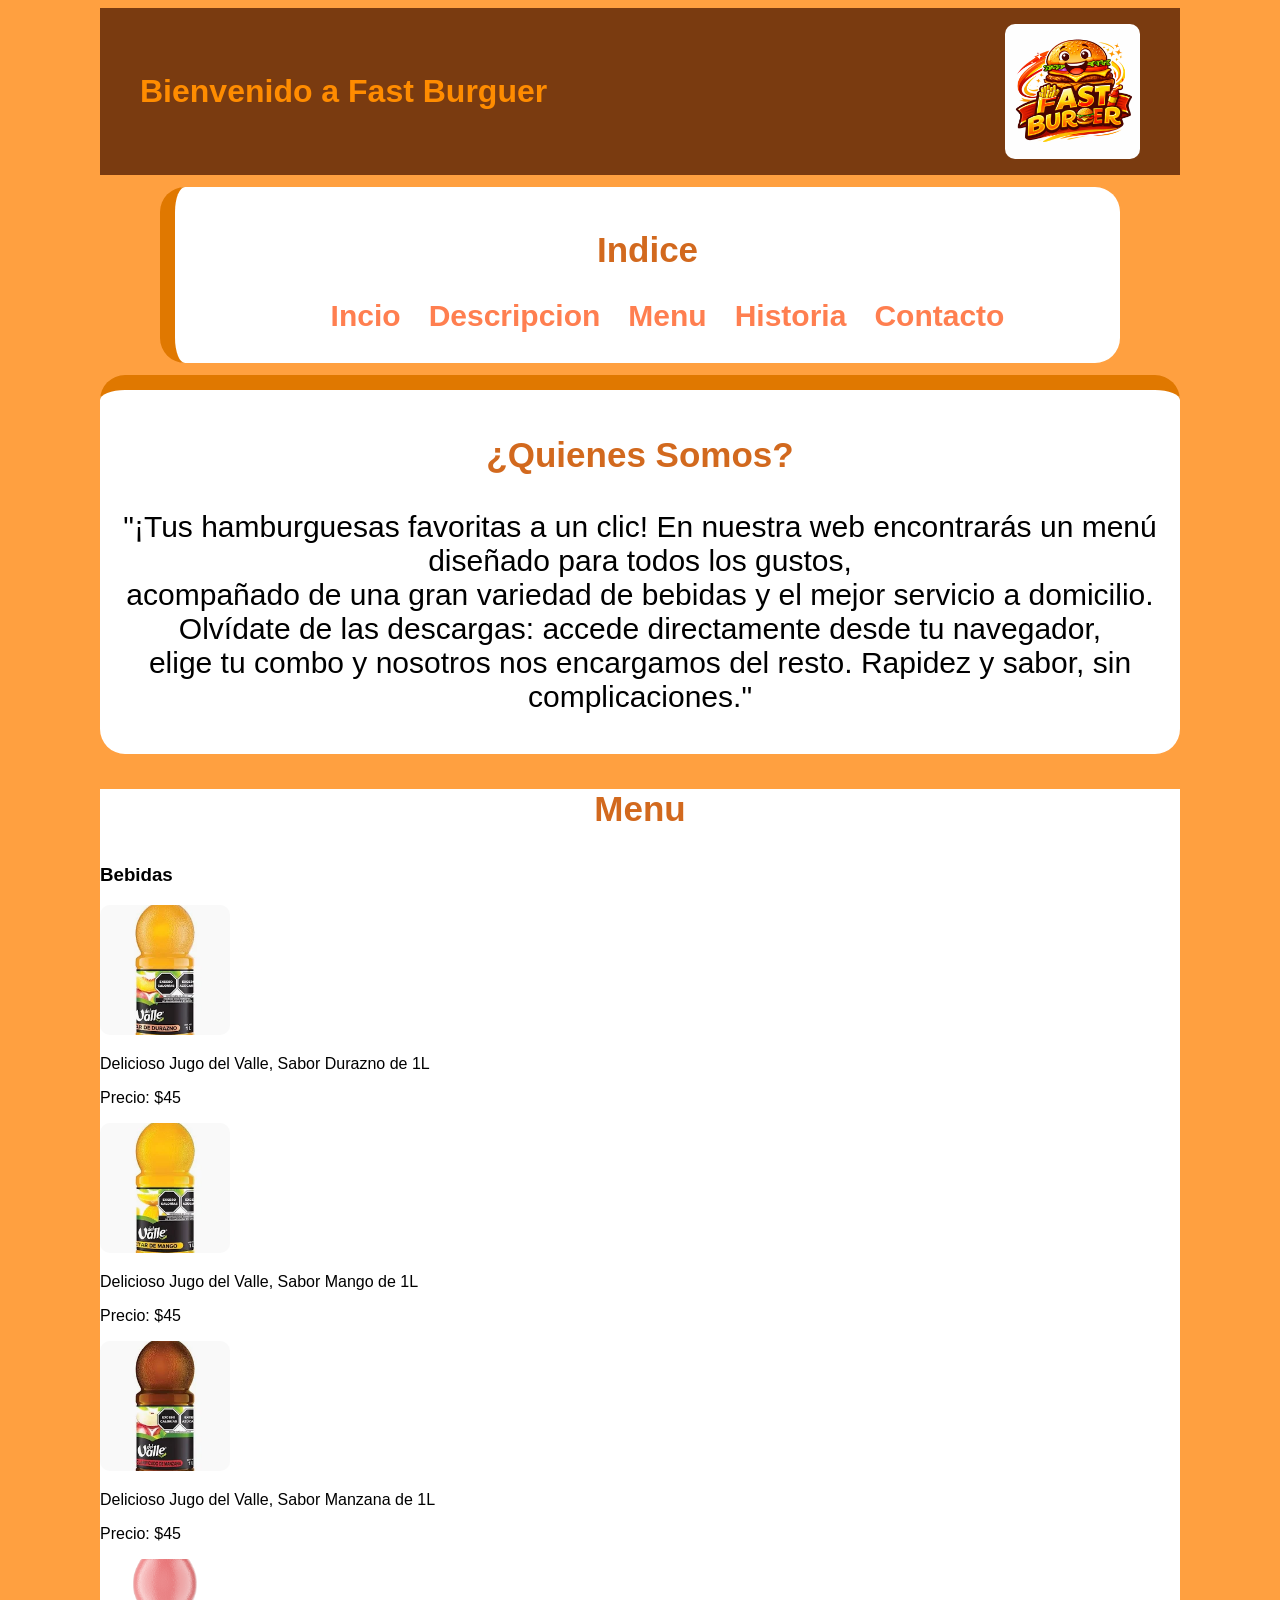
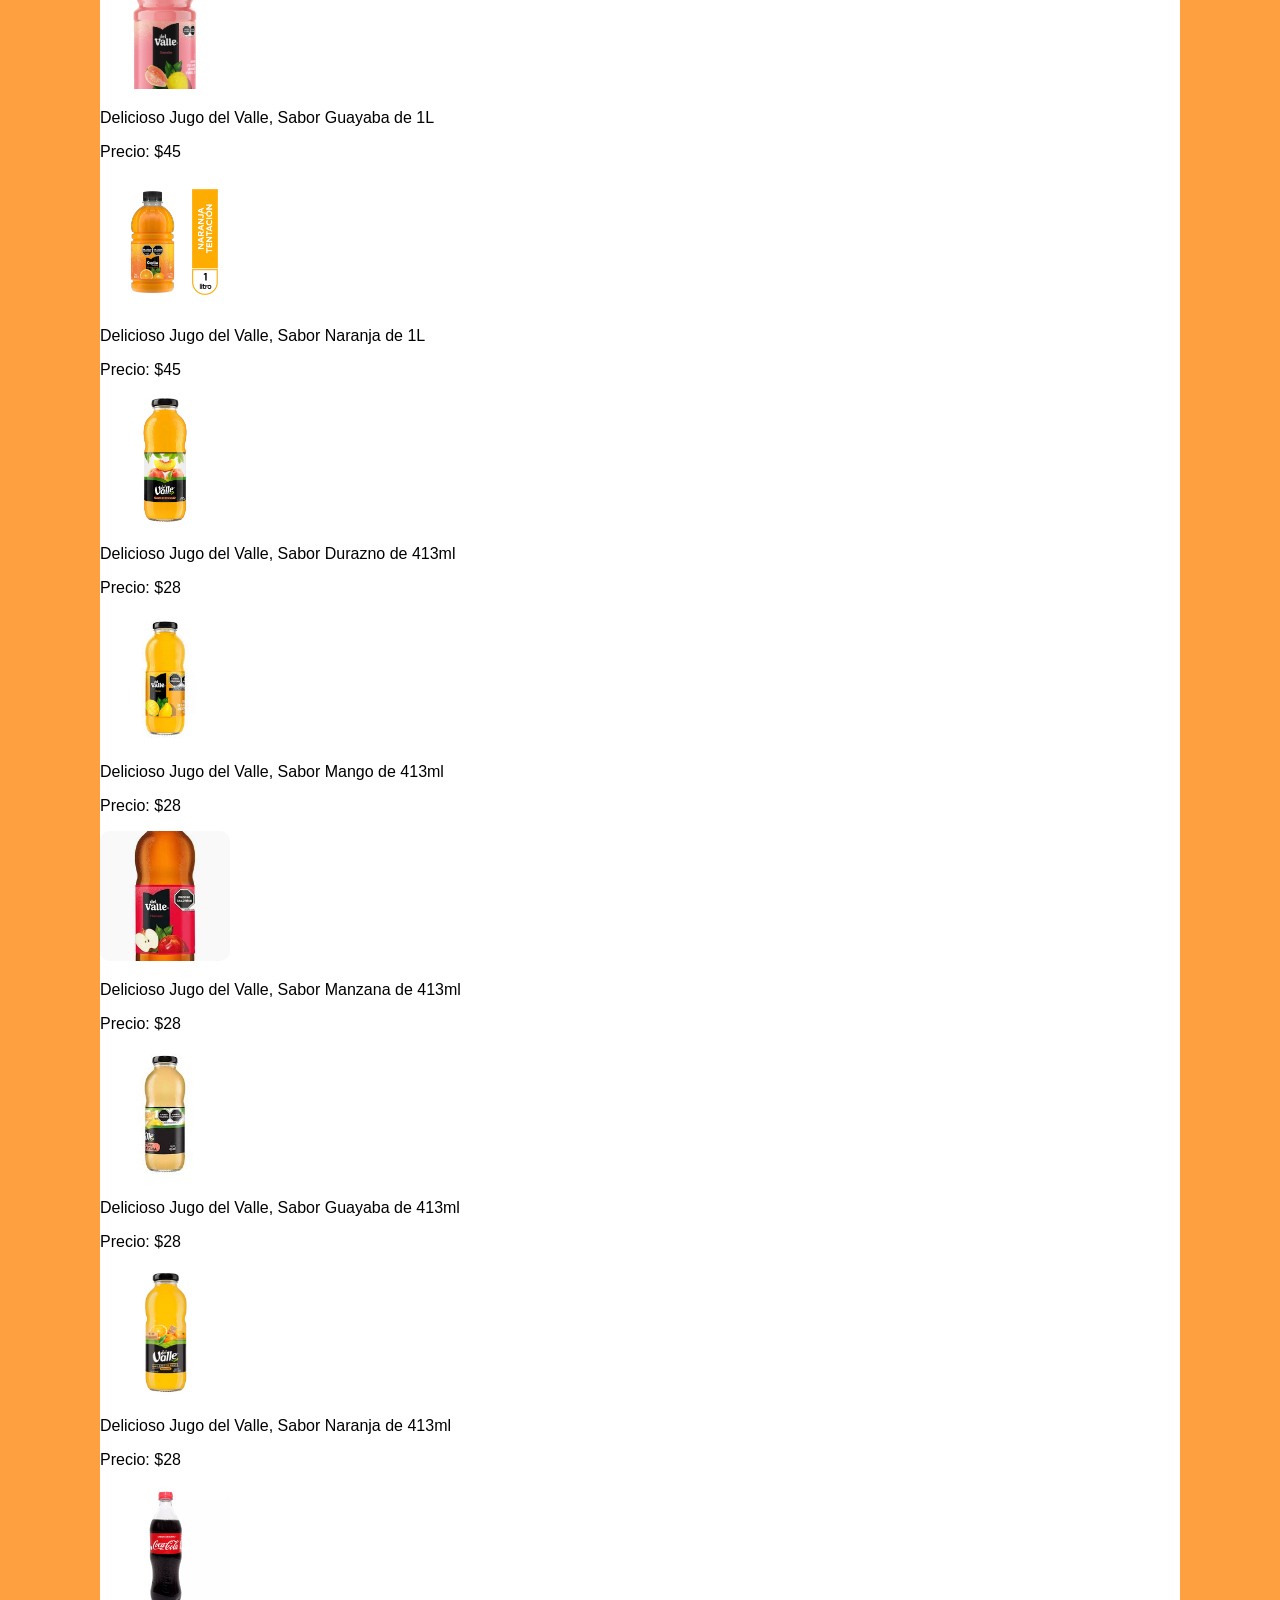
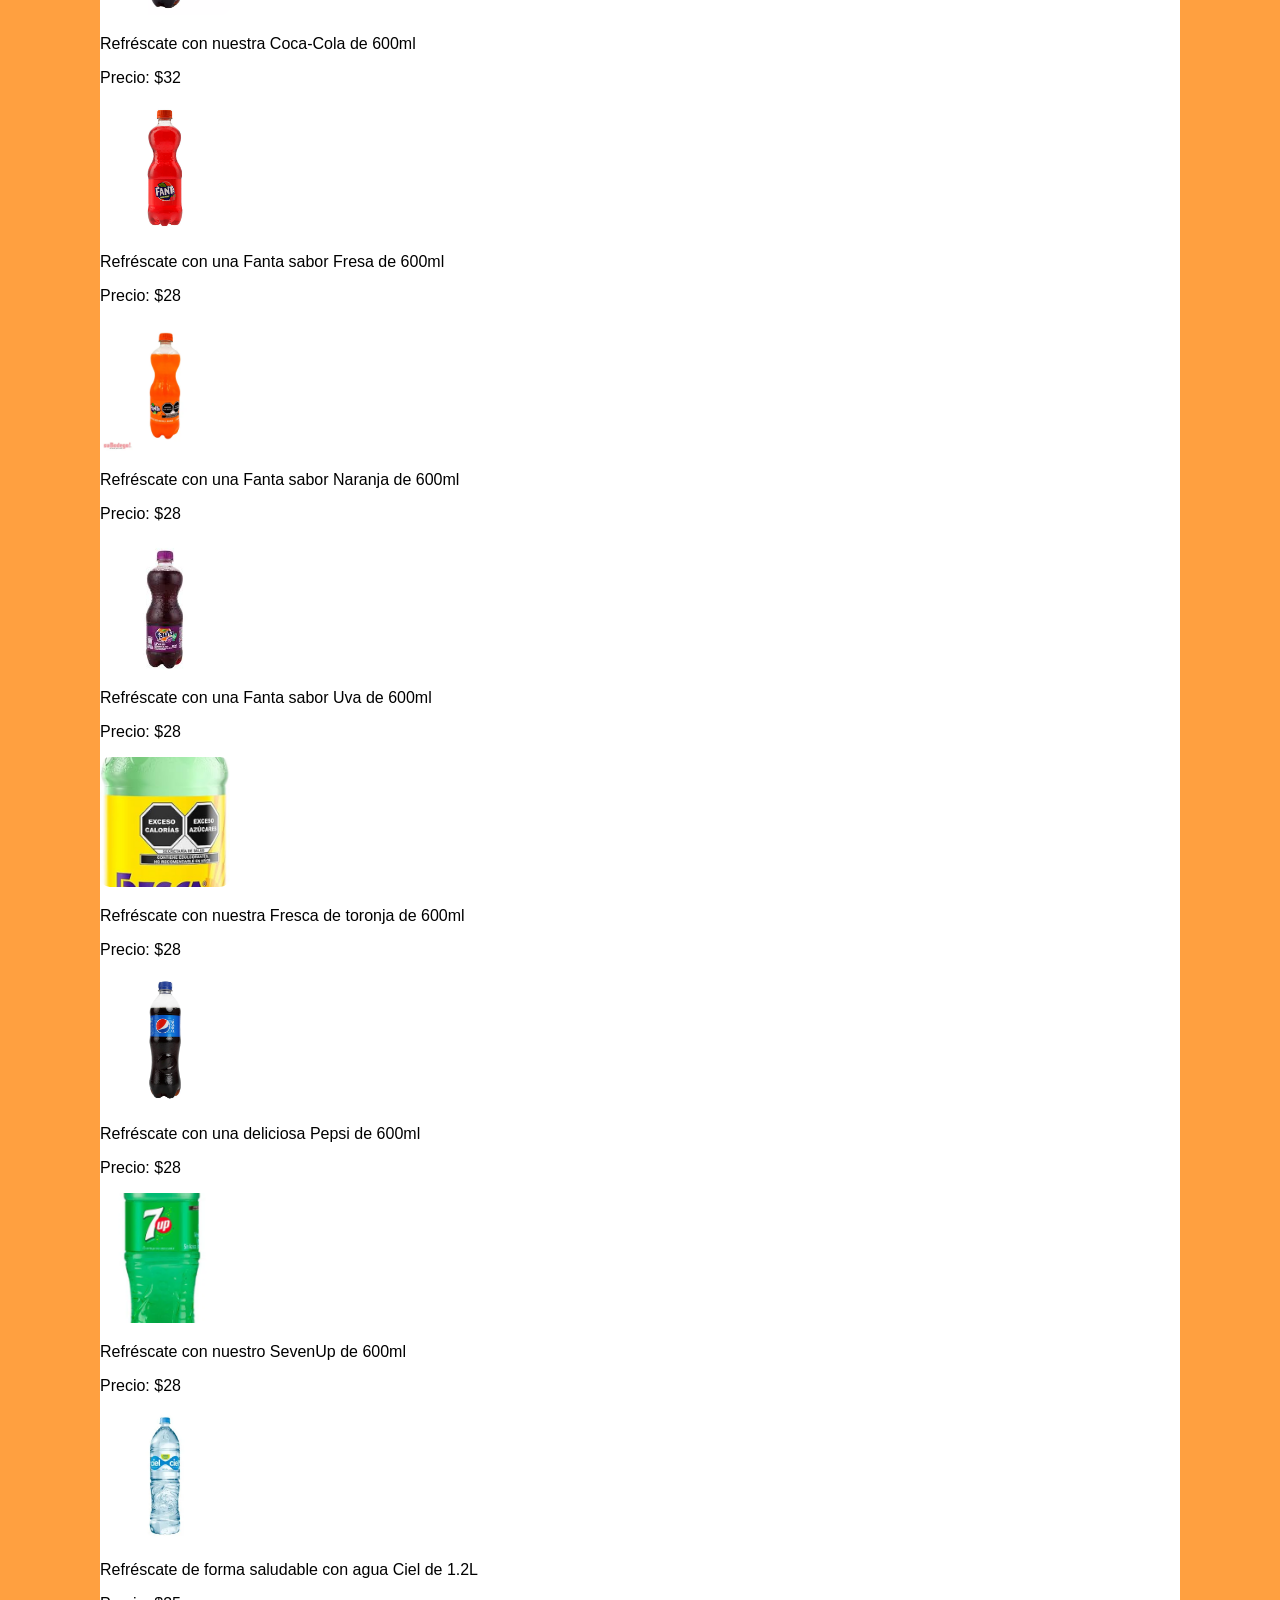
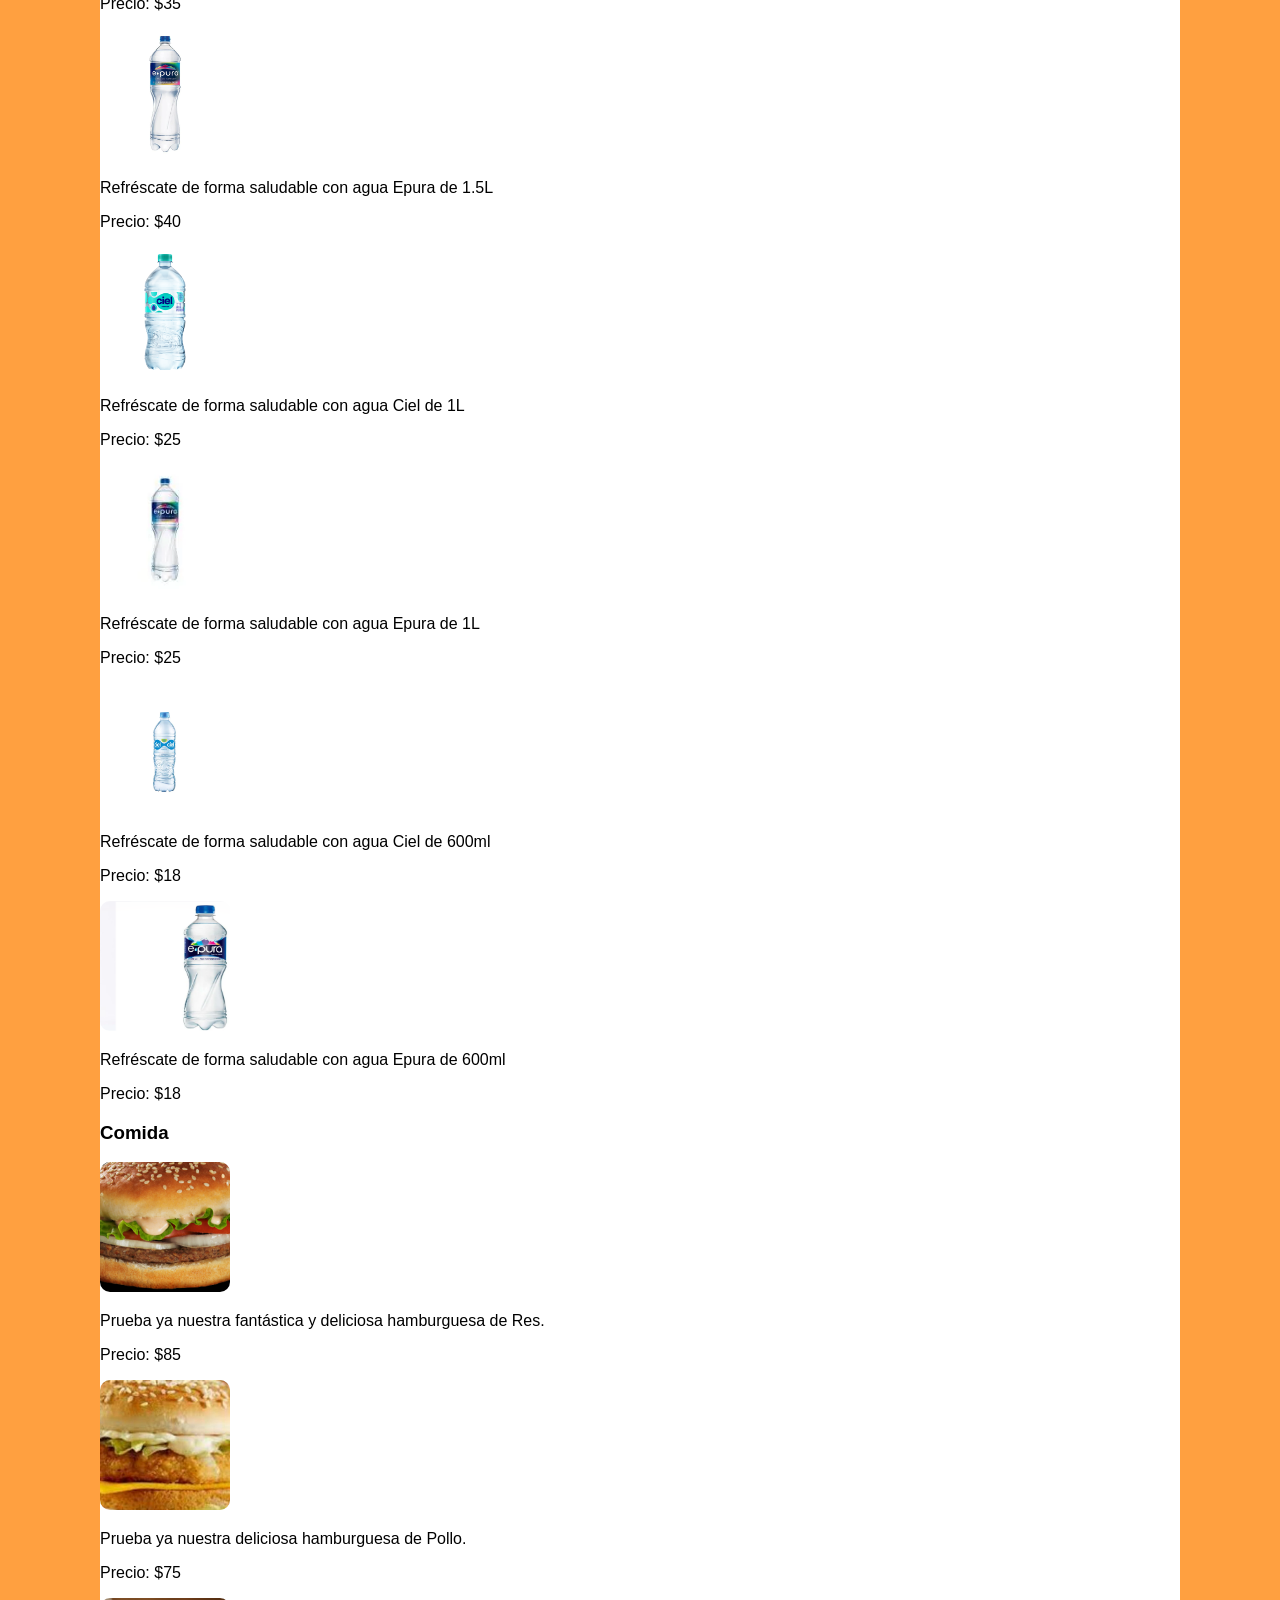
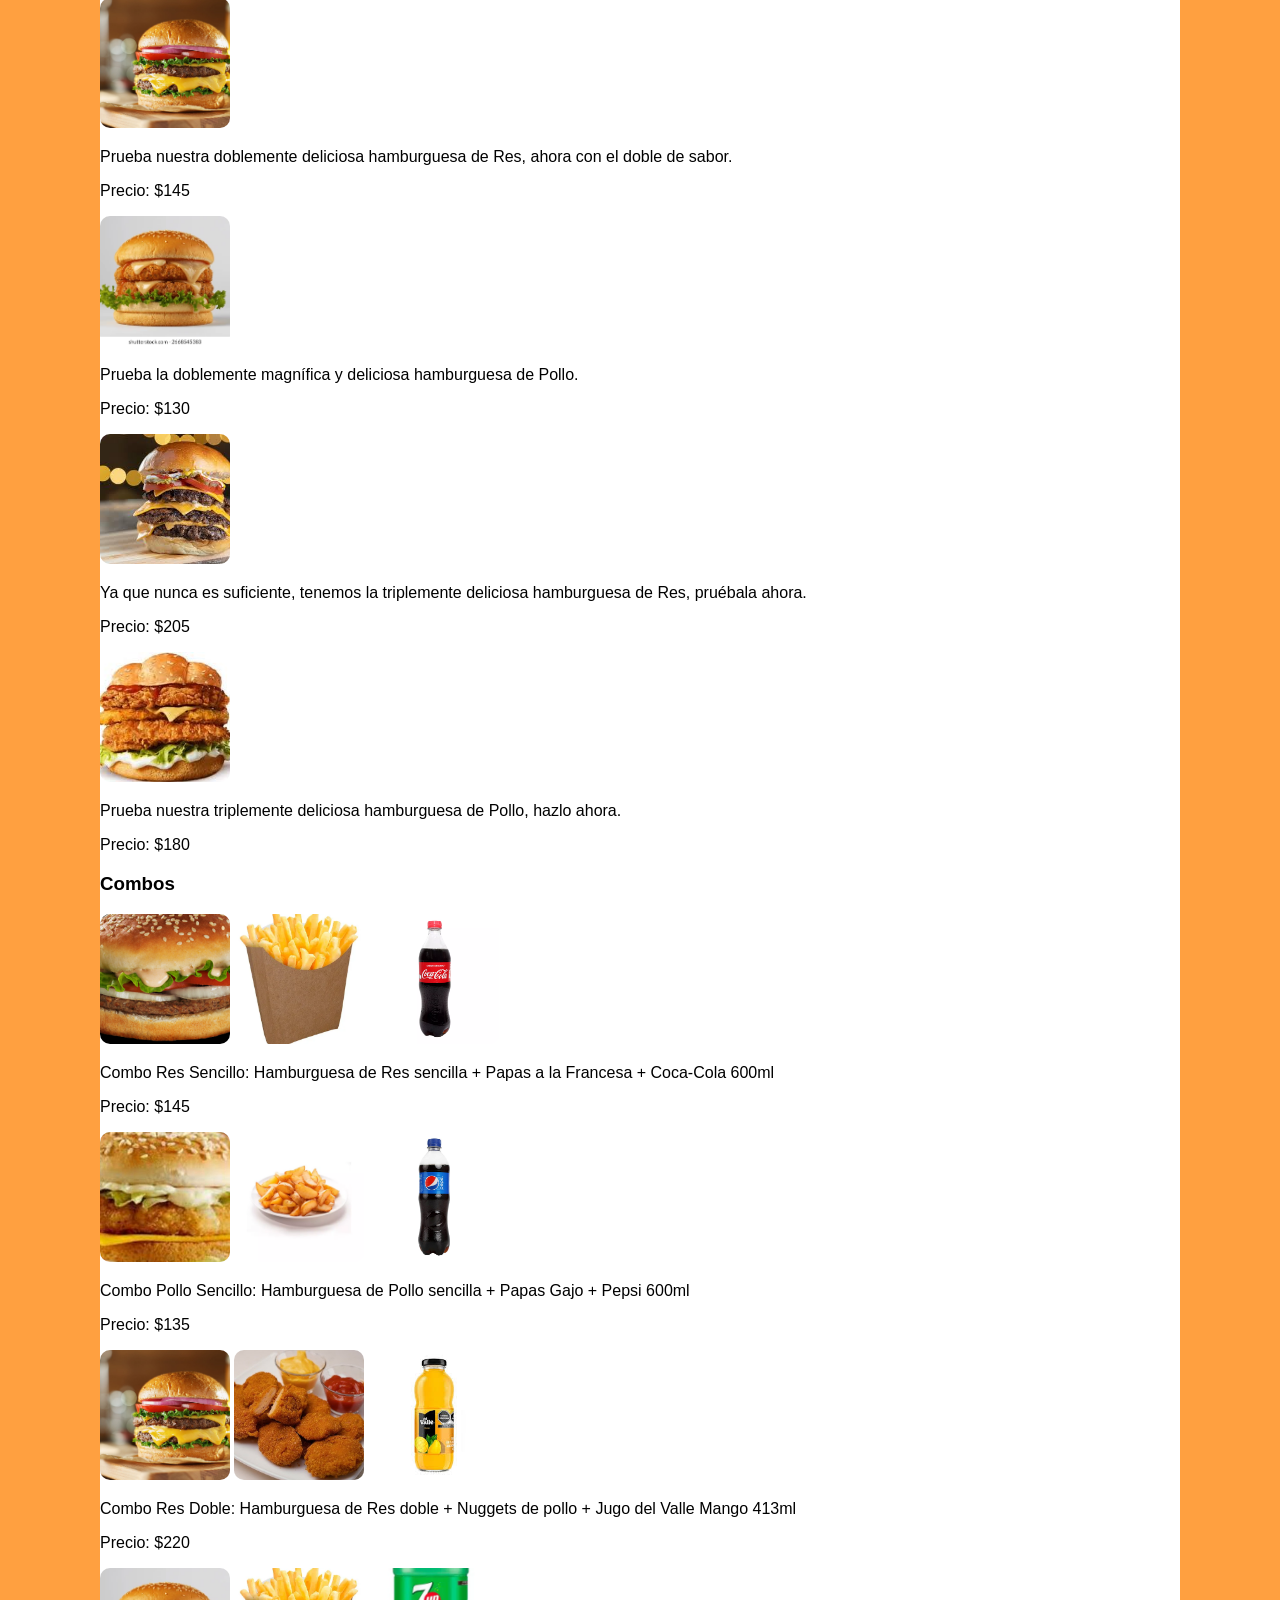
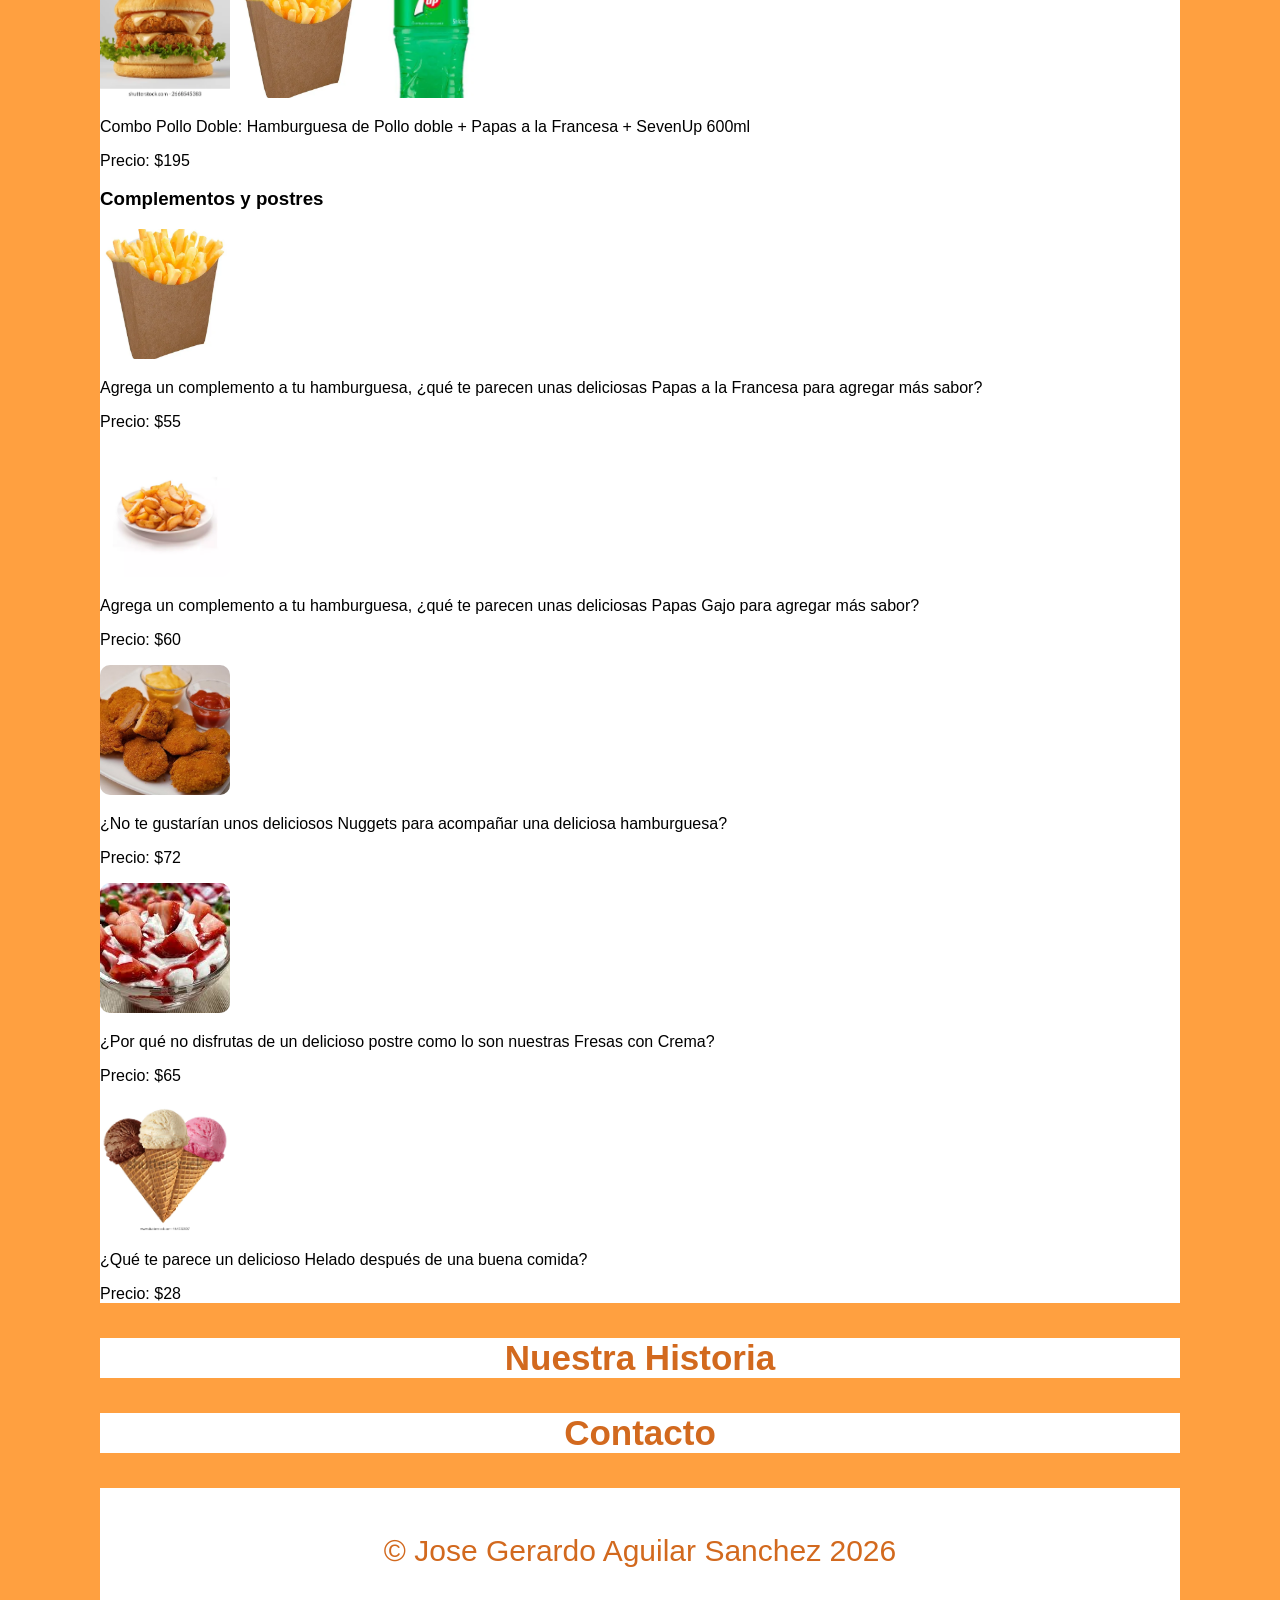
==== index.html @ 425d416a "Rediseño de menu y titulo" ====
<!DOCTYPE html>
<html lang = "en">
    <head>
        <meta charset = "UTF-8">
        <meta name = "viewport" content="width=device-width, initial-scale=1.0">
        <link rel = "stylesheet" href="CSS/style.css">
        <title>Fast Burguer</title>
    </head> 

    <body>
    
        <header class = "inicio">
            <h1 id = "Inicio">Bienvenido a Fast Burguer</h1>
            <img id = "logo" src="images/logo.png">
        </header>

        <!--Indice-->
        <nav>
          <h2 id = "indice">Indice</h2>
          <ul>
          <li><a href = "#Inicio">Incio</a></li>
          <li><a href = "#Descripcion">Descripcion</a></li>
          <li><a href = "#Menu">Menu</a></li>
          <li><a href = "#Historia">Historia</a></li>
          <li><a href = "#Contacto">Contacto</a></li>
          </ul>
        </nav>

        <!--Descripcion de nuestro restaurante-->
        <section class = "descripcion">
             <h3 id = "Descrip">¿Quienes Somos?</h3>
             <p>"¡Tus hamburguesas favoritas a un clic! En nuestra web encontrarás un menú diseñado para todos los gustos, <br> 
                acompañado de una gran variedad de bebidas y el mejor servicio a domicilio. <br>
                Olvídate de las descargas: accede directamente desde tu navegador, <br>
                elige tu combo y nosotros nos encargamos del resto. Rapidez y sabor, sin complicaciones."
             </p>
        </section>

        <!--Seccion de menu-->
        <section class = "menu">
            <div id = "menu-card">
            <h3 id = "Menu">Menu</h3>
                <div id = "Bebidas">
            <h3>Bebidas</h3>
            <!--Jugos de 1L-->    
            <article>
                <img id = "Durazno1L" src = "images/Bebidas/Jugos/JugoDelValle-Durazno-1L.png">
                <p>Delicioso Jugo del Valle, Sabor Durazno de 1L</p>
                <p>Precio: <span class = "Precio">$45</span></p>
            </article>
                
            <article>
                <img id = "Mango1L" src = "images/Bebidas/Jugos/JugoDelValle-Mango-1L.png">
                <p>Delicioso Jugo del Valle, Sabor Mango de 1L</p>
                <p>Precio: <span class = "Precio">$45</span></p>
            </article>

            <article>
                <img id = "Manzana1L" src = "images/Bebidas/Jugos/JugoDelValle-Manzana-1L.png">
                <p>Delicioso Jugo del Valle, Sabor Manzana de 1L</p>
                <p>Precio: <span class = "Precio">$45</span></p>
            </article>

            <article>
                <img id = "Guayaba1L" src = "images/Bebidas/Jugos/JugoDelValle-Guayaba-1L.png">
                <p>Delicioso Jugo del Valle, Sabor Guayaba de 1L</p>
                <p>Precio: <span class = "Precio">$45</span></p>
            </article>

            <article>
                <img id = "Naranja1L" src = "images/Bebidas/Jugos/JugoDelValle-Naranja-1L.png">
                <p>Delicioso Jugo del Valle, Sabor Naranja de 1L</p>
                <p>Precio: <span class = "Precio">$45</span></p>
            </article>

            <!--Jugos de 413ml-->
            <article>
                <img id = "Durazno413ml" src = "images/Bebidas/Jugos/JugoDelValle-Durazno-413ml.png">
                <p>Delicioso Jugo del Valle, Sabor Durazno de 413ml</p>
                <p>Precio: <span class = "Precio">$28</span></p>
            </article>

            <article>
                <img id = "Mango413ml" src = "images/Bebidas/Jugos/JugoDelValle-Mango-413ml.png">
                <p>Delicioso Jugo del Valle, Sabor Mango de 413ml</p>
                <p>Precio: <span class = "Precio">$28</span></p>
            </article>

            <article>
                <img id = "Manzana413ml" src = "images/Bebidas/Jugos/JugoDelValle-Manzana-413ml.png">
                <p>Delicioso Jugo del Valle, Sabor Manzana de 413ml</p>
                <p>Precio: <span class = "Precio">$28</span></p>
            </article>

            <article>
                <img id = "Guayaba413ml" src = "images/Bebidas/Jugos/JugoDelValle-Guayaba-413ml.png">
                <p>Delicioso Jugo del Valle, Sabor Guayaba de 413ml</p>
                <p>Precio: <span class = "Precio">$28</span></p>
            </article>

            <article>
                <img id = "Naranja413ml" src = "images/Bebidas/Jugos/JugoDelValle-Naranja-413ml.png">
                <p>Delicioso Jugo del Valle, Sabor Naranja de 413ml</p>
                <p>Precio: <span class = "Precio">$28</span></p>
            </article>

            <!--Refrescos-->
            <article>
                <img id = "CocaCola" src = "images/Bebidas/Refrescos/coca-cola-600ml.png">
                <p>Refréscate con nuestra Coca-Cola de 600ml</p>
                <p>Precio: <span class = "Precio">$32</span></p>
            </article>

            <article>
                <img id = "FantaFresa" src = "images/Bebidas/Refrescos/fanta-fresa-600ml.png">
                <p>Refréscate con una Fanta sabor Fresa de 600ml</p>
                <p>Precio: <span class = "Precio">$28</span></p>
            </article>

            <article>
                <img id = "FantaNaranja" src = "images/Bebidas/Refrescos/fanta-naranja-600ml.png">
                <p>Refréscate con una Fanta sabor Naranja de 600ml</p>
                <p>Precio: <span class = "Precio">$28</span></p>
            </article>

            <article>
                <img id = "FantaUva" src = "images/Bebidas/Refrescos/fanta-uva-600ml.png">
                <p>Refréscate con una Fanta sabor Uva de 600ml</p>
                <p>Precio: <span class = "Precio">$28</span></p>
            </article>

            <article>
                <img id = "Fresca" src = "images/Bebidas/Refrescos/fresca-600ml.png">
                <p>Refréscate con nuestra Fresca de toronja de 600ml</p>
                <p>Precio: <span class = "Precio">$28</span></p>
            </article>

            <article>
                <img id = "Pepsi" src = "images/Bebidas/Refrescos/pepsi-600ml.png">
                <p>Refréscate con una deliciosa Pepsi de 600ml</p>
                <p>Precio: <span class = "Precio">$28</span></p>
            </article>
            
            <article>
                <img id = "SevenUp" src = "images/Bebidas/Refrescos/SevenUp-600ml.png">
                <p>Refréscate con nuestro SevenUp de 600ml</p>
                <p>Precio: <span class = "Precio">$28</span></p>
            </article>

             <!--Agua >1L y < 1.5L-->
            <article>
                <img id = "Ciel1.2L" src = "images/Bebidas/Agua/Agua-Ciel-1.2L.png">
                <p>Refréscate de forma saludable con agua Ciel de 1.2L</p>
                <p>Precio: <span class = "Precio">$35</span></p>
            </article>

            <article>
                <img id = "Epura1.5L" src = "images/Bebidas/Agua/Agua-Epura-1.5L.png">
                <p>Refréscate de forma saludable con agua Epura de 1.5L</p>
                <p>Precio: <span class = "Precio">$40</span></p>
            </article>

            <!--Agua 1L-->
            <article>
               <img id = "Ciel1L" src = "images/Bebidas/Agua/Agua-Ciel-1L.png"> 
               <p>Refréscate de forma saludable con agua Ciel de 1L</p>
               <p>Precio: <span class = "Precio">$25</span></p>
            </article>

            <article>
                <img id = "Epura1L" src = "images/Bebidas/Agua/Agua-Epura-1L.png">
                <p>Refréscate de forma saludable con agua Epura de 1L</p>
                <p>Precio: <span class = "Precio">$25</span></p>
            </article>

            <!--Agua 600ml-->
            <article>
                <img id = "Ciel600ml" src = "images/Bebidas/Agua/Agua-Ciel-600ml.png">
                <p>Refréscate de forma saludable con agua Ciel de 600ml</p>
                <p>Precio: <span class = "Precio">$18</span></p>
            </article>

            <article>
                <img id = "Epura600ml" src = "images/Bebidas/Agua/Agua-Epura-600ml.png">
                <p>Refréscate de forma saludable con agua Epura de 600ml</p>
                <p>Precio: <span class = "Precio">$18</span></p>
            </article>
                </div>

                <div id = "Alimentos">
            <h3>Comida</h3>
            <!--Menu Principal-->

            <!--Sencillas-->
            <article>
                <img id = "HamburguesaSencillaRes" src = "images/Comida/HamburguesaSencilla-res.png">
                <p>Prueba ya nuestra fantástica y deliciosa hamburguesa de Res.</p>
                <p>Precio: <span class = "Precio">$85</span></p>
            </article>

            <article>
                <img id = "HamburguesaSencillaPollo" src = "images/Comida/HamburguesaSencilla-pollo.png">
                <p>Prueba ya nuestra deliciosa hamburguesa de Pollo.</p>
                <p>Precio: <span class = "Precio">$75</span></p>
            </article>

            <!--Dobles-->
            <article>
                <img id = "HamburguesaDobleRes" src = "images/Comida/HamburguesaDoble-res.png">
                <p>Prueba nuestra doblemente deliciosa hamburguesa de Res, ahora con el doble de sabor.</p>
                <p>Precio: <span class = "Precio">$145</span></p>
            </article>
            
            <article>
                <img id = "HamburguesaDoblePollo" src = "images/Comida/HamburguesaDoble-pollo.png">
                <p>Prueba la doblemente magnífica y deliciosa hamburguesa de Pollo.</p>
                <p>Precio: <span class = "Precio">$130</span></p>
            </article>
            
            <!--Triples-->
            <article>
                <img id = "HamburguesaTripleRes" src = "images/Comida/HamburguesaTriple-res.png"> 
                <p>Ya que nunca es suficiente, tenemos la triplemente deliciosa hamburguesa de Res, pruébala ahora.</p>
                <p>Precio: <span class = "Precio">$205</span></p>
            </article>
            
            <article>
                <img id = "HamburguesaTriplePollo" src = "images/Comida/HamburguesaTriple-pollo.png">
                <p>Prueba nuestra triplemente deliciosa hamburguesa de Pollo, hazlo ahora.</p>
                <p>Precio: <span class = "Precio">$180</span></p>
            </article>
                </div>

                <div id = "Combos">
            <h3>Combos</h3>

            <article>
                <img id = "ComboResSencillo" src = "images/Comida/HamburguesaSencilla-res.png">
                <img id = "ComboResSencilloPapas" src = "images/Comida/Papas-francesa.png">
                <img id = "ComboResSencilloBebida" src = "images/Bebidas/Refrescos/coca-cola-600ml.png">
                <p>Combo Res Sencillo: Hamburguesa de Res sencilla + Papas a la Francesa + Coca-Cola 600ml</p>
                <p>Precio: <span class = "Precio">$145</span></p>
            </article>

            <article>
                <img id = "ComboPolloSencillo" src = "images/Comida/HamburguesaSencilla-pollo.png">
                <img id = "ComboPolloSencilloPapas" src = "images/Comida/Papas-gajo.png">
                <img id = "ComboPolloSencilloBebida" src = "images/Bebidas/Refrescos/pepsi-600ml.png">
                <p>Combo Pollo Sencillo: Hamburguesa de Pollo sencilla + Papas Gajo + Pepsi 600ml</p>
                <p>Precio: <span class = "Precio">$135</span></p>
            </article>

            <article>
                <img id = "ComboResDoble" src = "images/Comida/HamburguesaDoble-res.png">
                <img id = "ComboResDobleNuggets" src = "images/Comida/Nuggets-pollo.png">
                <img id = "ComboResDobleJugo" src = "images/Bebidas/Jugos/JugoDelValle-Mango-413ml.png">
                <p>Combo Res Doble: Hamburguesa de Res doble + Nuggets de pollo + Jugo del Valle Mango 413ml</p>
                <p>Precio: <span class = "Precio">$220</span></p>
            </article>

            <article>
                <img id = "ComboPolloDoble" src = "images/Comida/HamburguesaDoble-pollo.png">
                <img id = "ComboPolloDoblePapas" src = "images/Comida/Papas-francesa.png">
                <img id = "ComboPolloDobleBebida" src = "images/Bebidas/Refrescos/SevenUp-600ml.png">
                <p>Combo Pollo Doble: Hamburguesa de Pollo doble + Papas a la Francesa + SevenUp 600ml</p>
                <p>Precio: <span class = "Precio">$195</span></p>
            </article>
                </div>

                <div id = "ComplementosPostres">
            <h3>Complementos y postres</h3>
            <!--Papas Fritas-->
            <article>
                <img id = "PapaFrancesa" src = "images/Comida/Papas-francesa.png">
                <p>Agrega un complemento a tu hamburguesa, ¿qué te parecen unas deliciosas Papas a la Francesa para agregar más sabor?</p>
                <p>Precio: <span class = "Precio">$55</span></p>
            </article>
            
            <article>
                <img id = "PapaGajo" src = "images/Comida/Papas-gajo.png">
                <p>Agrega un complemento a tu hamburguesa, ¿qué te parecen unas deliciosas Papas Gajo para agregar más sabor?</p>
                <p>Precio: <span class = "Precio">$60</span></p>
            </article>

            <!--Nuggets-->
            <article>
                <img id = "Nuggets" src = "images/Comida/Nuggets-pollo.png">
                <p>¿No te gustarían unos deliciosos Nuggets para acompañar una deliciosa hamburguesa?</p>
                <p>Precio: <span class = "Precio">$72</span></p>
            </article>

            <!--Fresas con Crema-->
            <article>
                <img id = "FresasCrema" src = "images/Comida/fresasConCrema.png">
                <p>¿Por qué no disfrutas de un delicioso postre como lo son nuestras Fresas con Crema?</p>
                <p>Precio: <span class = "Precio">$65</span></p>
            </article>

            <!--Helados-->
            <article>
                <img id = "Helados" src = "images/Comida/Helado-fresa-vainilla-chocolate.png">
                <p>¿Qué te parece un delicioso Helado después de una buena comida?</p>
                <p>Precio: <span class = "Precio">$28</span></p>
            </article>
                </div>
            </div>    
        </section>

        <!--Historia que inspiro a nuestro restaurante-->
        <section class = "historia">
            <div id = "historia-card">
            <h3 id = "Historia">Nuestra Historia</h3>
            </div>
        </section>

        <!--Contacto del restaurante-->
        <section class = "contacto">
            <div id = "contacto-card">
            <h3 id = "Contacto">Contacto</h3>
            </div>
        </section>

        <footer>
            <p>&copy; Jose Gerardo Aguilar Sanchez 2026</p>
        </footer>

</body>  
</html>
---- CSS/style.css ----
body{
    background-color: #FFA040;;
    margin-left: 100px;
    margin-right: 100px;
    padding: 0;
    font-family: Arial, Helvetica, sans-serif;
    color: black;
}

.inicio{
    display: flex;
    align-items: center;
    justify-content: space-between; /*Acomoda los items en los extremos*/
    background-color: #7A3B10;
    color:darkorange;
    padding: 16px 40px;
}


#logo{
    width: 135px;
    height: 135px;
    object-fit: contain;
}

#indice{
    text-align: center;
    color: chocolate;
    font-size: 35px;
}

nav{
   margin-top: 50px;
   background-color: white; 
   padding: 14px 20px;
   margin: 12px 60px;
   border-radius: 25px;
   border-left: 15px solid #E07800;
}

nav ul{
    display: flex;
    list-style: none;
    justify-content: center;
    gap: 28px;
    font-weight: bold;
    flex-wrap: wrap;
}

nav ul a{
    text-decoration: none;
    text-align: center;
    font-size: 30px;
    color: coral;
}

#Descrip{
    text-align: center;
    font-size: 35px;
    color: chocolate;
}

.descripcion{
    border-top: 15px solid #E07800;
    background-color: white;
    padding: 10px;
    border-radius: 25px;
    font-size: 30px;
    text-align: center;
    flex-wrap: wrap;
}

#Menu{
    text-align: center;
    color: chocolate;
    font-size: 35px;
}

#menu-card{
   
    background-color: white;
}

#Historia{
    text-align: center;
    color: chocolate;
    font-size: 35px;
}

#historia-card{
    background-color: white;
}

#Contacto{
    text-align: center;
    color: chocolate;
    font-size: 35px;
}

#contacto-card{
    background-color: white;
}

footer{
    text-align: center;
    background-color: white;
    color: chocolate;
    padding: 1rem 0;
    position: relative;
    bottom: 0;
    width: 100%;
    font-size: 30px;

}

img{
    width: 130px;
    height: 130px;
    object-fit: cover;
    border-radius: 10px;
}
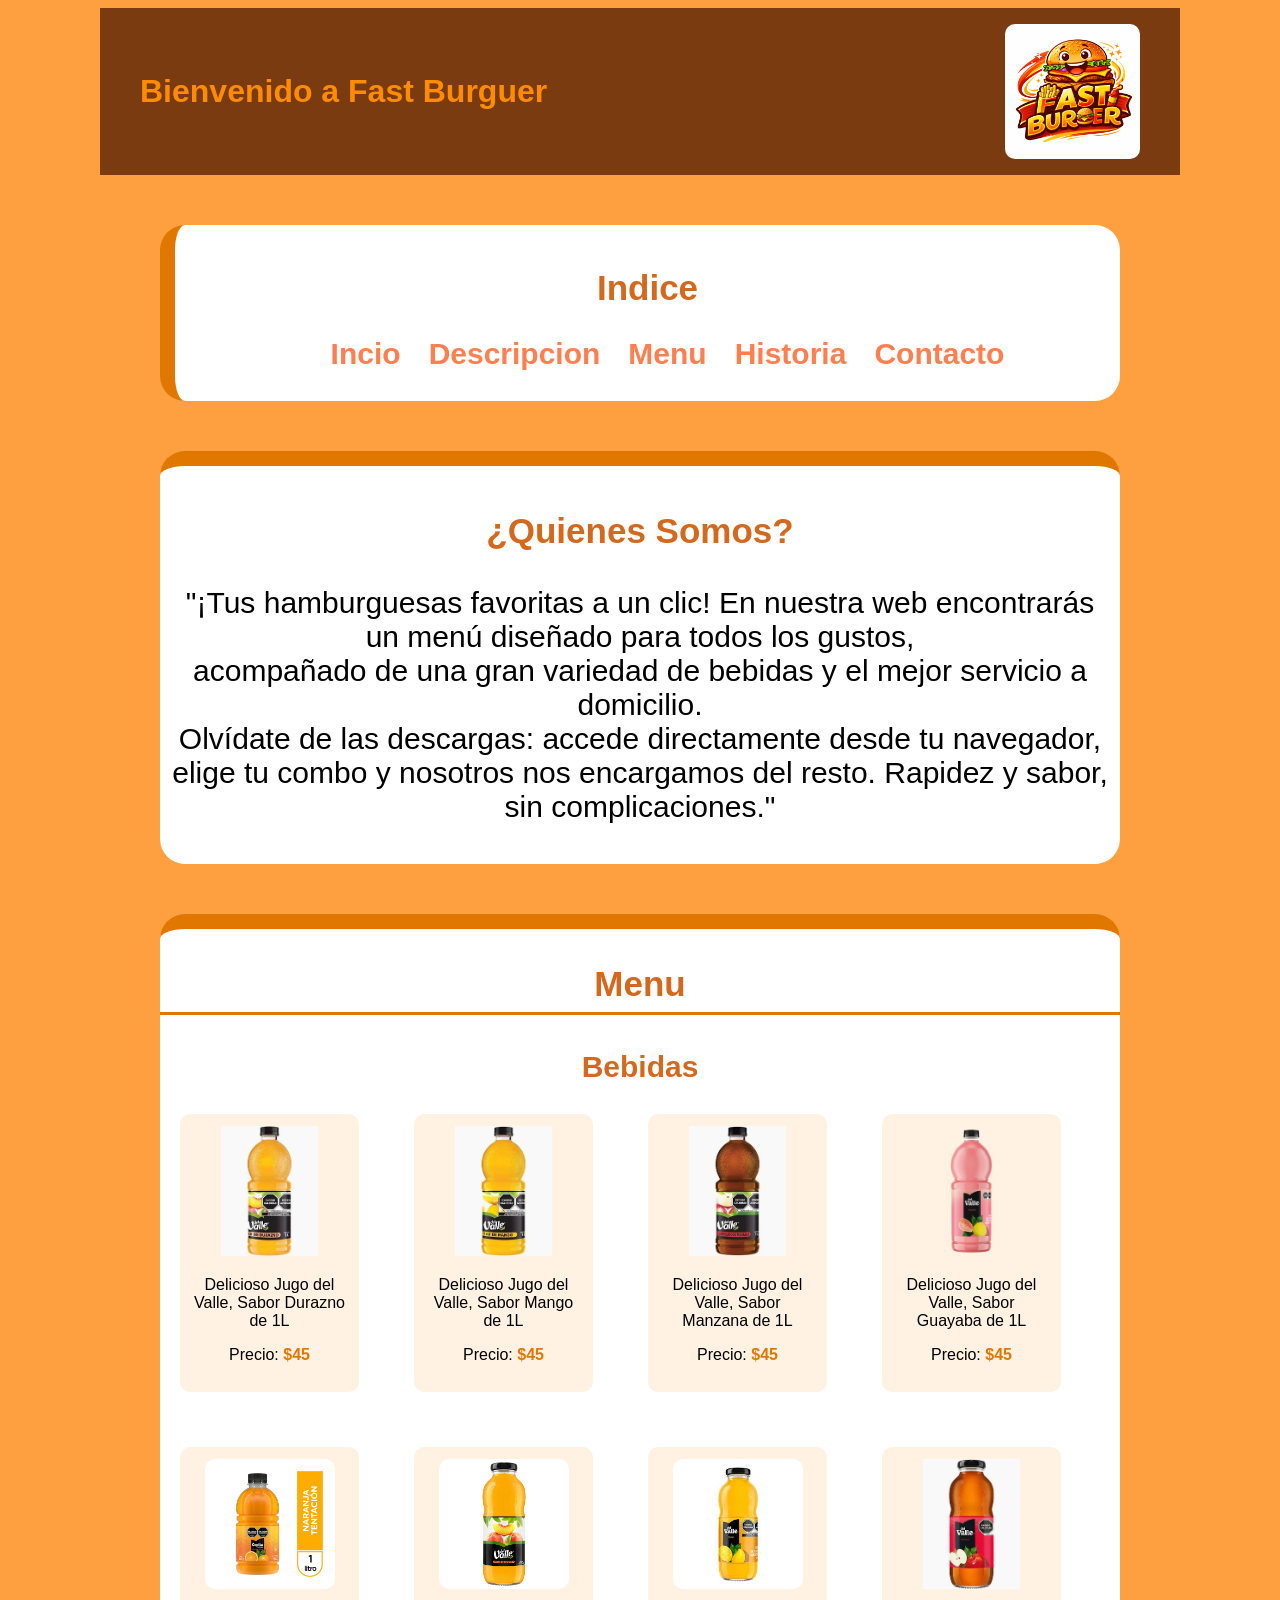
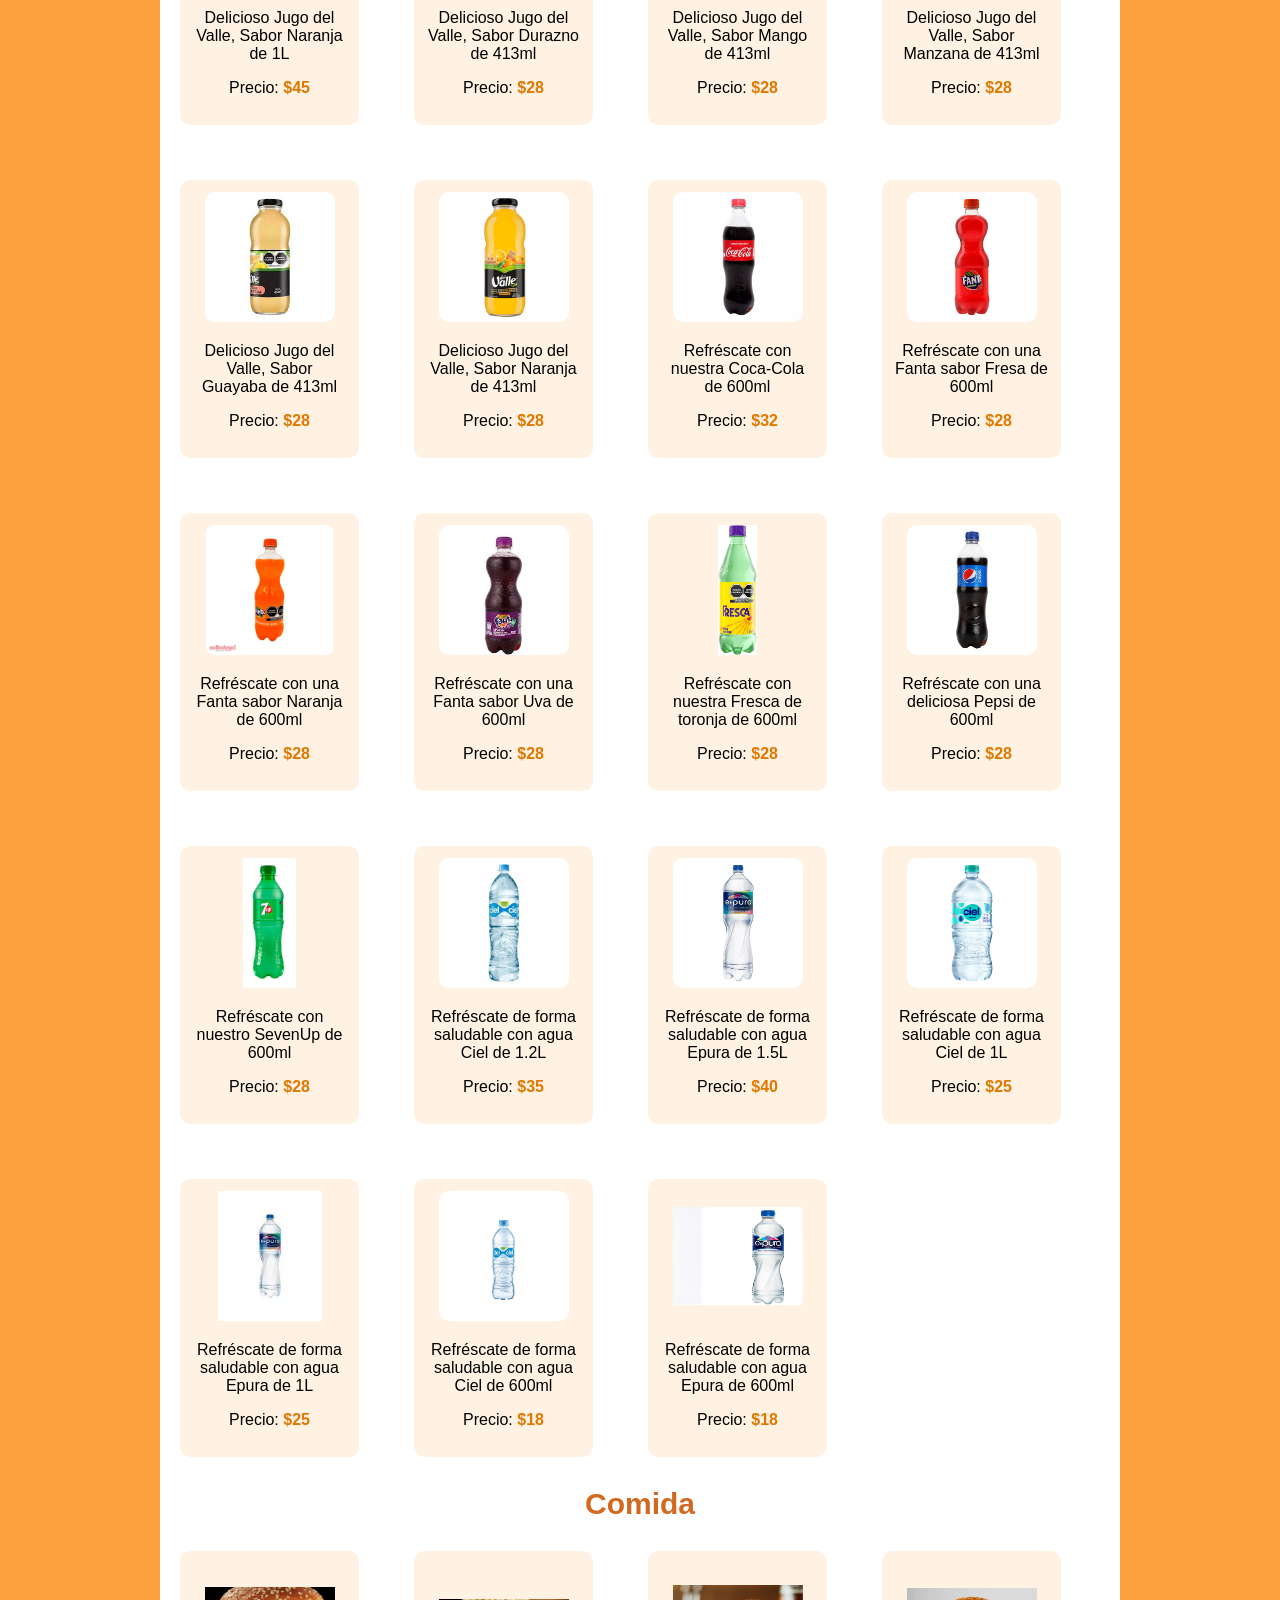
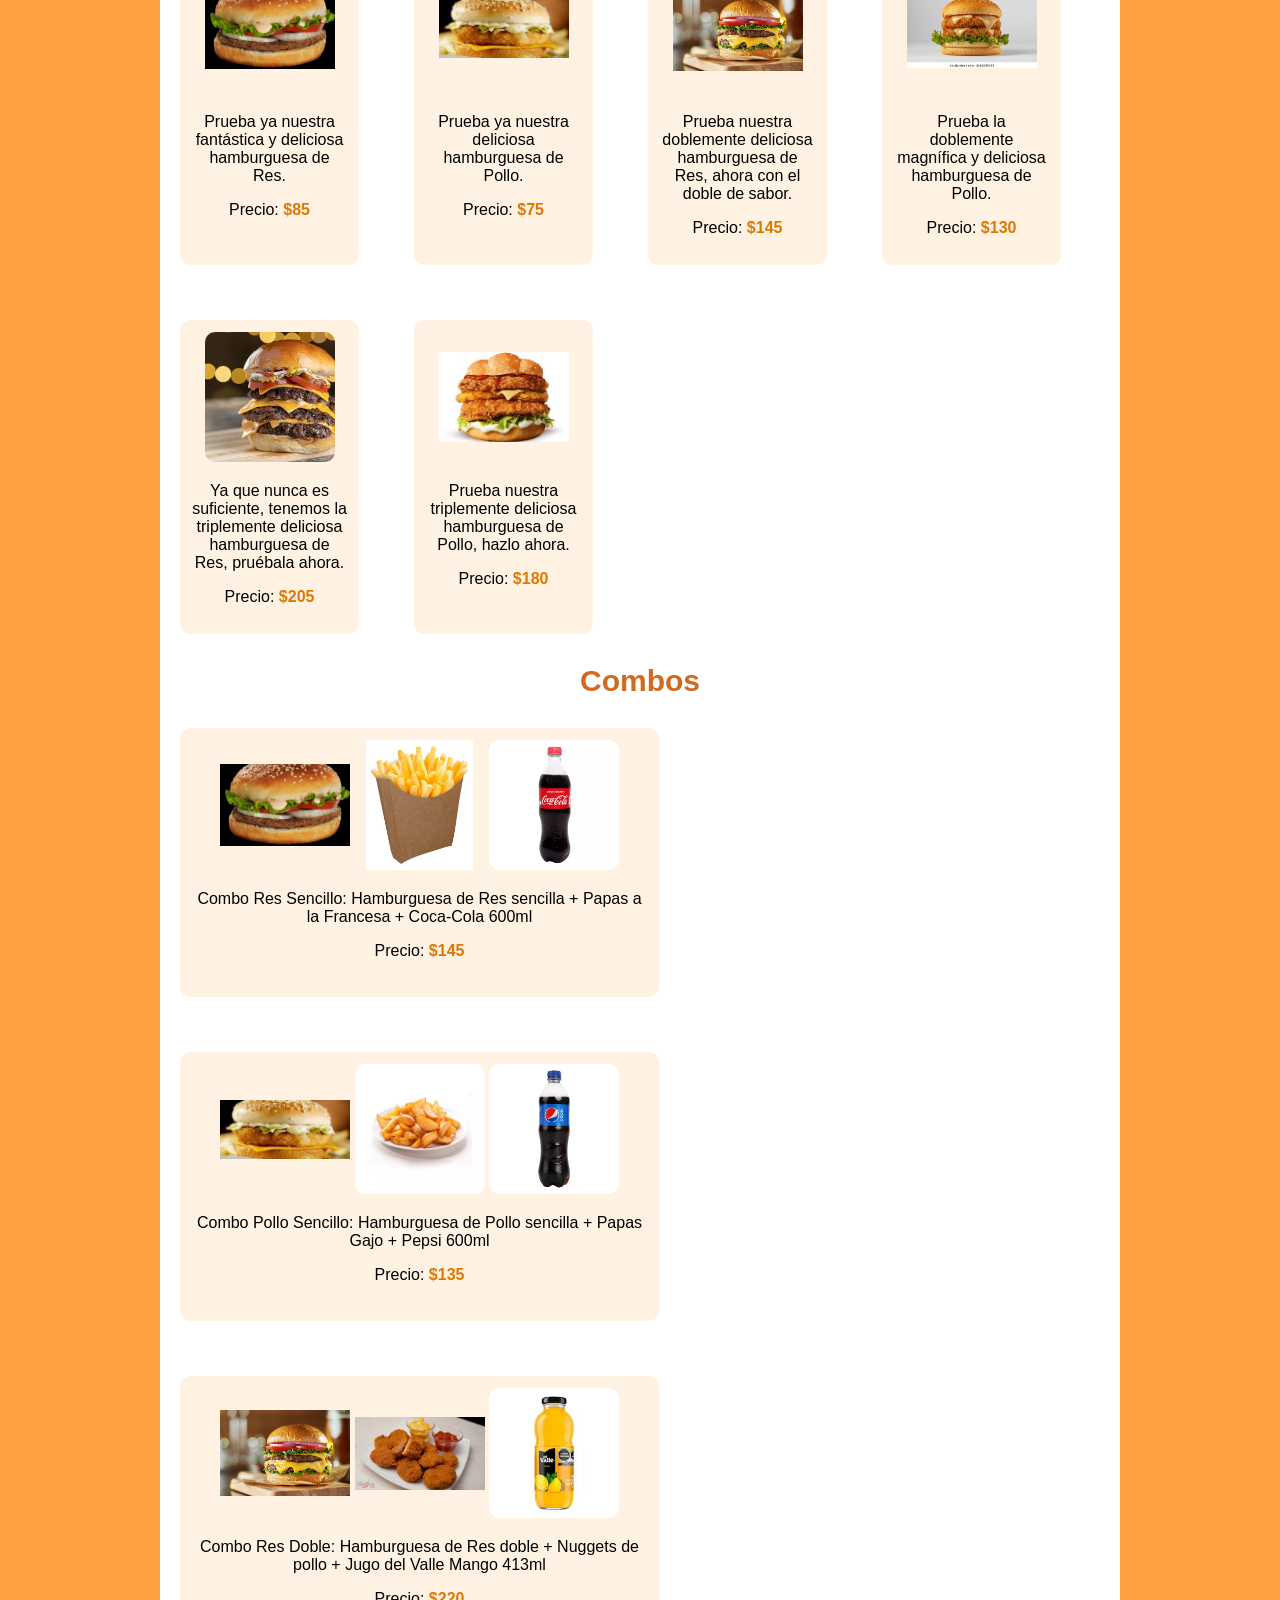
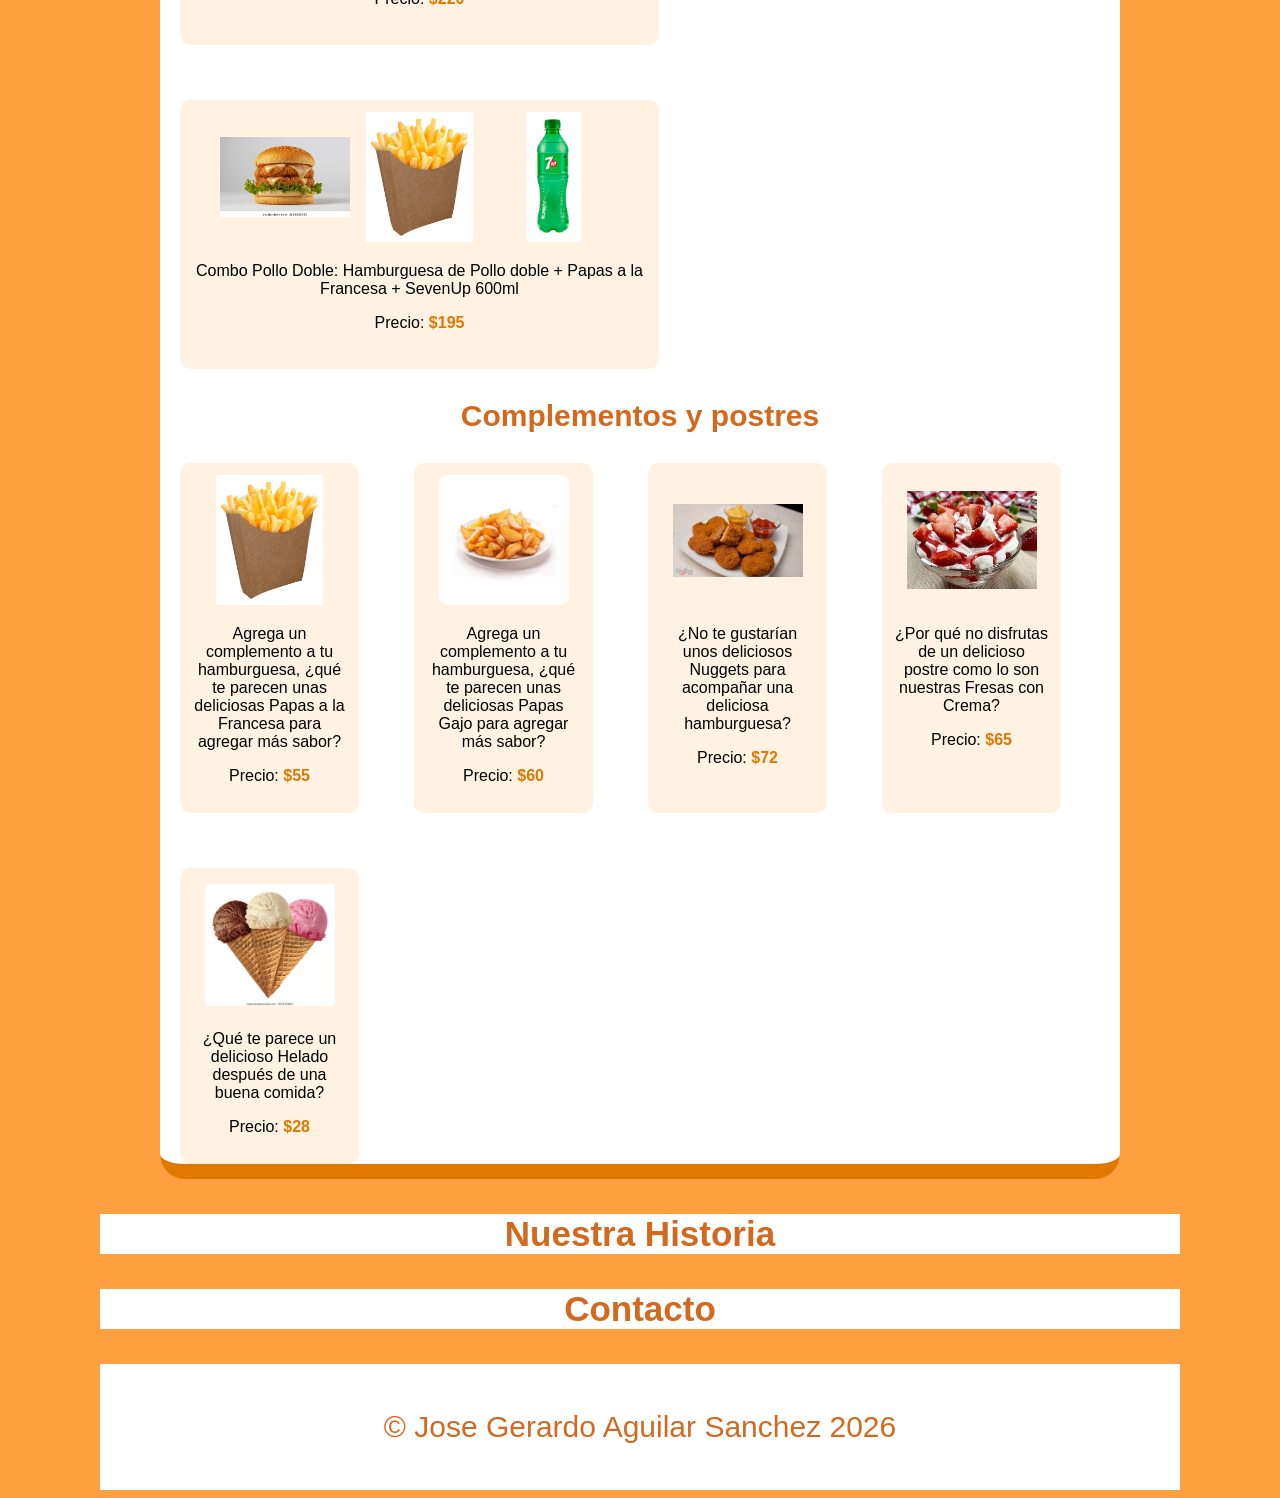
==== commit 69c0cd9f: "Se realizo un menu probicional" ====
--- a/index.html
+++ b/index.html
@@ -9,320 +9,320 @@
 
     <body>
     
-        <header class = "inicio">
-            <h1 id = "Inicio">Bienvenido a Fast Burguer</h1>
-            <img id = "logo" src="images/logo.png">
-        </header>
+    <header class = "inicio">
+        <h1 id = "Inicio">Bienvenido a Fast Burguer</h1>
+        <img id = "logo" src="images/logo.png">
+    </header>
 
         <!--Indice-->
-        <nav>
-          <h2 id = "indice">Indice</h2>
-          <ul>
+    <nav>
+        <h2 id = "indice">Indice</h2>
+        <ul>
           <li><a href = "#Inicio">Incio</a></li>
           <li><a href = "#Descripcion">Descripcion</a></li>
           <li><a href = "#Menu">Menu</a></li>
           <li><a href = "#Historia">Historia</a></li>
           <li><a href = "#Contacto">Contacto</a></li>
-          </ul>
-        </nav>
+        </ul>
+    </nav>
 
         <!--Descripcion de nuestro restaurante-->
-        <section class = "descripcion">
-             <h3 id = "Descrip">¿Quienes Somos?</h3>
+    <section class = "descripcion">
+        <h3 id = "Descrip">¿Quienes Somos?</h3>
              <p>"¡Tus hamburguesas favoritas a un clic! En nuestra web encontrarás un menú diseñado para todos los gustos, <br> 
                 acompañado de una gran variedad de bebidas y el mejor servicio a domicilio. <br>
                 Olvídate de las descargas: accede directamente desde tu navegador, <br>
                 elige tu combo y nosotros nos encargamos del resto. Rapidez y sabor, sin complicaciones."
              </p>
-        </section>
+    </section>
 
         <!--Seccion de menu-->
-        <section class = "menu">
-            <div id = "menu-card">
+    <section class = "menu">
+        <div id = "menu-card">
             <h3 id = "Menu">Menu</h3>
-                <div id = "Bebidas">
-            <h3>Bebidas</h3>
-            <!--Jugos de 1L-->    
-            <article>
+            <h3 id = "bebidas">Bebidas</h3>
+            <div id = "Bebidas">
+            <!--Jugos de 1L-->   
+        <article id = "JugoDurazno1L" class = "tarjeta">
                 <img id = "Durazno1L" src = "images/Bebidas/Jugos/JugoDelValle-Durazno-1L.png">
                 <p>Delicioso Jugo del Valle, Sabor Durazno de 1L</p>
                 <p>Precio: <span class = "Precio">$45</span></p>
-            </article>
+        </article>
                 
-            <article>
+        <article id = "JugoMango1L" class = "tarjeta">
                 <img id = "Mango1L" src = "images/Bebidas/Jugos/JugoDelValle-Mango-1L.png">
                 <p>Delicioso Jugo del Valle, Sabor Mango de 1L</p>
                 <p>Precio: <span class = "Precio">$45</span></p>
-            </article>
-
-            <article>
+        </article>
+
+        <article id = "JugoManzana1L" class = "tarjeta">
                 <img id = "Manzana1L" src = "images/Bebidas/Jugos/JugoDelValle-Manzana-1L.png">
                 <p>Delicioso Jugo del Valle, Sabor Manzana de 1L</p>
                 <p>Precio: <span class = "Precio">$45</span></p>
-            </article>
-
-            <article>
+        </article>
+
+        <article id = "JugoGuayaba1L" class = "tarjeta">
                 <img id = "Guayaba1L" src = "images/Bebidas/Jugos/JugoDelValle-Guayaba-1L.png">
                 <p>Delicioso Jugo del Valle, Sabor Guayaba de 1L</p>
                 <p>Precio: <span class = "Precio">$45</span></p>
-            </article>
-
-            <article>
+        </article>
+
+        <article id = "JugoNaranja1L" class = "tarjeta">
                 <img id = "Naranja1L" src = "images/Bebidas/Jugos/JugoDelValle-Naranja-1L.png">
                 <p>Delicioso Jugo del Valle, Sabor Naranja de 1L</p>
                 <p>Precio: <span class = "Precio">$45</span></p>
-            </article>
+        </article>
 
             <!--Jugos de 413ml-->
-            <article>
+        <article id = "JugoDurazno413ml" class = "tarjeta">
                 <img id = "Durazno413ml" src = "images/Bebidas/Jugos/JugoDelValle-Durazno-413ml.png">
                 <p>Delicioso Jugo del Valle, Sabor Durazno de 413ml</p>
                 <p>Precio: <span class = "Precio">$28</span></p>
-            </article>
-
-            <article>
+        </article>
+
+        <article id = "JugoMango413ml" class = "tarjeta">
                 <img id = "Mango413ml" src = "images/Bebidas/Jugos/JugoDelValle-Mango-413ml.png">
                 <p>Delicioso Jugo del Valle, Sabor Mango de 413ml</p>
                 <p>Precio: <span class = "Precio">$28</span></p>
-            </article>
-
-            <article>
+        </article>
+
+        <article id = "JugoManzana413ml" class = "tarjeta">
                 <img id = "Manzana413ml" src = "images/Bebidas/Jugos/JugoDelValle-Manzana-413ml.png">
                 <p>Delicioso Jugo del Valle, Sabor Manzana de 413ml</p>
                 <p>Precio: <span class = "Precio">$28</span></p>
-            </article>
-
-            <article>
+        </article>
+
+        <article id = "JugoGuayaba413ml" class = "tarjeta">
                 <img id = "Guayaba413ml" src = "images/Bebidas/Jugos/JugoDelValle-Guayaba-413ml.png">
                 <p>Delicioso Jugo del Valle, Sabor Guayaba de 413ml</p>
                 <p>Precio: <span class = "Precio">$28</span></p>
-            </article>
-
-            <article>
+        </article>
+
+        <article id = "JugoNaranja413ml" class = "tarjeta">
                 <img id = "Naranja413ml" src = "images/Bebidas/Jugos/JugoDelValle-Naranja-413ml.png">
                 <p>Delicioso Jugo del Valle, Sabor Naranja de 413ml</p>
                 <p>Precio: <span class = "Precio">$28</span></p>
-            </article>
+        </article>
 
             <!--Refrescos-->
-            <article>
+        <article id = "cocaCola" class = "tarjeta ">
                 <img id = "CocaCola" src = "images/Bebidas/Refrescos/coca-cola-600ml.png">
                 <p>Refréscate con nuestra Coca-Cola de 600ml</p>
                 <p>Precio: <span class = "Precio">$32</span></p>
-            </article>
-
-            <article>
+        </article>
+
+        <article id = "fantaFresa" class = "tarjeta">
                 <img id = "FantaFresa" src = "images/Bebidas/Refrescos/fanta-fresa-600ml.png">
                 <p>Refréscate con una Fanta sabor Fresa de 600ml</p>
                 <p>Precio: <span class = "Precio">$28</span></p>
-            </article>
-
-            <article>
+        </article>
+
+        <article id = "fantaNaranja" class = "tarjeta">
                 <img id = "FantaNaranja" src = "images/Bebidas/Refrescos/fanta-naranja-600ml.png">
                 <p>Refréscate con una Fanta sabor Naranja de 600ml</p>
                 <p>Precio: <span class = "Precio">$28</span></p>
-            </article>
-
-            <article>
+        </article>
+
+        <article id = "fantaUva" class = "tarjeta">
                 <img id = "FantaUva" src = "images/Bebidas/Refrescos/fanta-uva-600ml.png">
                 <p>Refréscate con una Fanta sabor Uva de 600ml</p>
                 <p>Precio: <span class = "Precio">$28</span></p>
-            </article>
-
-            <article>
+        </article>
+
+        <article id = "fresca" class = "tarjeta">
                 <img id = "Fresca" src = "images/Bebidas/Refrescos/fresca-600ml.png">
                 <p>Refréscate con nuestra Fresca de toronja de 600ml</p>
                 <p>Precio: <span class = "Precio">$28</span></p>
-            </article>
-
-            <article>
+        </article>
+
+        <article id = "pepsi" class = "tarjeta">
                 <img id = "Pepsi" src = "images/Bebidas/Refrescos/pepsi-600ml.png">
                 <p>Refréscate con una deliciosa Pepsi de 600ml</p>
                 <p>Precio: <span class = "Precio">$28</span></p>
-            </article>
-            
-            <article>
+        </article>
+            
+        <article id = "sevenUp" class = "tarjeta">
                 <img id = "SevenUp" src = "images/Bebidas/Refrescos/SevenUp-600ml.png">
                 <p>Refréscate con nuestro SevenUp de 600ml</p>
                 <p>Precio: <span class = "Precio">$28</span></p>
-            </article>
-
-             <!--Agua >1L y < 1.5L-->
-            <article>
+        </article>
+
+            <!--Agua >1L y < 1.5L-->
+        <article id = "ciel1.2L" class = "tarjeta">
                 <img id = "Ciel1.2L" src = "images/Bebidas/Agua/Agua-Ciel-1.2L.png">
                 <p>Refréscate de forma saludable con agua Ciel de 1.2L</p>
                 <p>Precio: <span class = "Precio">$35</span></p>
-            </article>
-
-            <article>
+        </article>
+
+        <article id = "epura1.5L" class = "tarjeta">
                 <img id = "Epura1.5L" src = "images/Bebidas/Agua/Agua-Epura-1.5L.png">
                 <p>Refréscate de forma saludable con agua Epura de 1.5L</p>
                 <p>Precio: <span class = "Precio">$40</span></p>
-            </article>
+        </article>
 
             <!--Agua 1L-->
-            <article>
+        <article id = "ciel1L" class = "tarjeta">
                <img id = "Ciel1L" src = "images/Bebidas/Agua/Agua-Ciel-1L.png"> 
                <p>Refréscate de forma saludable con agua Ciel de 1L</p>
                <p>Precio: <span class = "Precio">$25</span></p>
-            </article>
-
-            <article>
+        </article>
+
+        <article id = "epura1L" class = "tarjeta">
                 <img id = "Epura1L" src = "images/Bebidas/Agua/Agua-Epura-1L.png">
                 <p>Refréscate de forma saludable con agua Epura de 1L</p>
                 <p>Precio: <span class = "Precio">$25</span></p>
-            </article>
+        </article>
 
             <!--Agua 600ml-->
-            <article>
+        <article id = "ciel600ml" class = "tarjeta">
                 <img id = "Ciel600ml" src = "images/Bebidas/Agua/Agua-Ciel-600ml.png">
                 <p>Refréscate de forma saludable con agua Ciel de 600ml</p>
                 <p>Precio: <span class = "Precio">$18</span></p>
-            </article>
-
-            <article>
+        </article>
+
+        <article id = "epura600ml" class = "tarjeta">
                 <img id = "Epura600ml" src = "images/Bebidas/Agua/Agua-Epura-600ml.png">
                 <p>Refréscate de forma saludable con agua Epura de 600ml</p>
                 <p>Precio: <span class = "Precio">$18</span></p>
-            </article>
-                </div>
-
-                <div id = "Alimentos">
-            <h3>Comida</h3>
-            <!--Menu Principal-->
+        </article>
+            </div>
+
+        <h3 id = "comida">Comida</h3>
+        <!--Menu Principal-->
+            <div id = "Alimentos">
 
             <!--Sencillas-->
-            <article>
+        <article id = "hamburguesaSencillaRes" class = "tarjeta">
                 <img id = "HamburguesaSencillaRes" src = "images/Comida/HamburguesaSencilla-res.png">
                 <p>Prueba ya nuestra fantástica y deliciosa hamburguesa de Res.</p>
                 <p>Precio: <span class = "Precio">$85</span></p>
-            </article>
-
-            <article>
+        </article>
+
+        <article id = "hamburguesaSencillaPollo" class = "tarjeta">
                 <img id = "HamburguesaSencillaPollo" src = "images/Comida/HamburguesaSencilla-pollo.png">
                 <p>Prueba ya nuestra deliciosa hamburguesa de Pollo.</p>
                 <p>Precio: <span class = "Precio">$75</span></p>
-            </article>
+        </article>
 
             <!--Dobles-->
-            <article>
+        <article id = "hamburguesaDobleRes" class = "tarjeta">
                 <img id = "HamburguesaDobleRes" src = "images/Comida/HamburguesaDoble-res.png">
                 <p>Prueba nuestra doblemente deliciosa hamburguesa de Res, ahora con el doble de sabor.</p>
                 <p>Precio: <span class = "Precio">$145</span></p>
-            </article>
-            
-            <article>
+        </article>
+            
+        <article id = "hamburguesaDoblePollo" class = "tarjeta">
                 <img id = "HamburguesaDoblePollo" src = "images/Comida/HamburguesaDoble-pollo.png">
                 <p>Prueba la doblemente magnífica y deliciosa hamburguesa de Pollo.</p>
                 <p>Precio: <span class = "Precio">$130</span></p>
-            </article>
+        </article>
             
             <!--Triples-->
-            <article>
+        <article id = "hamburguesaTripleRes" class = "tarjeta">
                 <img id = "HamburguesaTripleRes" src = "images/Comida/HamburguesaTriple-res.png"> 
                 <p>Ya que nunca es suficiente, tenemos la triplemente deliciosa hamburguesa de Res, pruébala ahora.</p>
                 <p>Precio: <span class = "Precio">$205</span></p>
-            </article>
-            
-            <article>
+        </article>
+            
+        <article id = "hamburguesaTriplePollo" class = "tarjeta">
                 <img id = "HamburguesaTriplePollo" src = "images/Comida/HamburguesaTriple-pollo.png">
                 <p>Prueba nuestra triplemente deliciosa hamburguesa de Pollo, hazlo ahora.</p>
                 <p>Precio: <span class = "Precio">$180</span></p>
-            </article>
-                </div>
-
-                <div id = "Combos">
-            <h3>Combos</h3>
-
-            <article>
+        </article>
+            </div>
+
+        <h3 id = "combos">Combos</h3>    
+            <div id = "Combos">
+
+        <article id = "comboResSencillo" class = "tarjetaCombos">
                 <img id = "ComboResSencillo" src = "images/Comida/HamburguesaSencilla-res.png">
                 <img id = "ComboResSencilloPapas" src = "images/Comida/Papas-francesa.png">
                 <img id = "ComboResSencilloBebida" src = "images/Bebidas/Refrescos/coca-cola-600ml.png">
                 <p>Combo Res Sencillo: Hamburguesa de Res sencilla + Papas a la Francesa + Coca-Cola 600ml</p>
                 <p>Precio: <span class = "Precio">$145</span></p>
-            </article>
-
-            <article>
+        </article>
+
+        <article id = "comboPolloSencillo" class = "tarjetaCombos">
                 <img id = "ComboPolloSencillo" src = "images/Comida/HamburguesaSencilla-pollo.png">
                 <img id = "ComboPolloSencilloPapas" src = "images/Comida/Papas-gajo.png">
                 <img id = "ComboPolloSencilloBebida" src = "images/Bebidas/Refrescos/pepsi-600ml.png">
                 <p>Combo Pollo Sencillo: Hamburguesa de Pollo sencilla + Papas Gajo + Pepsi 600ml</p>
                 <p>Precio: <span class = "Precio">$135</span></p>
-            </article>
-
-            <article>
+        </article>
+
+        <article id = "comboResDoble" class = "tarjetaCombos">
                 <img id = "ComboResDoble" src = "images/Comida/HamburguesaDoble-res.png">
                 <img id = "ComboResDobleNuggets" src = "images/Comida/Nuggets-pollo.png">
                 <img id = "ComboResDobleJugo" src = "images/Bebidas/Jugos/JugoDelValle-Mango-413ml.png">
                 <p>Combo Res Doble: Hamburguesa de Res doble + Nuggets de pollo + Jugo del Valle Mango 413ml</p>
                 <p>Precio: <span class = "Precio">$220</span></p>
-            </article>
-
-            <article>
+        </article>
+
+        <article id = "comboPolloDoble" class = "tarjetaCombos">
                 <img id = "ComboPolloDoble" src = "images/Comida/HamburguesaDoble-pollo.png">
                 <img id = "ComboPolloDoblePapas" src = "images/Comida/Papas-francesa.png">
                 <img id = "ComboPolloDobleBebida" src = "images/Bebidas/Refrescos/SevenUp-600ml.png">
                 <p>Combo Pollo Doble: Hamburguesa de Pollo doble + Papas a la Francesa + SevenUp 600ml</p>
                 <p>Precio: <span class = "Precio">$195</span></p>
-            </article>
-                </div>
-
-                <div id = "ComplementosPostres">
-            <h3>Complementos y postres</h3>
+        </article>
+            </div>
+
+        <h3 id = "complementos">Complementos y postres</h3>    
+            <div id = "ComplementosPostres">
             <!--Papas Fritas-->
-            <article>
+        <article id = "papaFrancesa" class = "tarjeta">
                 <img id = "PapaFrancesa" src = "images/Comida/Papas-francesa.png">
                 <p>Agrega un complemento a tu hamburguesa, ¿qué te parecen unas deliciosas Papas a la Francesa para agregar más sabor?</p>
                 <p>Precio: <span class = "Precio">$55</span></p>
-            </article>
-            
-            <article>
+        </article>
+            
+        <article id = "papaGajo" class = "tarjeta">
                 <img id = "PapaGajo" src = "images/Comida/Papas-gajo.png">
                 <p>Agrega un complemento a tu hamburguesa, ¿qué te parecen unas deliciosas Papas Gajo para agregar más sabor?</p>
                 <p>Precio: <span class = "Precio">$60</span></p>
-            </article>
+        </article>
 
             <!--Nuggets-->
-            <article>
+        <article id = "nuggets" class = "tarjeta">
                 <img id = "Nuggets" src = "images/Comida/Nuggets-pollo.png">
                 <p>¿No te gustarían unos deliciosos Nuggets para acompañar una deliciosa hamburguesa?</p>
                 <p>Precio: <span class = "Precio">$72</span></p>
-            </article>
+        </article>
 
             <!--Fresas con Crema-->
-            <article>
+        <article id = "fresasConCrema" class = "tarjeta">
                 <img id = "FresasCrema" src = "images/Comida/fresasConCrema.png">
                 <p>¿Por qué no disfrutas de un delicioso postre como lo son nuestras Fresas con Crema?</p>
                 <p>Precio: <span class = "Precio">$65</span></p>
-            </article>
+        </article>
 
             <!--Helados-->
-            <article>
+        <article id = "helados" class = "tarjeta">
                 <img id = "Helados" src = "images/Comida/Helado-fresa-vainilla-chocolate.png">
                 <p>¿Qué te parece un delicioso Helado después de una buena comida?</p>
                 <p>Precio: <span class = "Precio">$28</span></p>
-            </article>
-                </div>
-            </div>    
-        </section>
+        </article>
+            </div>
+                </div>   
+    </section>
 
         <!--Historia que inspiro a nuestro restaurante-->
-        <section class = "historia">
+    <section class = "historia">
             <div id = "historia-card">
             <h3 id = "Historia">Nuestra Historia</h3>
-            </div>
-        </section>
+        </div>
+    </section>
 
         <!--Contacto del restaurante-->
-        <section class = "contacto">
+    <section class = "contacto">
             <div id = "contacto-card">
             <h3 id = "Contacto">Contacto</h3>
-            </div>
-        </section>
-
-        <footer>
-            <p>&copy; Jose Gerardo Aguilar Sanchez 2026</p>
-        </footer>
+        </div>
+    </section>
+
+    <footer>
+        <p>&copy; Jose Gerardo Aguilar Sanchez 2026</p>
+    </footer>
 
 </body>  
 </html>
--- a/CSS/style.css
+++ b/CSS/style.css
@@ -30,10 +30,9 @@
 }
 
 nav{
-   margin-top: 50px;
    background-color: white; 
    padding: 14px 20px;
-   margin: 12px 60px;
+   margin: 50px 60px 12px 60px;
    border-radius: 25px;
    border-left: 15px solid #E07800;
 }
@@ -61,24 +60,107 @@
 }
 
 .descripcion{
+    margin: 50px 60px 12px 60px;
     border-top: 15px solid #E07800;
     background-color: white;
     padding: 10px;
     border-radius: 25px;
     font-size: 30px;
     text-align: center;
-    flex-wrap: wrap;
 }
 
 #Menu{
+    border-bottom: 3px solid #E07800;
+    padding-bottom: 8px; /* espacio entre el texto y la línea */
     text-align: center;
     color: chocolate;
     font-size: 35px;
 }
 
 #menu-card{
-   
-    background-color: white;
+    border-radius: 25px;
+    margin: 50px 60px 12px 60px;
+    border-top: 15px solid #E07800;
+    border-bottom: 15px solid #E07800;
+    background-color: white;
+}
+
+.tarjeta{
+    text-align: center;
+    background-color: #FFF2E2;
+    border-radius: 10px;
+    width: 155px;
+    padding: 12px;
+}
+
+.tarjetaCombos{
+    text-align: center;
+    background-color: #FFF2E2;
+    border-radius: 10px;
+    width: 455px;
+    height: 245px;
+    padding: 12px;
+}
+
+.Precio {
+    color: #E07800;
+    font-weight: bold;
+}
+
+#Bebidas{
+    margin-left: 20px;
+    display: flex;
+    flex-wrap: wrap;
+    gap: 55px;
+}
+
+#bebidas{
+    font-size: 30px;
+    text-align: center;
+    color: chocolate;
+    font-weight: bolder;
+}
+
+#Alimentos{
+    margin-left: 20px;
+    display: flex;
+    flex-wrap: wrap;
+    gap: 55px;
+}
+
+#Combos{
+    margin-left: 20px;
+    display: flex;
+    flex-wrap: wrap;
+    gap: 55px;
+}   
+
+#ComplementosPostres{
+    margin-left: 20px;
+    display: flex;
+    flex-wrap: wrap;
+    gap: 55px;
+}
+
+#comida{
+    font-size: 30px;
+    text-align: center;
+    color: chocolate;
+    font-weight: bolder;
+}
+
+#combos{
+    font-size: 30px;
+    text-align: center;
+    color: chocolate;
+    font-weight: bolder;
+}
+
+#complementos{
+    font-size: 30px;
+    text-align: center;
+    color: chocolate;
+    font-weight: bolder;
 }
 
 #Historia{
@@ -116,6 +198,6 @@
 img{
     width: 130px;
     height: 130px;
-    object-fit: cover;
+    object-fit: contain;
     border-radius: 10px;
 }
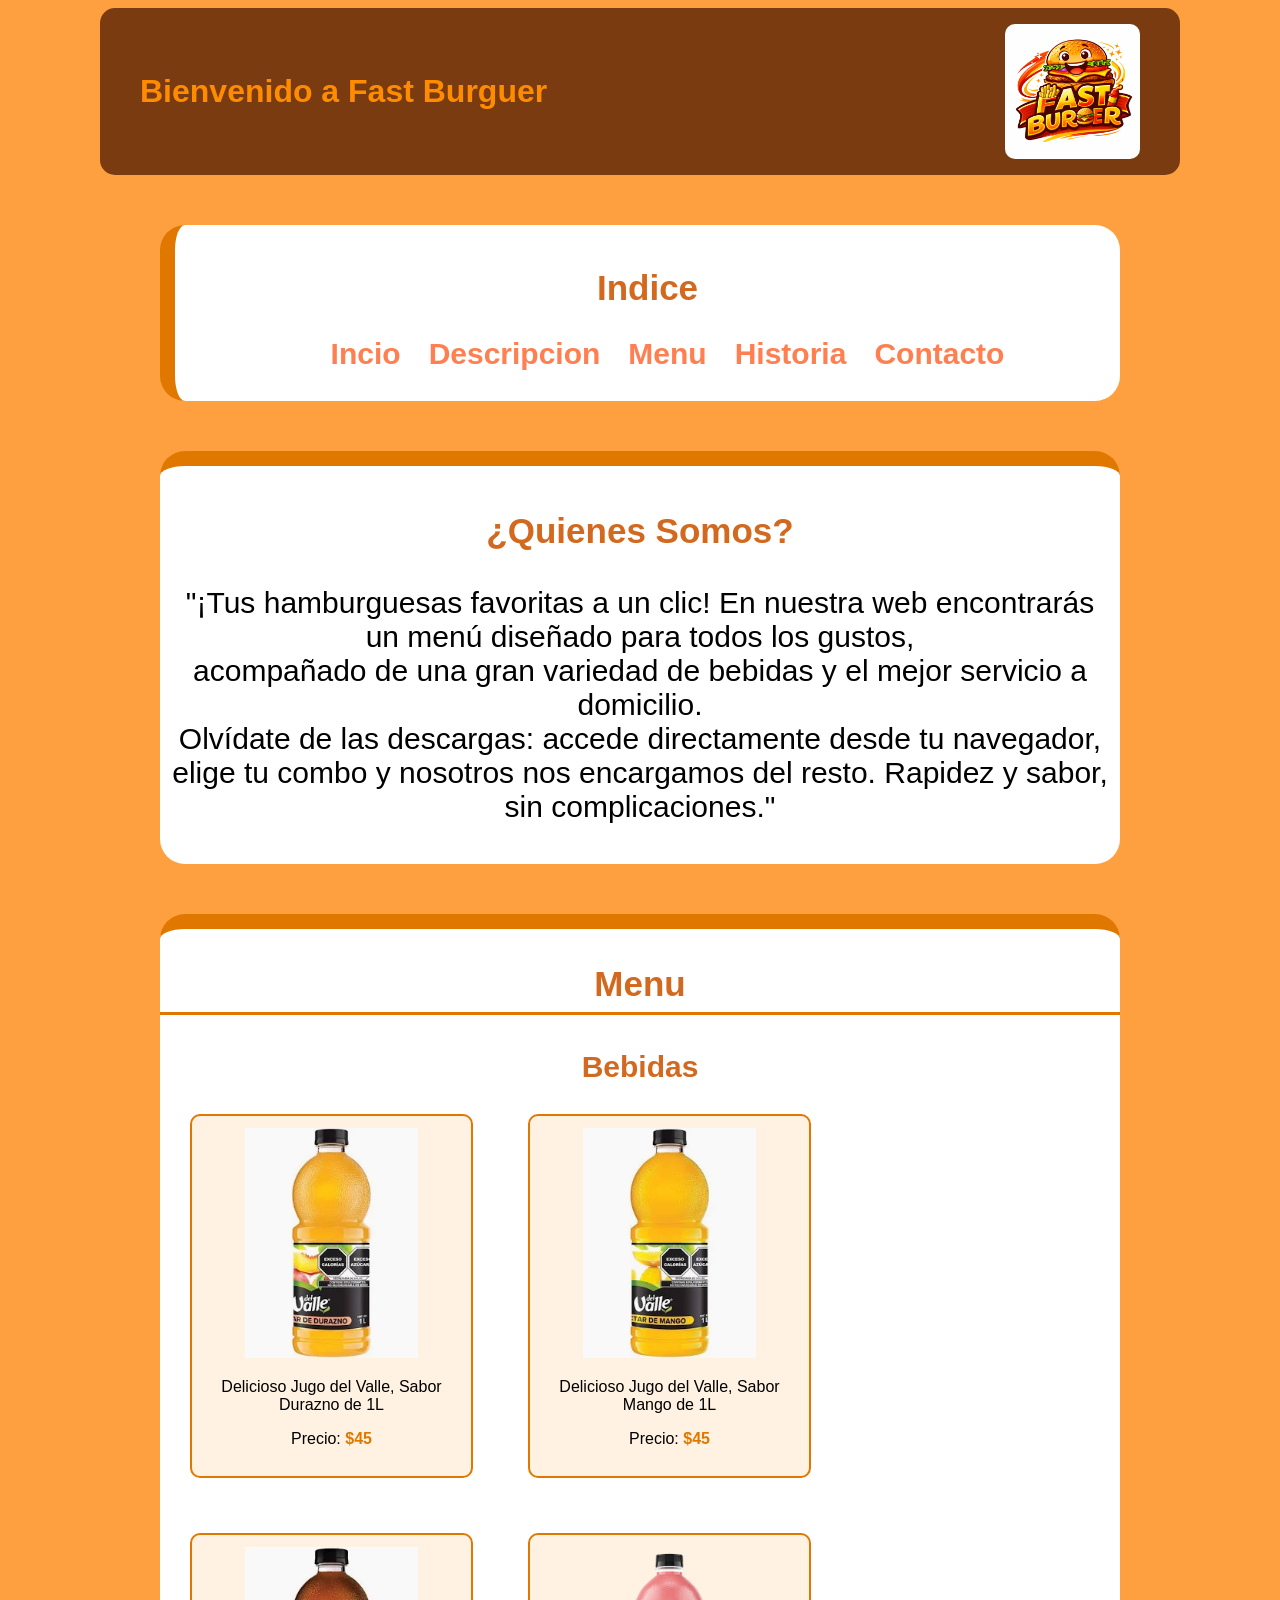
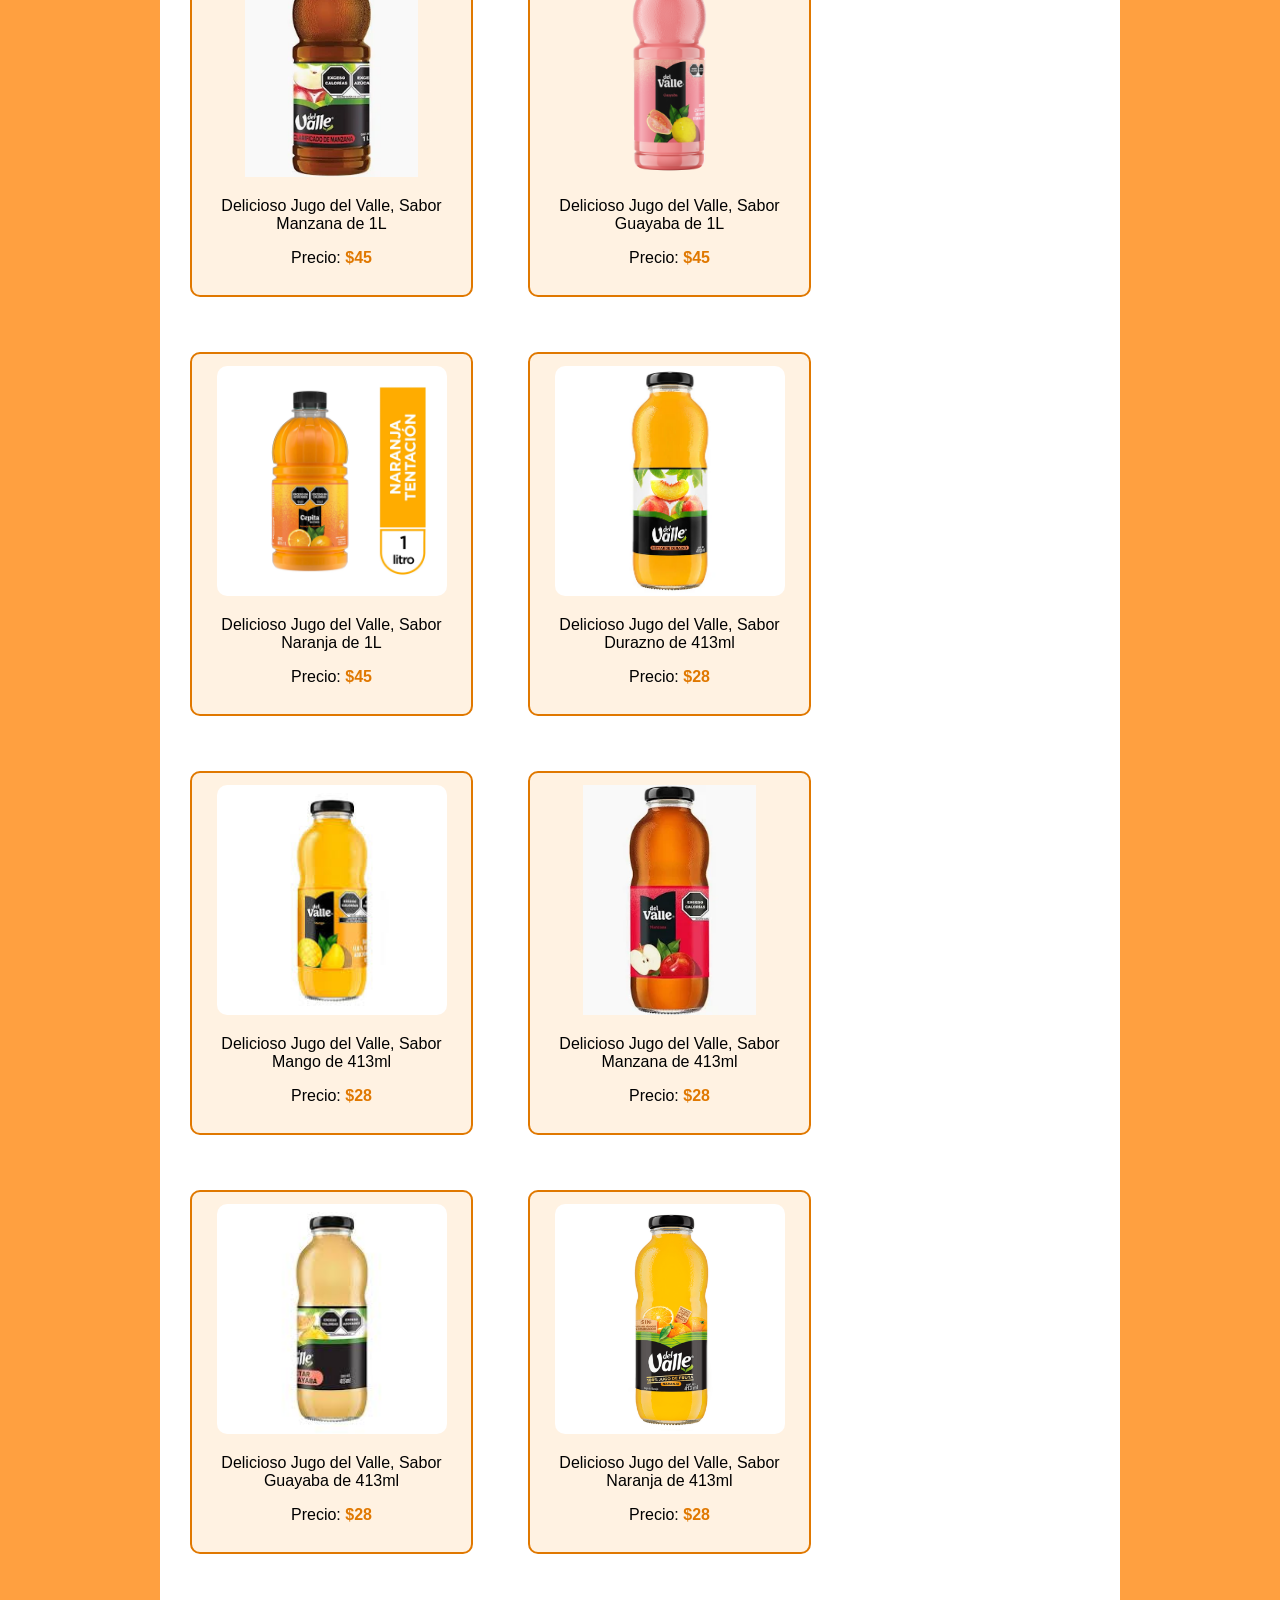
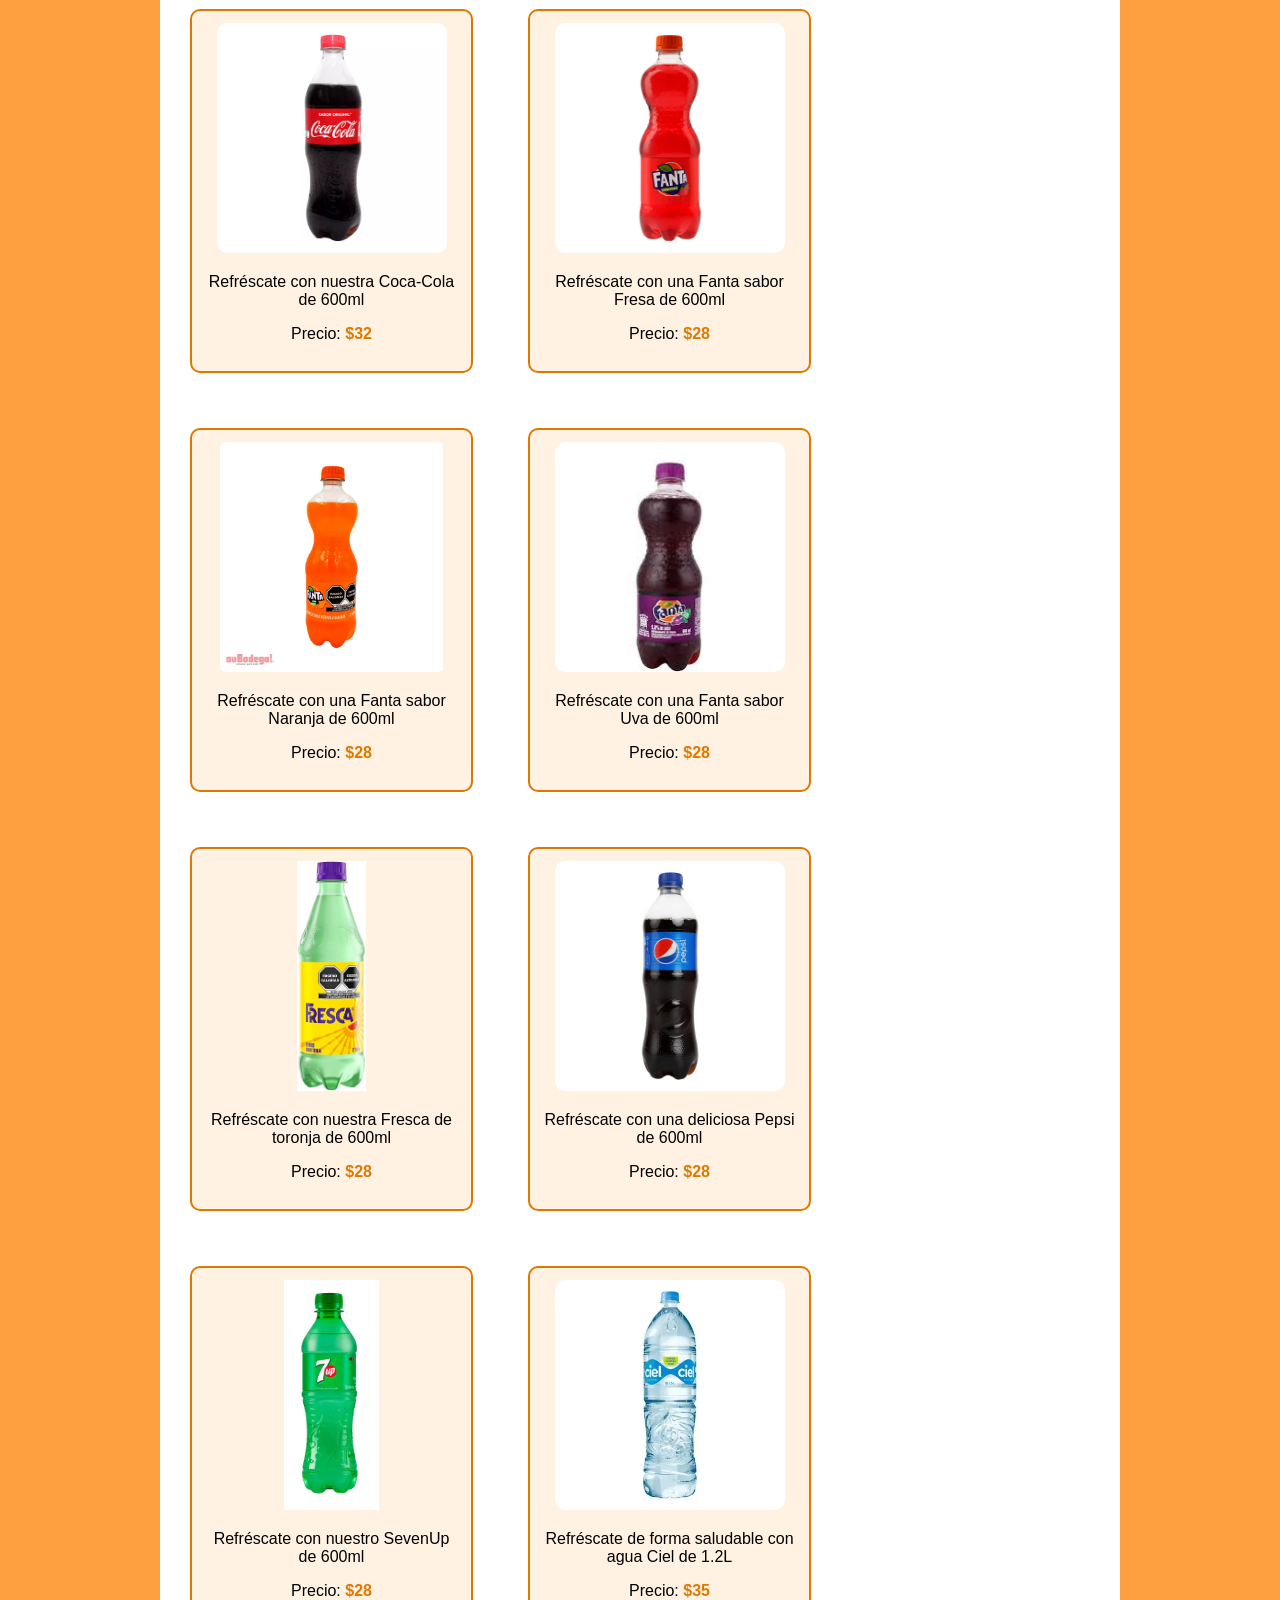
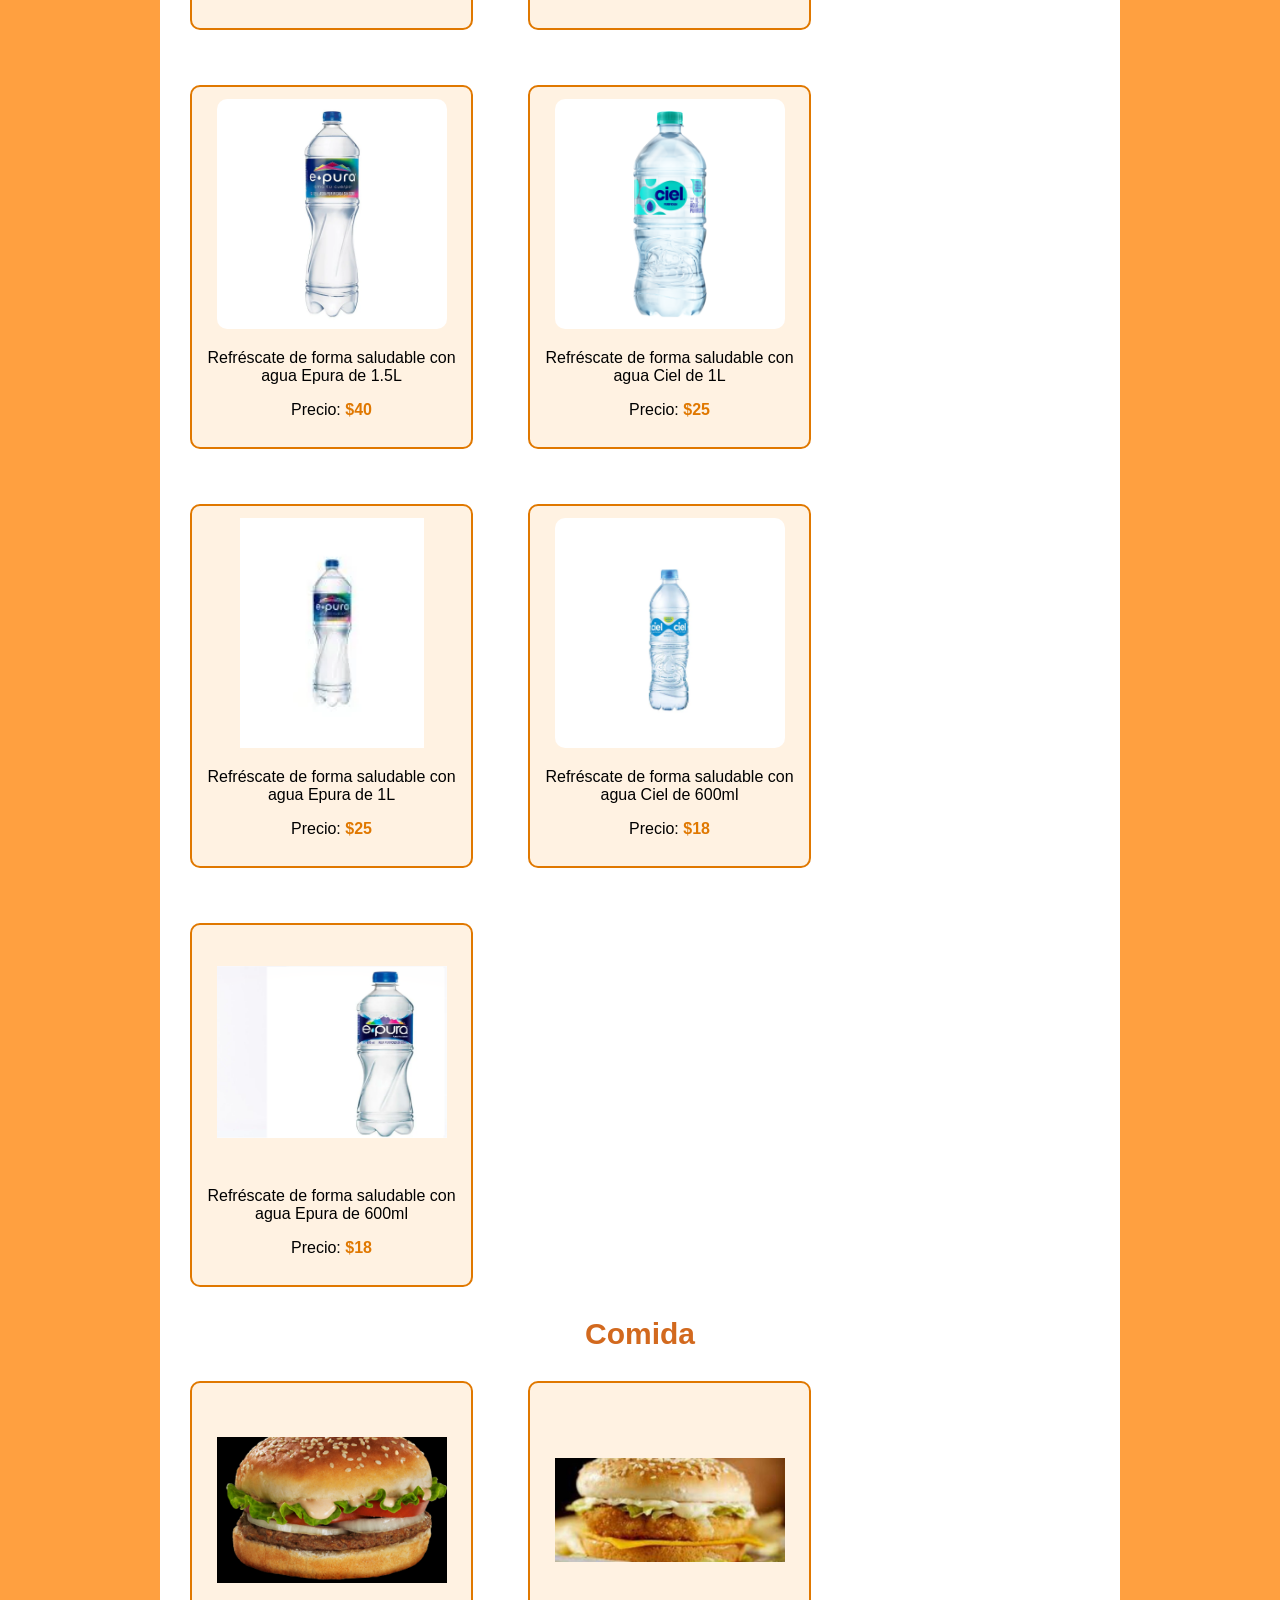
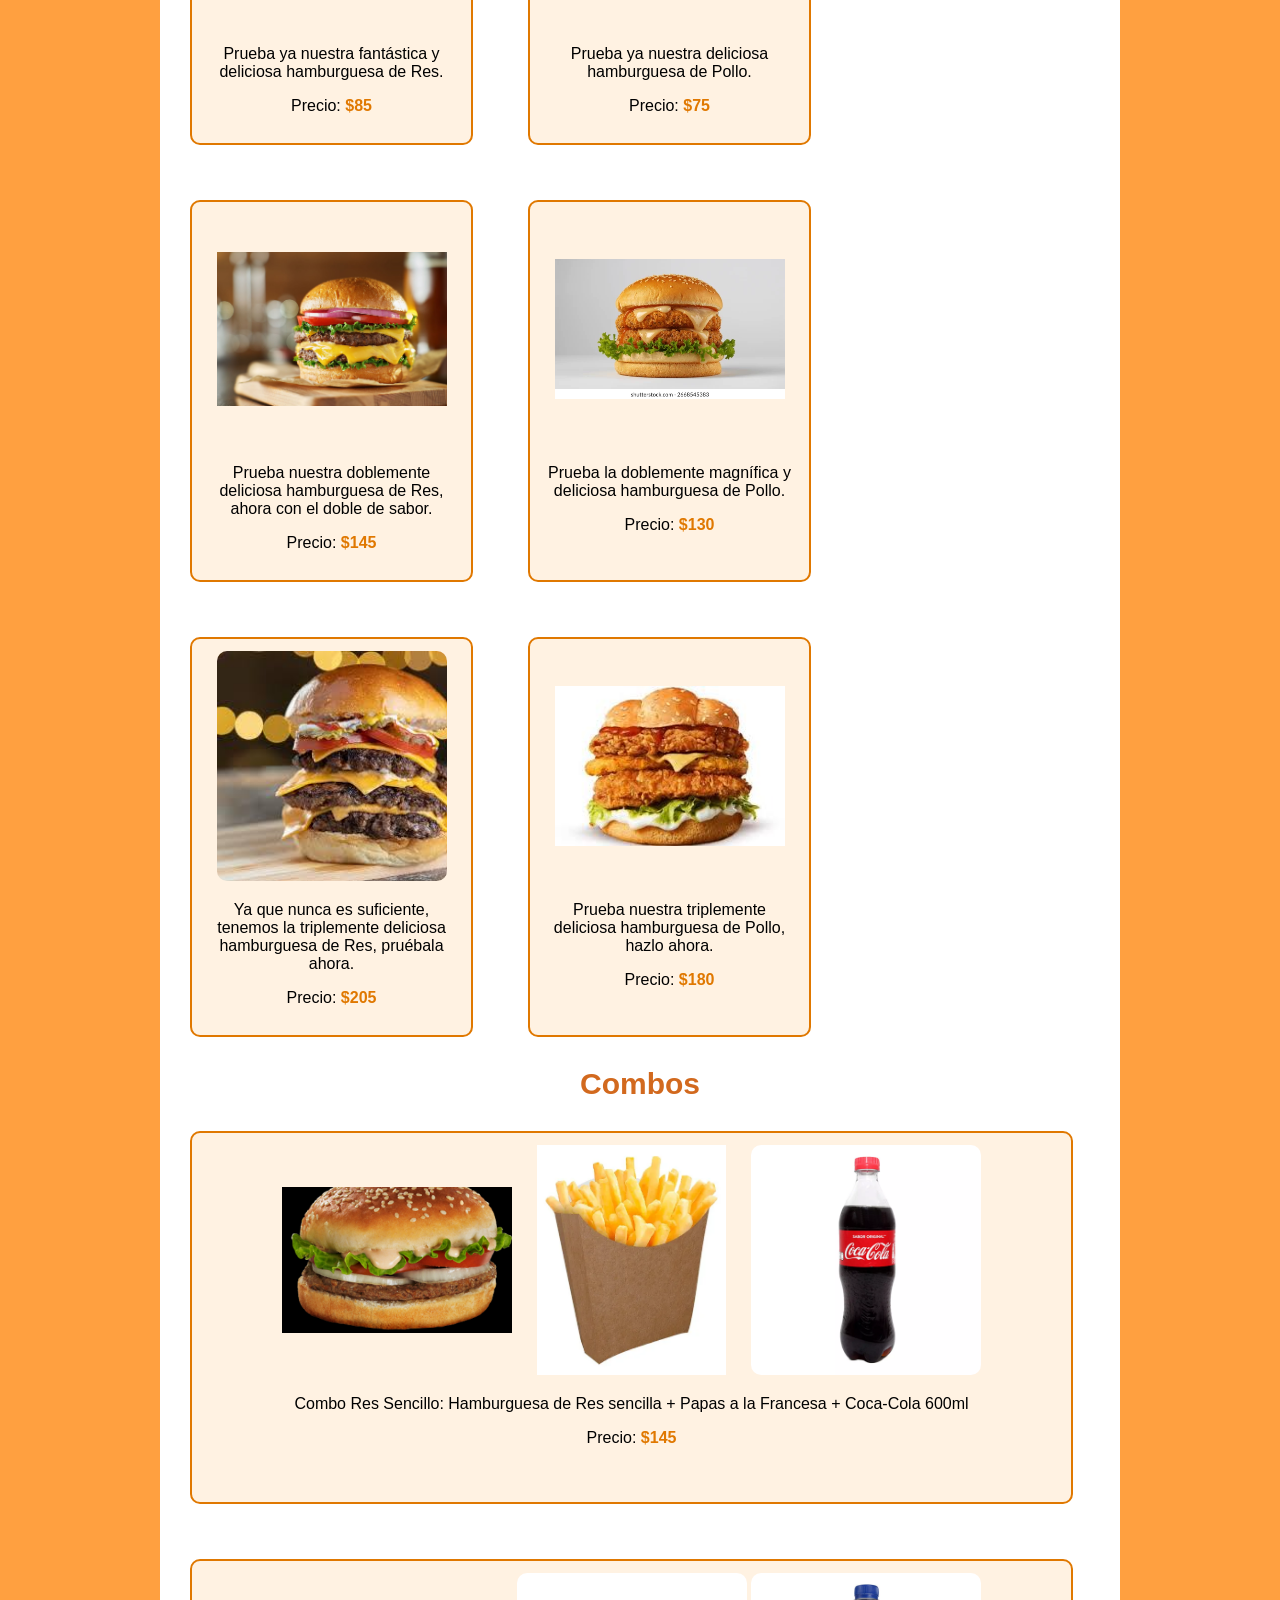
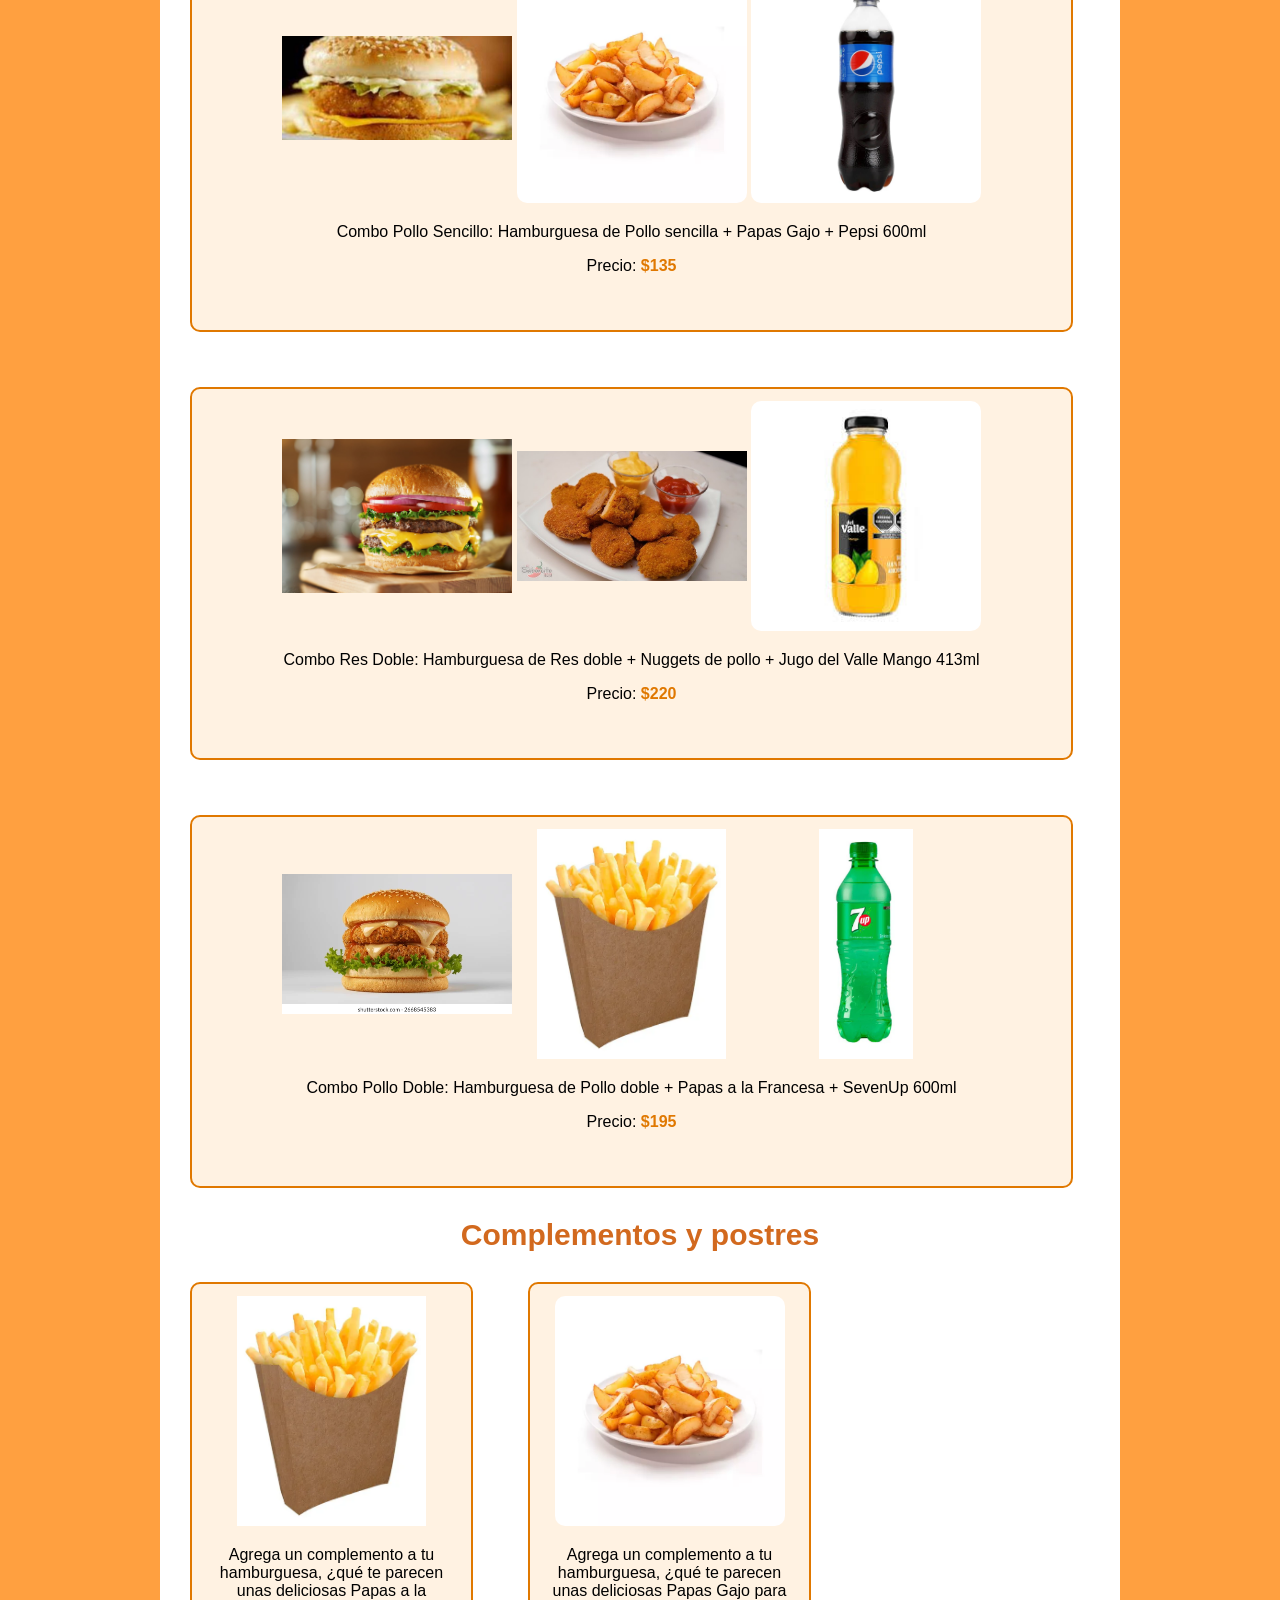
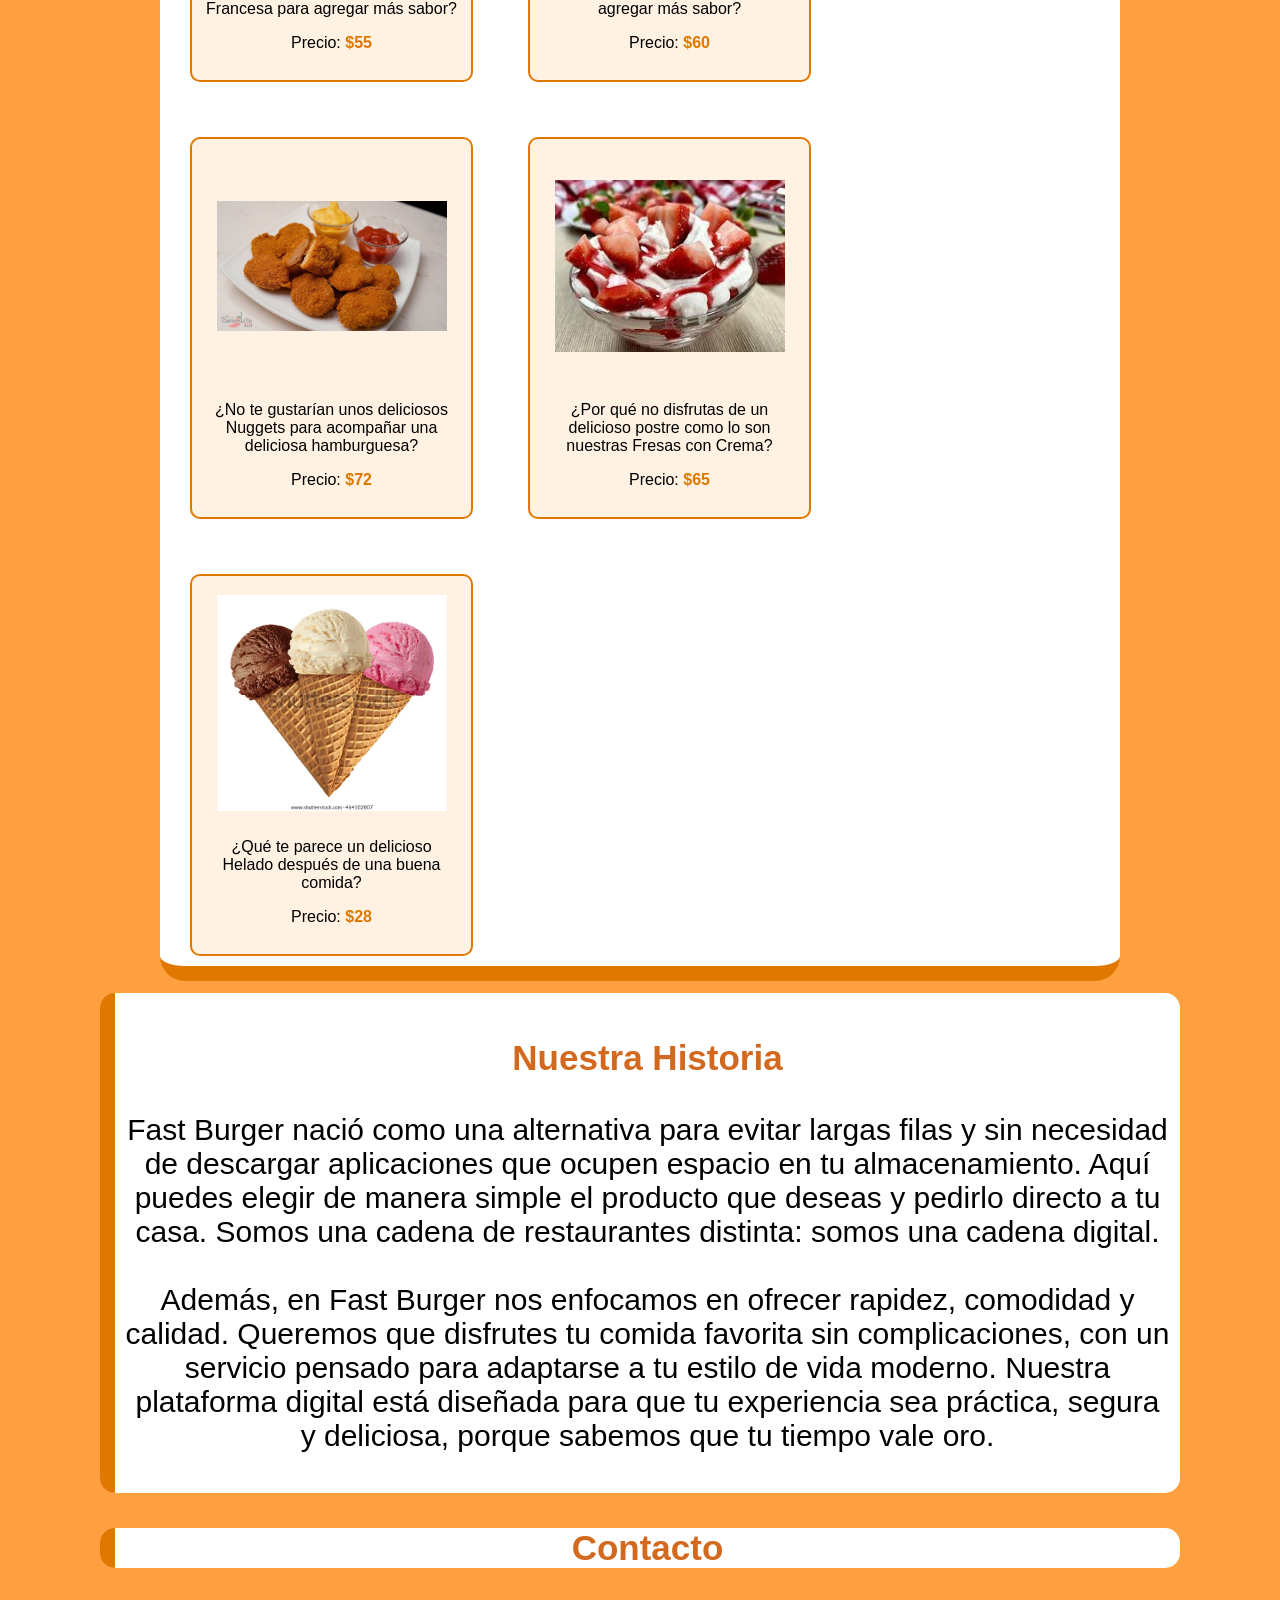
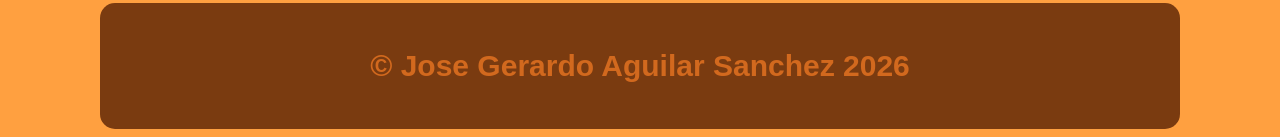
==== commit b2b918f8: "Se termino el footer y se agrego la historia del restaurante" ====
--- a/index.html
+++ b/index.html
@@ -310,6 +310,19 @@
     <section class = "historia">
             <div id = "historia-card">
             <h3 id = "Historia">Nuestra Historia</h3>
+            <p>Fast Burger nació como una alternativa para evitar largas filas y sin necesidad de descargar
+               aplicaciones que ocupen espacio en tu almacenamiento. Aquí puedes elegir de manera simple el 
+               producto que deseas y pedirlo directo a tu casa. Somos una cadena de restaurantes distinta: 
+               somos una cadena digital.
+
+               <br>
+               <br>
+
+               Además, en Fast Burger nos enfocamos en ofrecer rapidez, comodidad y calidad. Queremos que disfrutes 
+               tu comida favorita sin complicaciones, con un servicio pensado para adaptarse a tu estilo de vida moderno. 
+               Nuestra plataforma digital está diseñada para que tu experiencia sea práctica, segura y deliciosa, 
+               porque sabemos que tu tiempo vale oro.
+            </p>
         </div>
     </section>
 
@@ -317,6 +330,7 @@
     <section class = "contacto">
             <div id = "contacto-card">
             <h3 id = "Contacto">Contacto</h3>
+            <p></p>
         </div>
     </section>
 
--- a/CSS/style.css
+++ b/CSS/style.css
@@ -1,5 +1,5 @@
 body{
-    background-color: #FFA040;;
+    background-color: #FFA040;
     margin-left: 100px;
     margin-right: 100px;
     padding: 0;
@@ -14,6 +14,7 @@
     background-color: #7A3B10;
     color:darkorange;
     padding: 16px 40px;
+    border-radius: 15px;
 }
 
 
@@ -89,17 +90,39 @@
     text-align: center;
     background-color: #FFF2E2;
     border-radius: 10px;
-    width: 155px;
+    border: 2px solid #E07800;
+    width: 255px;
     padding: 12px;
+    cursor: pointer;
+    transition: transform 0.2s ease, box-shadow 0.2s ease;
+}
+
+.tarjeta:hover{
+    transform: translateY(-5px);
+    box-shadow: 0 4px 15px rgba(0,0,0,0.1);
+}
+
+.tarjeta:active{
+    transform: translateY(-5px) scale(1.2);
 }
 
 .tarjetaCombos{
     text-align: center;
     background-color: #FFF2E2;
     border-radius: 10px;
-    width: 455px;
-    height: 245px;
+    border: 2px solid #E07800;
+    width: 855px;
+    height: 345px;
     padding: 12px;
+}
+
+.tarjetaCombos:hover{
+    transform: translateY(-5px);
+    box-shadow: 0 4px 15px rgba(0,0,0,0.1);
+}
+
+.tarjetaCombos:active{
+    transform: translateY(-5px) scale(1.2);
 }
 
 .Precio {
@@ -108,7 +131,8 @@
 }
 
 #Bebidas{
-    margin-left: 20px;
+    margin-left: 30px;
+    margin-bottom: 10px;
     display: flex;
     flex-wrap: wrap;
     gap: 55px;
@@ -122,33 +146,41 @@
 }
 
 #Alimentos{
-    margin-left: 20px;
-    display: flex;
-    flex-wrap: wrap;
-    gap: 55px;
+    margin-left: 30px;
+    display: flex;
+    flex-wrap: wrap;
+    gap: 55px;
+}
+
+#comida{
+    font-size: 30px;
+    text-align: center;
+    color: chocolate;
+    font-weight: bolder;
+}
+
+#ComplementosPostres{
+    margin-bottom: 10px;
+    margin-left: 30px;
+    display: flex;
+    flex-wrap: wrap;
+    gap: 55px;
+}
+
+#complementos{
+    font-size: 30px;
+    text-align: center;
+    color: chocolate;
+    font-weight: bolder;
 }
 
 #Combos{
-    margin-left: 20px;
+    margin-left: 30px;
     display: flex;
     flex-wrap: wrap;
     gap: 55px;
 }   
 
-#ComplementosPostres{
-    margin-left: 20px;
-    display: flex;
-    flex-wrap: wrap;
-    gap: 55px;
-}
-
-#comida{
-    font-size: 30px;
-    text-align: center;
-    color: chocolate;
-    font-weight: bolder;
-}
-
 #combos{
     font-size: 30px;
     text-align: center;
@@ -156,13 +188,6 @@
     font-weight: bolder;
 }
 
-#complementos{
-    font-size: 30px;
-    text-align: center;
-    color: chocolate;
-    font-weight: bolder;
-}
-
 #Historia{
     text-align: center;
     color: chocolate;
@@ -170,7 +195,12 @@
 }
 
 #historia-card{
-    background-color: white;
+    border-radius: 15px;
+    background-color: white;
+    padding: 10px;
+    border-left: 15px solid #E07800;
+    font-size: 30px;
+    text-align: center;
 }
 
 #Contacto{
@@ -180,24 +210,27 @@
 }
 
 #contacto-card{
+    border-left: 15px solid #E07800;
+    border-radius: 15px;
     background-color: white;
 }
 
 footer{
-    text-align: center;
-    background-color: white;
+    border-radius: 15px;
+    text-align: center;
+    background-color:#7A3B10;
     color: chocolate;
     padding: 1rem 0;
     position: relative;
     bottom: 0;
     width: 100%;
     font-size: 30px;
-
+    font-weight: bold;
 }
 
 img{
-    width: 130px;
-    height: 130px;
+    width: 230px;
+    height: 230px;
     object-fit: contain;
     border-radius: 10px;
 }
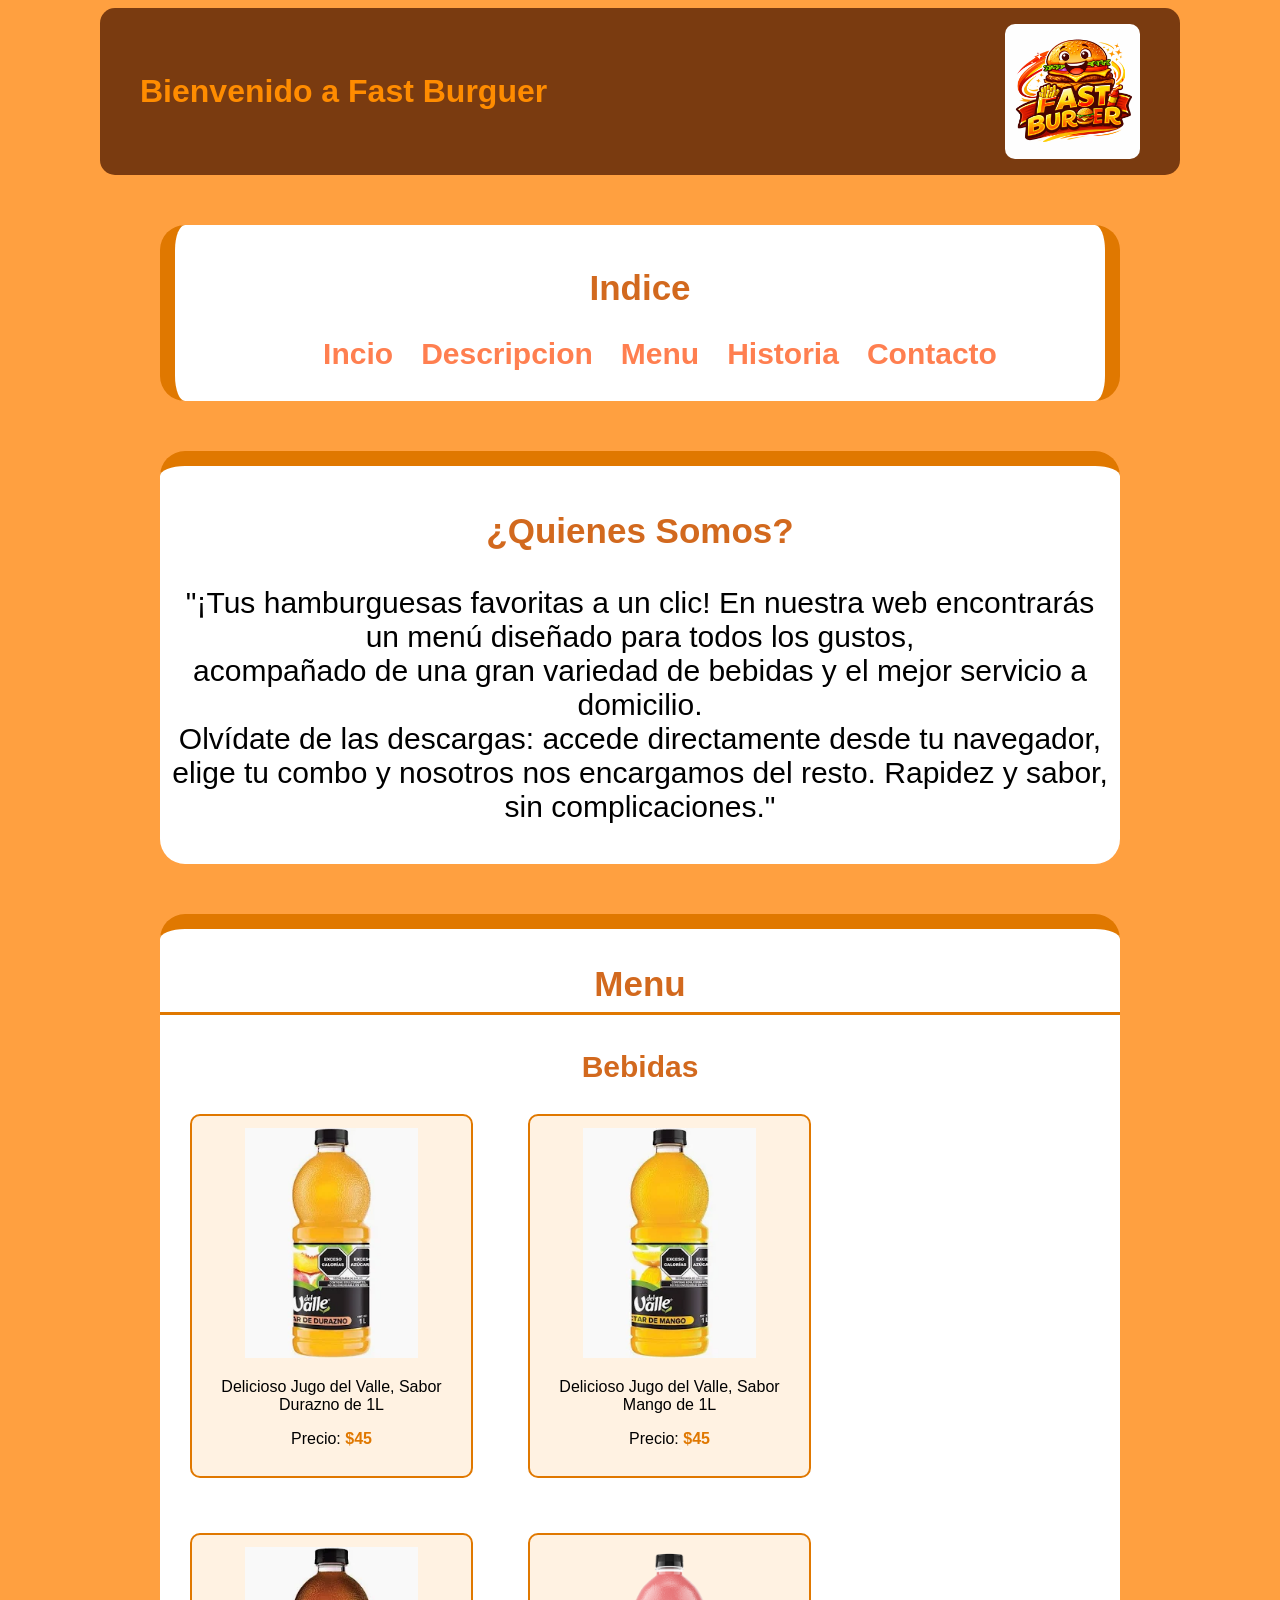
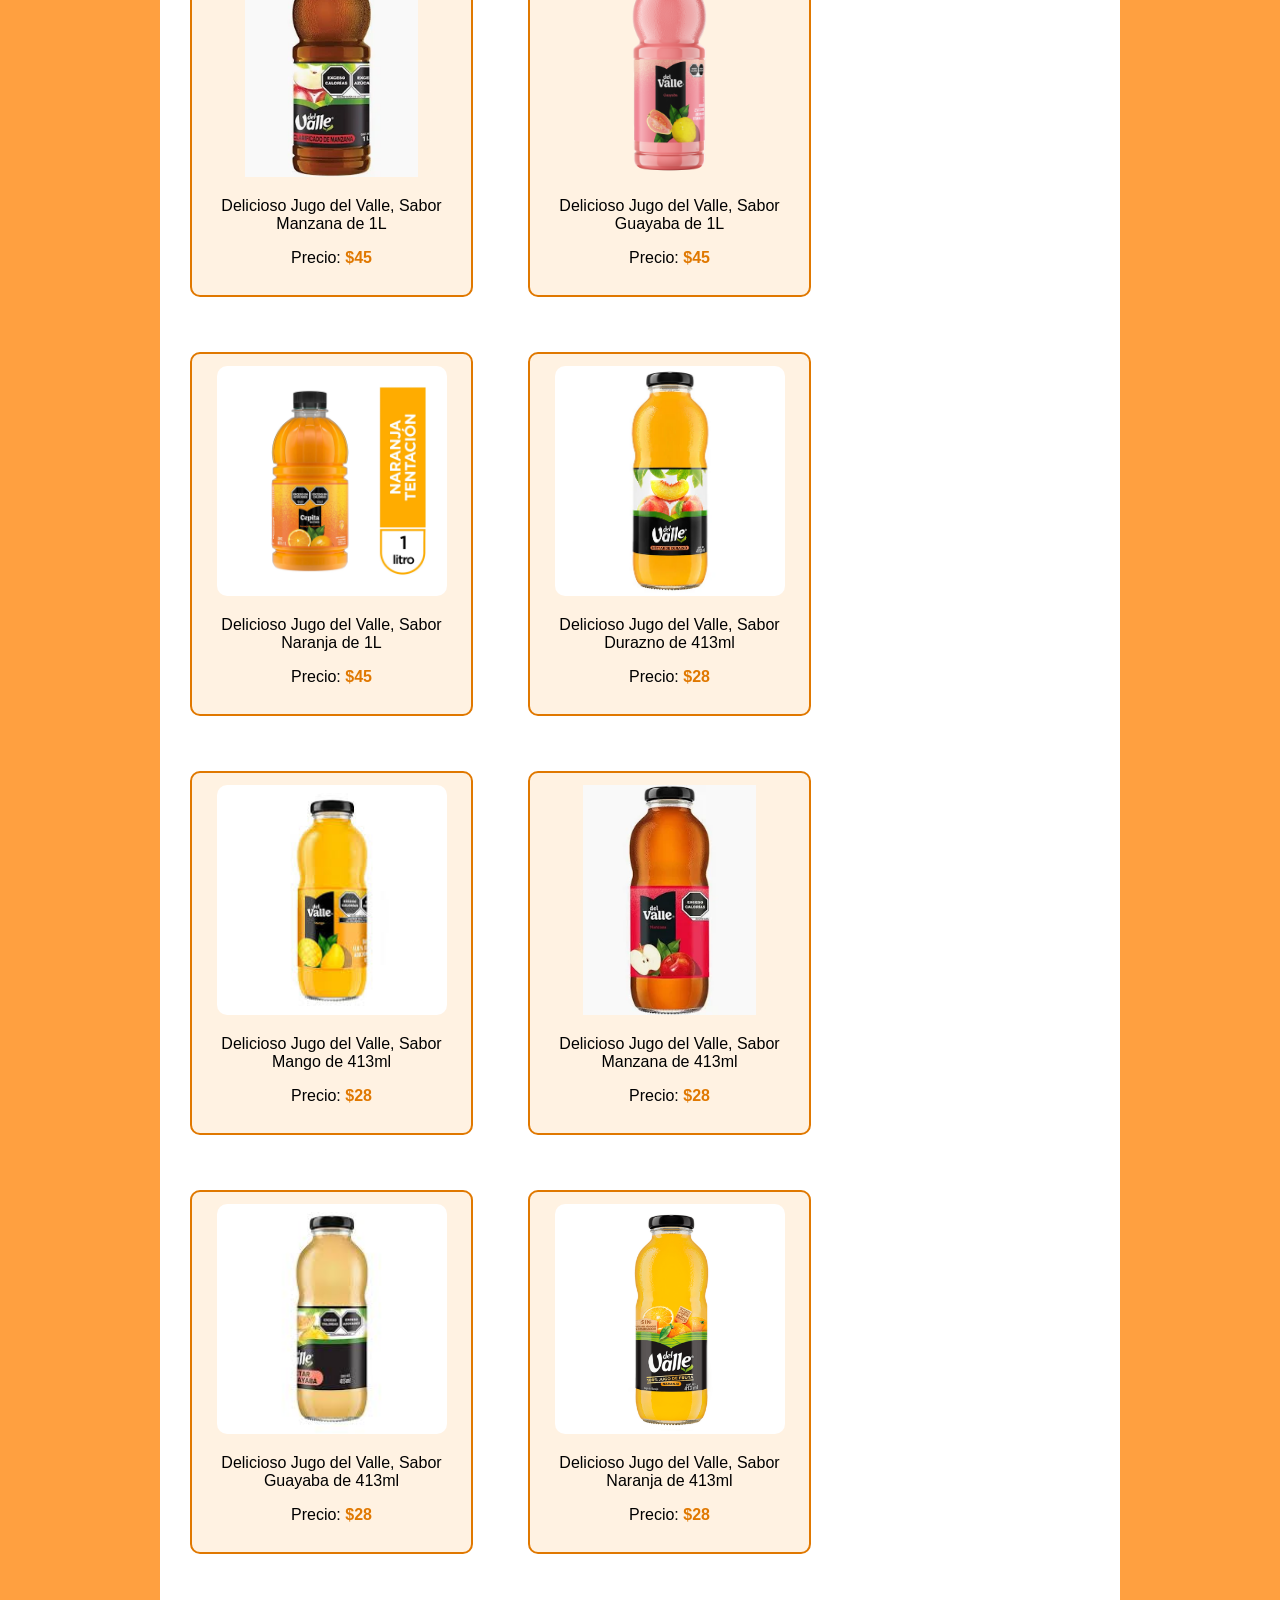
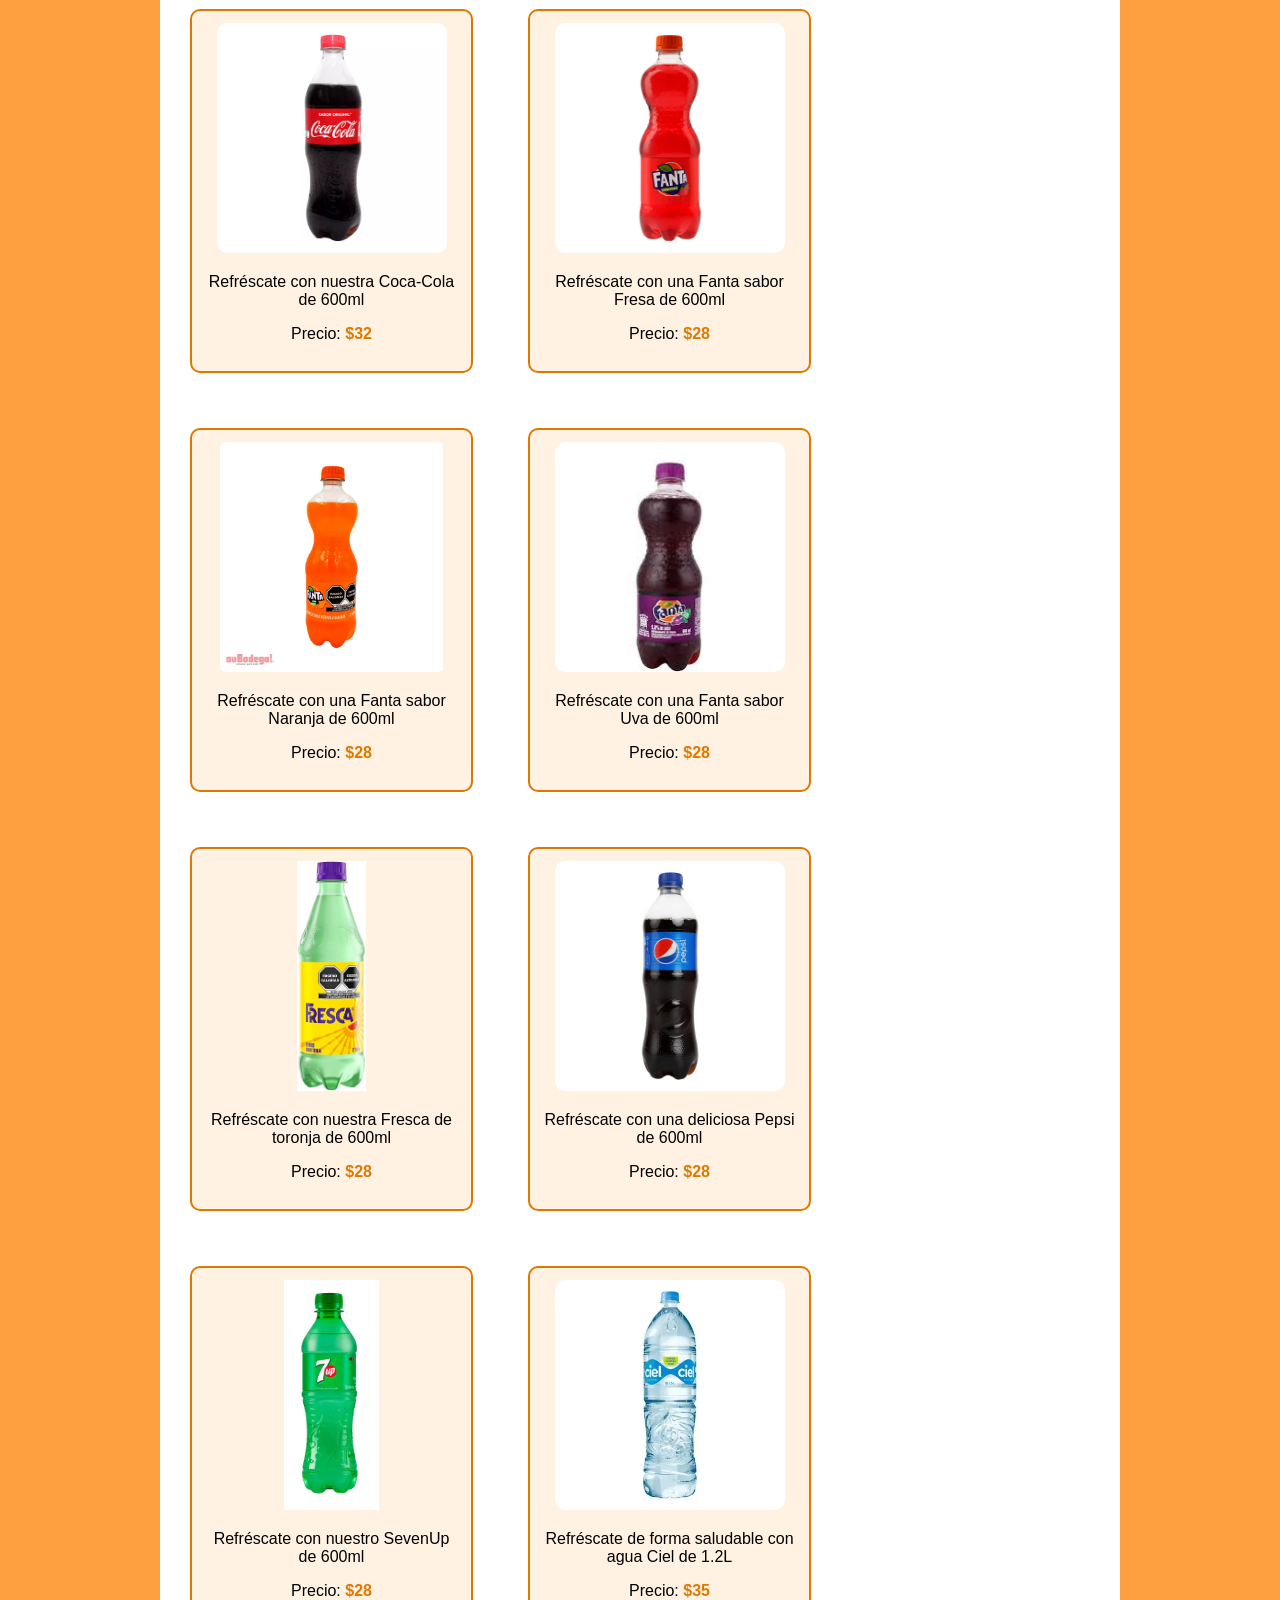
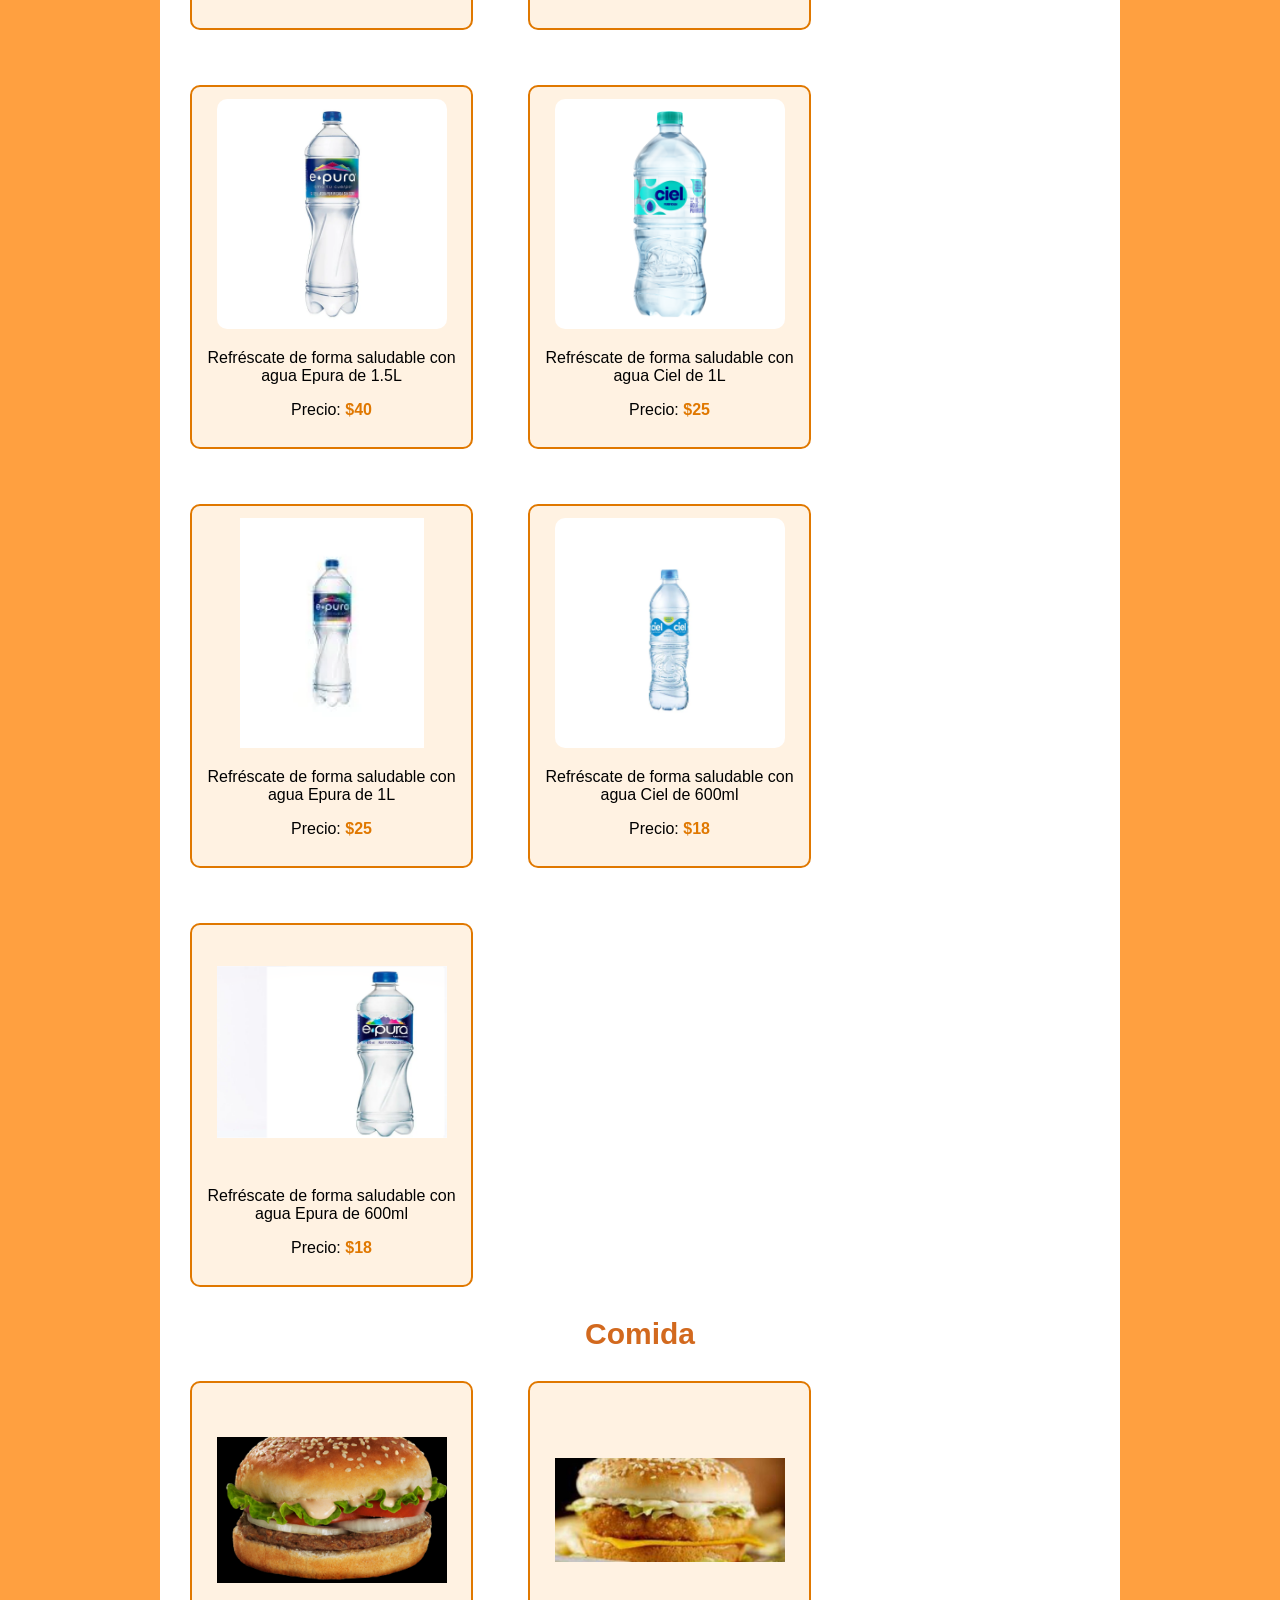
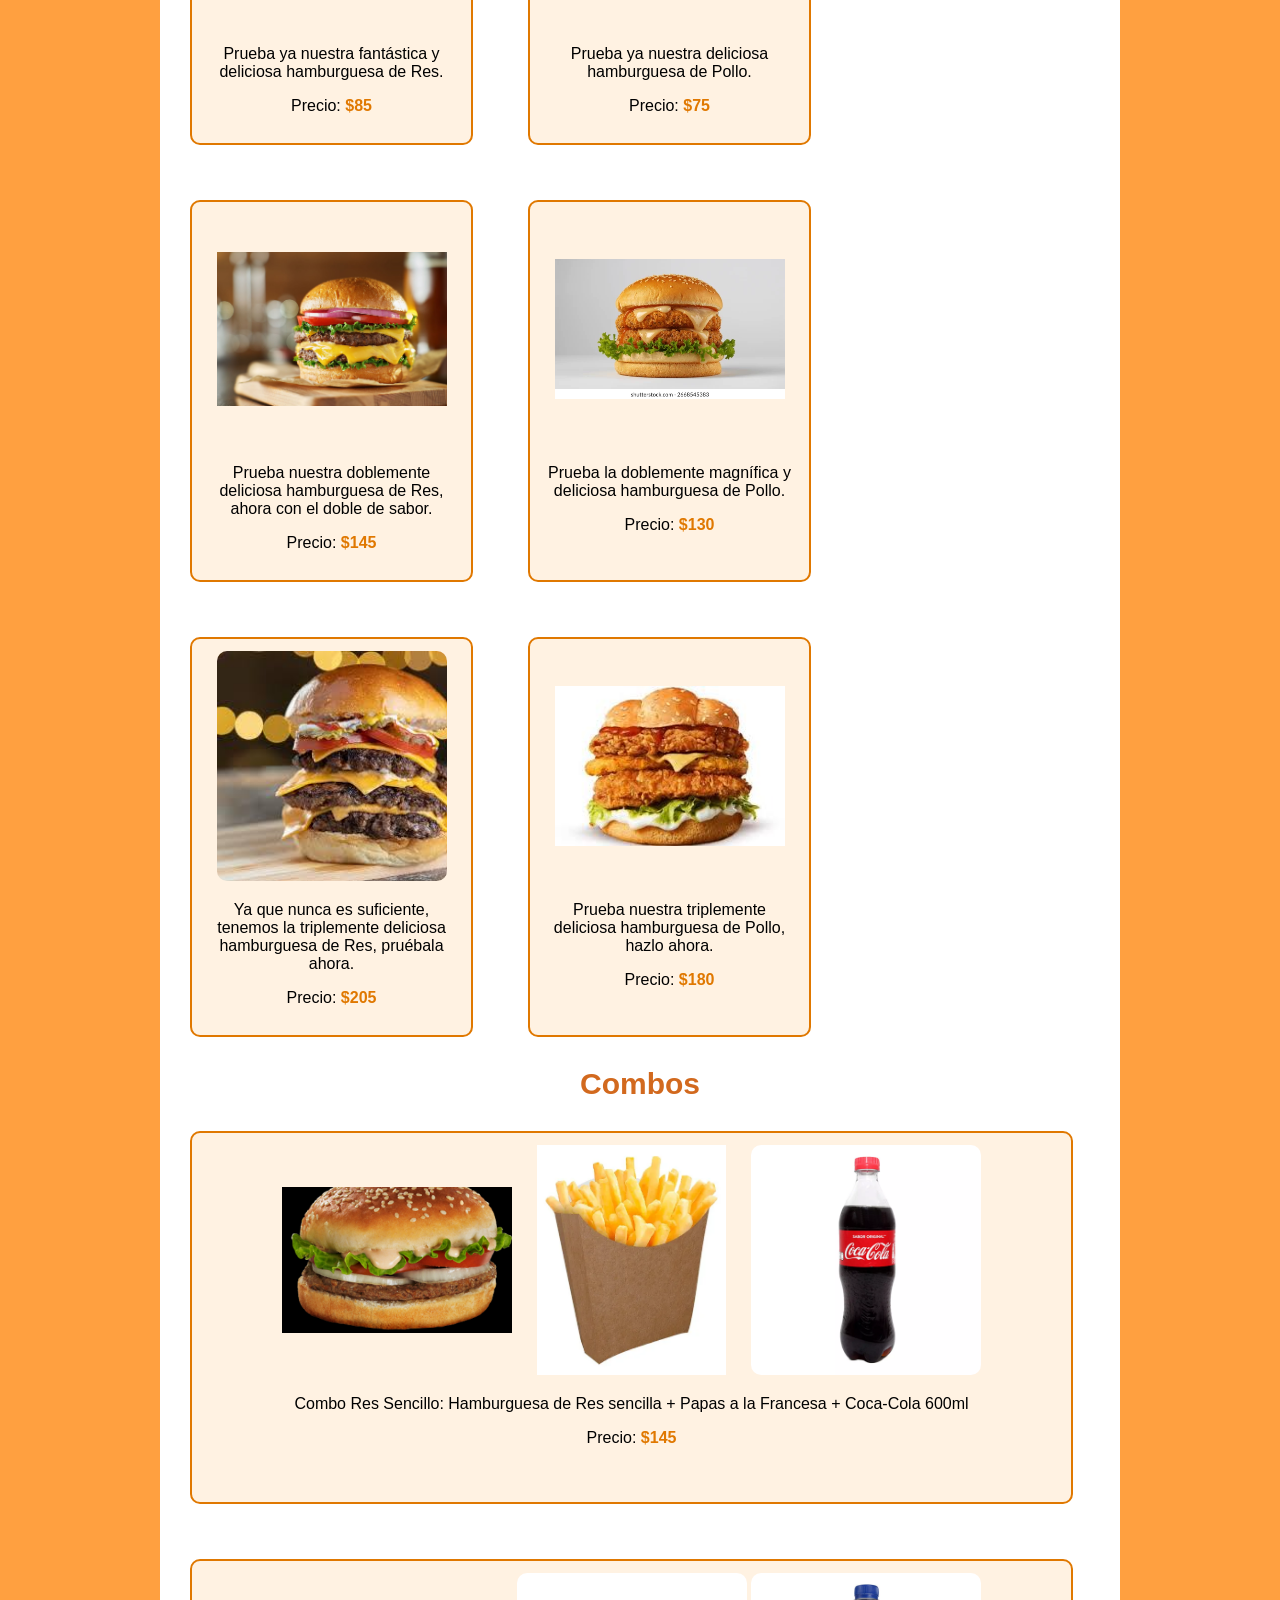
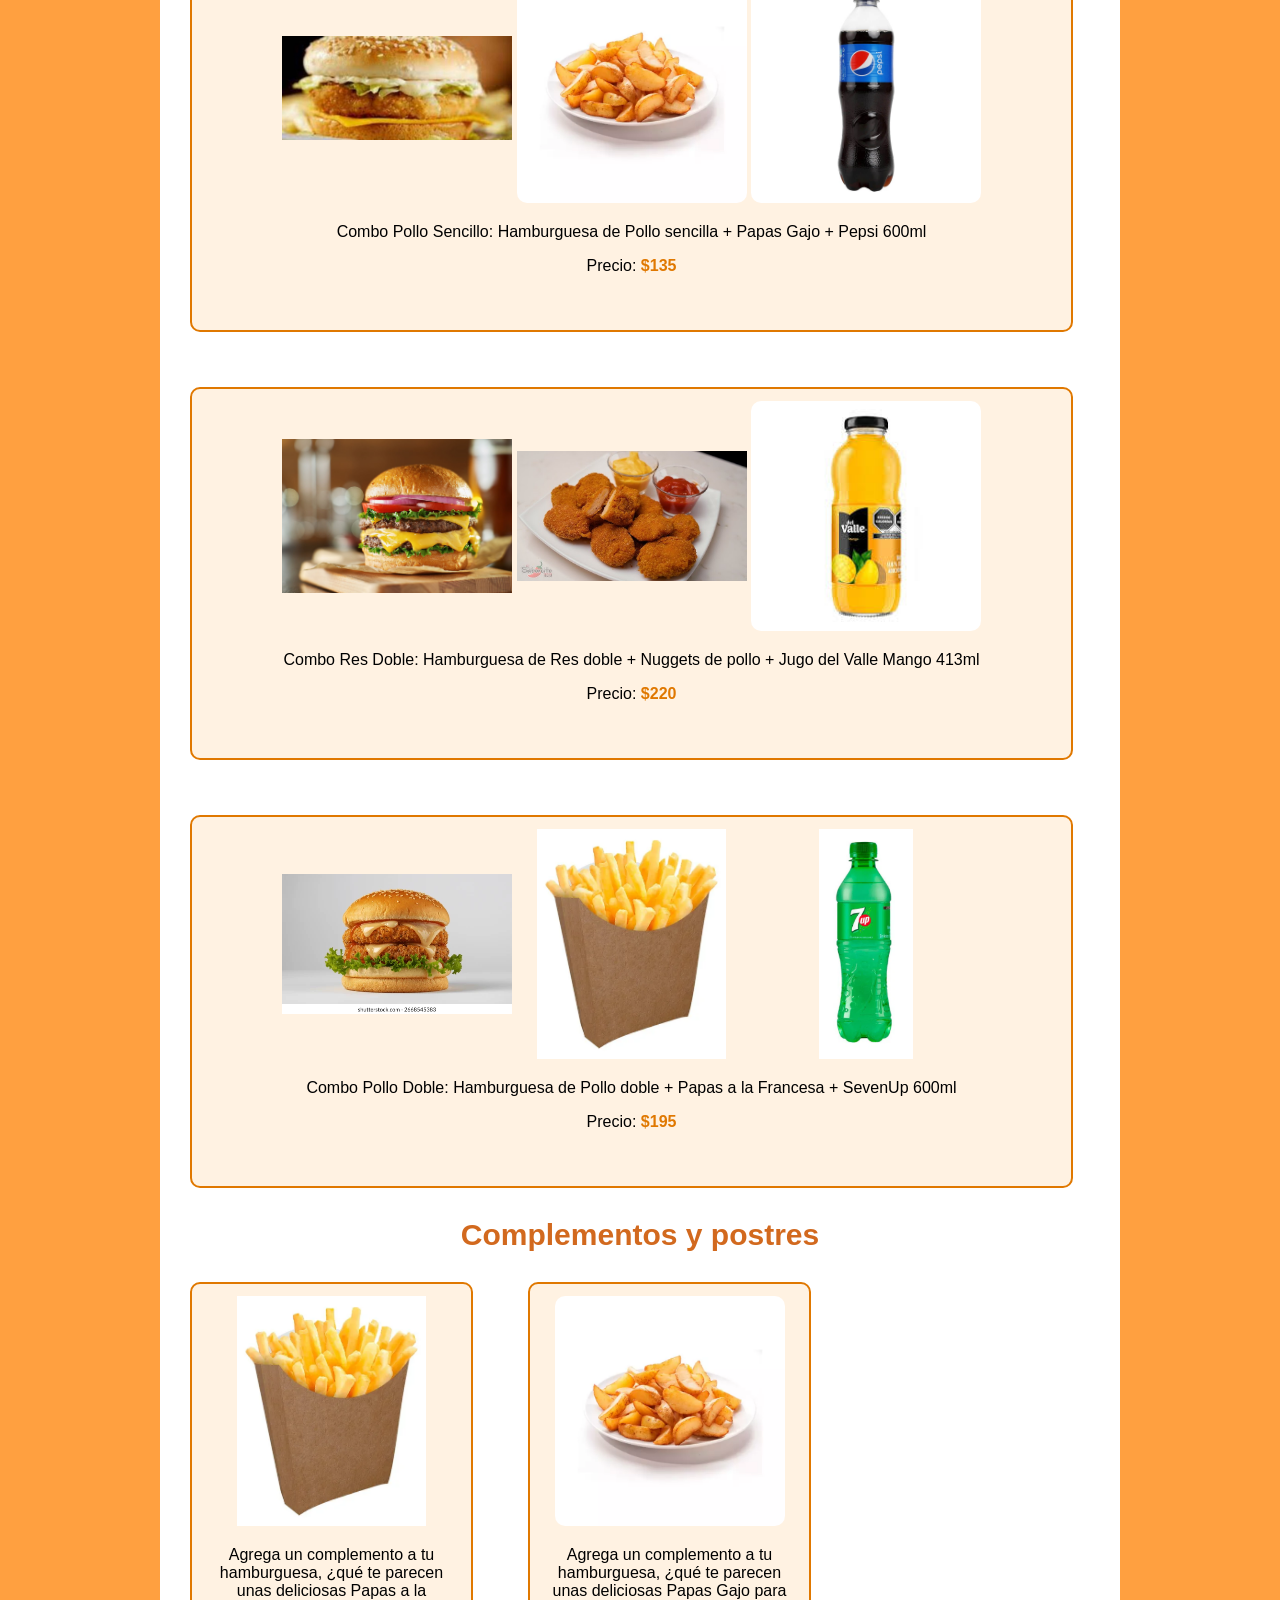
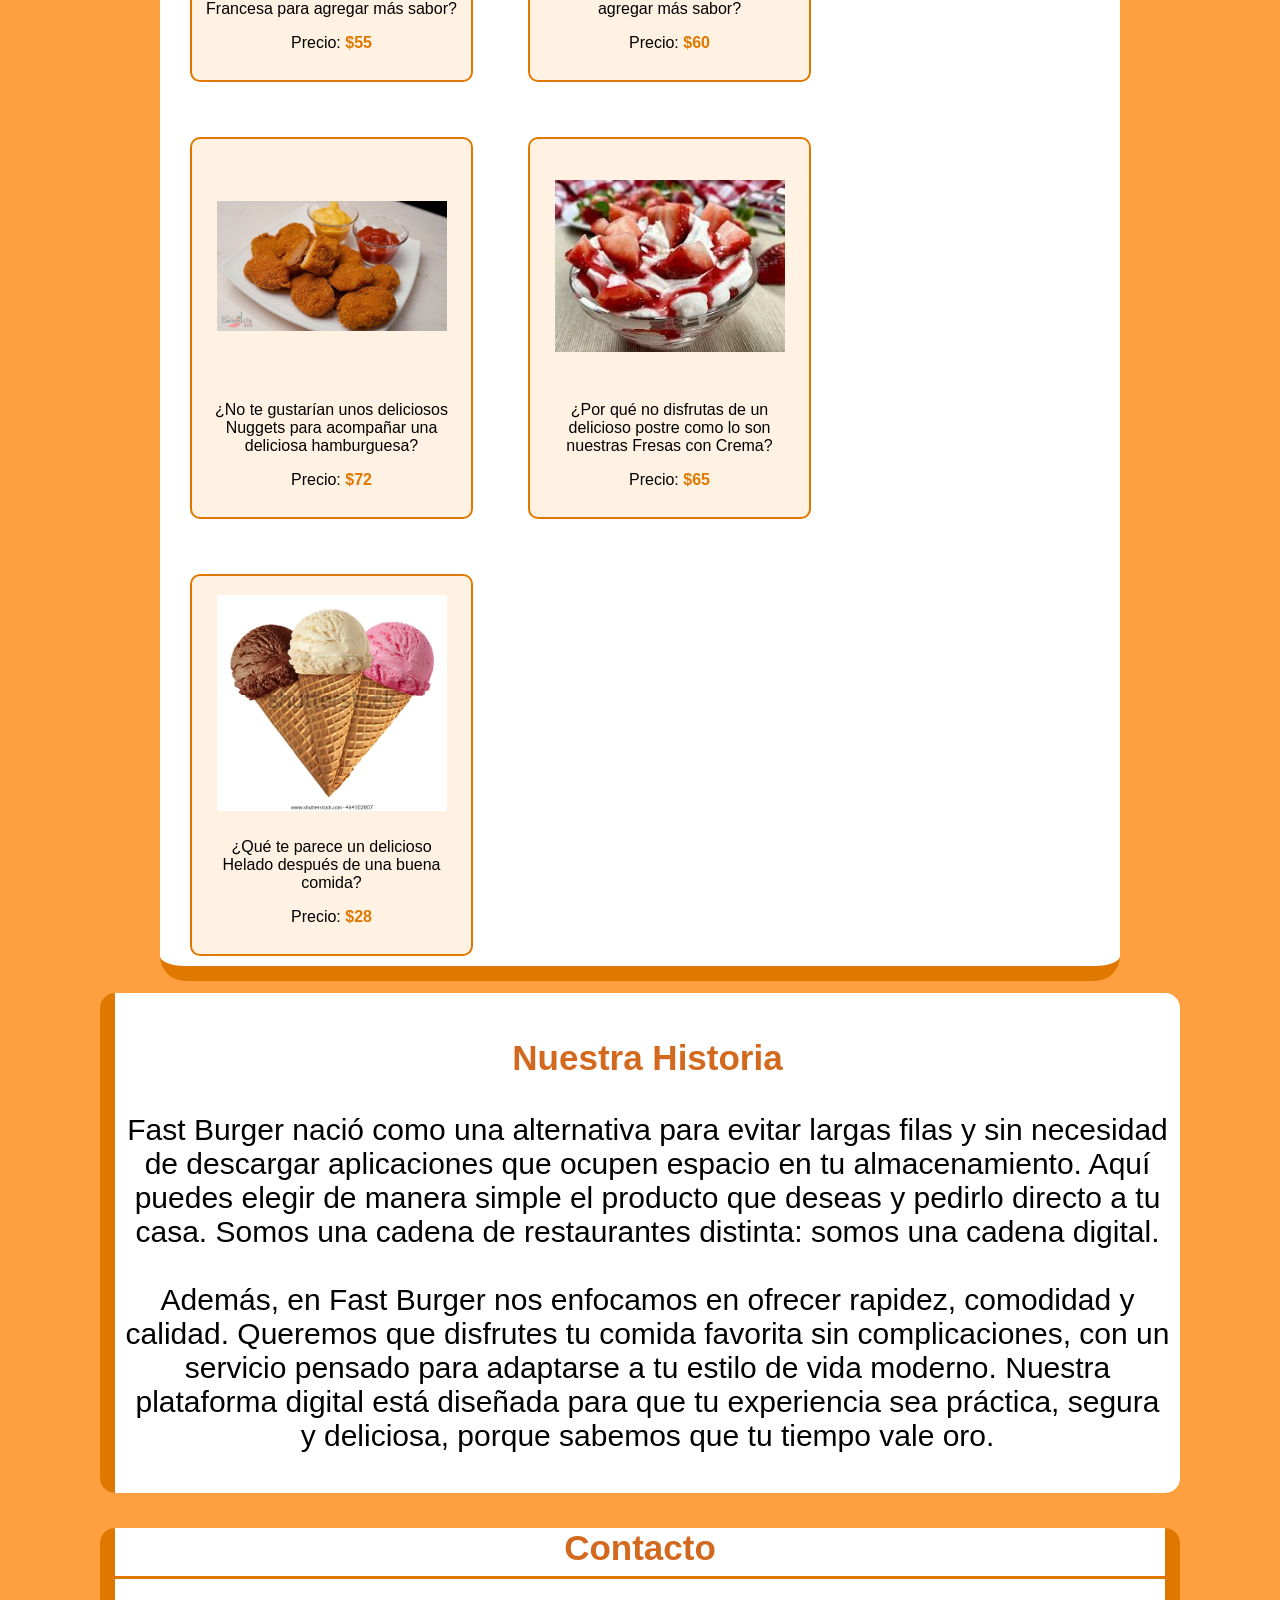
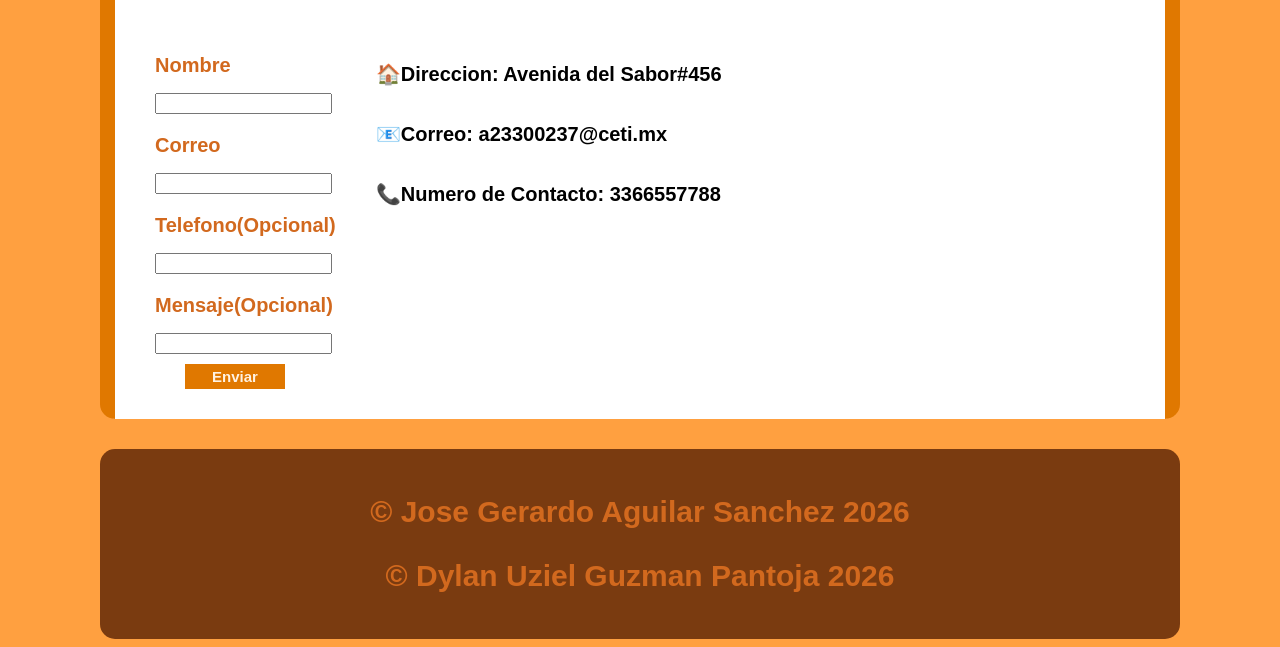
==== commit 4b0ba6db: "Se agrego el formulario y se termino el diseño" ====
--- a/index.html
+++ b/index.html
@@ -330,12 +330,30 @@
     <section class = "contacto">
             <div id = "contacto-card">
             <h3 id = "Contacto">Contacto</h3>
-            <p></p>
+            <div class = "contacto-contenido">
+            <form id = "Formulario" border = "1">
+                <p class = "FormularioDiseño"><label for = "nombre">Nombre</label></p>
+                <p class = "TextDiseño"><input type = "text" id = "nombre"></p>
+                <p class = "FormularioDiseño"><label for = "correo">Correo</label></p>
+                <p class = "TextDiseño"><input type = "text" id = "correo"></p>
+                <p class = "FormularioDiseño"><label for = "telefono">Telefono(Opcional)</label></p>
+                <p class = "TextDiseño"><input type = "text" id = "telefono"></p>
+                <p class = "FormularioDiseño"><label for = "mensaje">Mensaje(Opcional)</label></p>
+                <p class = "TextDiseño"><input type = "text" id = "mensaje"></p>
+                <button class = "BotonDiseño">Enviar</button>
+            </form>
+            <div id = "contacto-info">
+            <p>🏠Direccion: Avenida del Sabor#456</p>
+            <p>📧Correo: a23300237@ceti.mx</p>
+            <p>📞Numero de Contacto: 3366557788</p>
+                </div>
+            </div>
         </div>
     </section>
 
     <footer>
         <p>&copy; Jose Gerardo Aguilar Sanchez 2026</p>
+        <p>&copy; Dylan Uziel Guzman Pantoja 2026</p>
     </footer>
 
 </body>  
--- a/CSS/style.css
+++ b/CSS/style.css
@@ -36,6 +36,7 @@
    margin: 50px 60px 12px 60px;
    border-radius: 25px;
    border-left: 15px solid #E07800;
+   border-right: 15px solid #E07800;
 }
 
 nav ul{
@@ -204,6 +205,8 @@
 }
 
 #Contacto{
+    border-bottom: 3px solid #E07800;
+    padding-bottom: 8px;
     text-align: center;
     color: chocolate;
     font-size: 35px;
@@ -211,8 +214,10 @@
 
 #contacto-card{
     border-left: 15px solid #E07800;
-    border-radius: 15px;
-    background-color: white;
+    border-right: 15px solid #E07800;
+    border-radius: 15px;
+    background-color: white;
+    margin-bottom: 30px;
 }
 
 footer{
@@ -233,4 +238,45 @@
     height: 230px;
     object-fit: contain;
     border-radius: 10px;
+}
+
+.FormularioDiseño{
+    margin-left: 20px;
+    margin-bottom: 10px;
+    color: chocolate;
+    font-weight: bold;
+    font-size: 20px;
+}
+
+.TextDiseño{
+    margin-left: 20px;
+    margin-bottom: 10px;
+}
+
+.BotonDiseño{
+    margin-left: 50px;
+    margin-bottom: 10px;
+    background-color: #E07800;
+    font-weight: bold;
+    color: #FFF2E2;
+    font-size: 15px;
+    border:none;
+    cursor:pointer;
+    height: 25px;
+    width: 100px;
+}
+
+.contacto-contenido {
+    display: flex;
+    gap: 40px;
+    padding: 20px;
+    align-items: flex-start; 
+}
+
+
+#contacto-info{
+    flex: 1;
+    font-size: 20px;
+    font-weight: bold;
+    line-height: 2;
 }
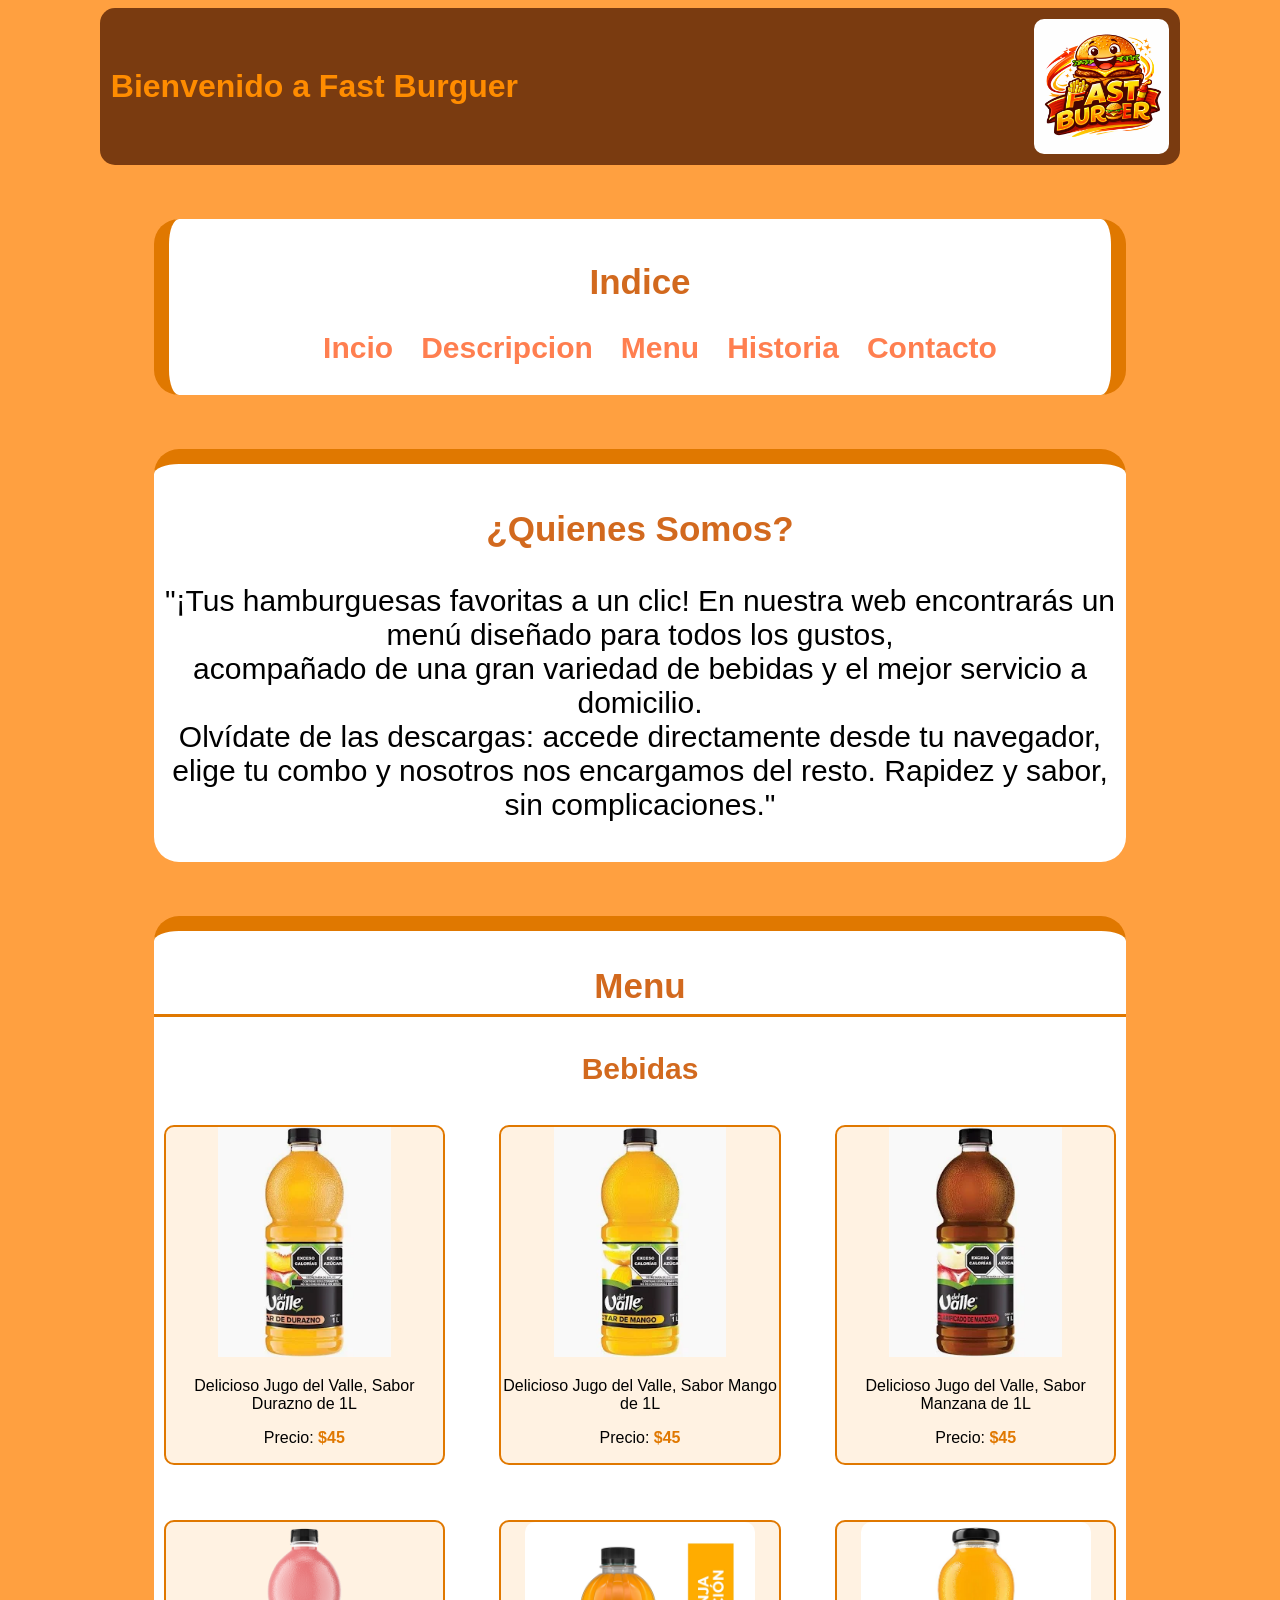
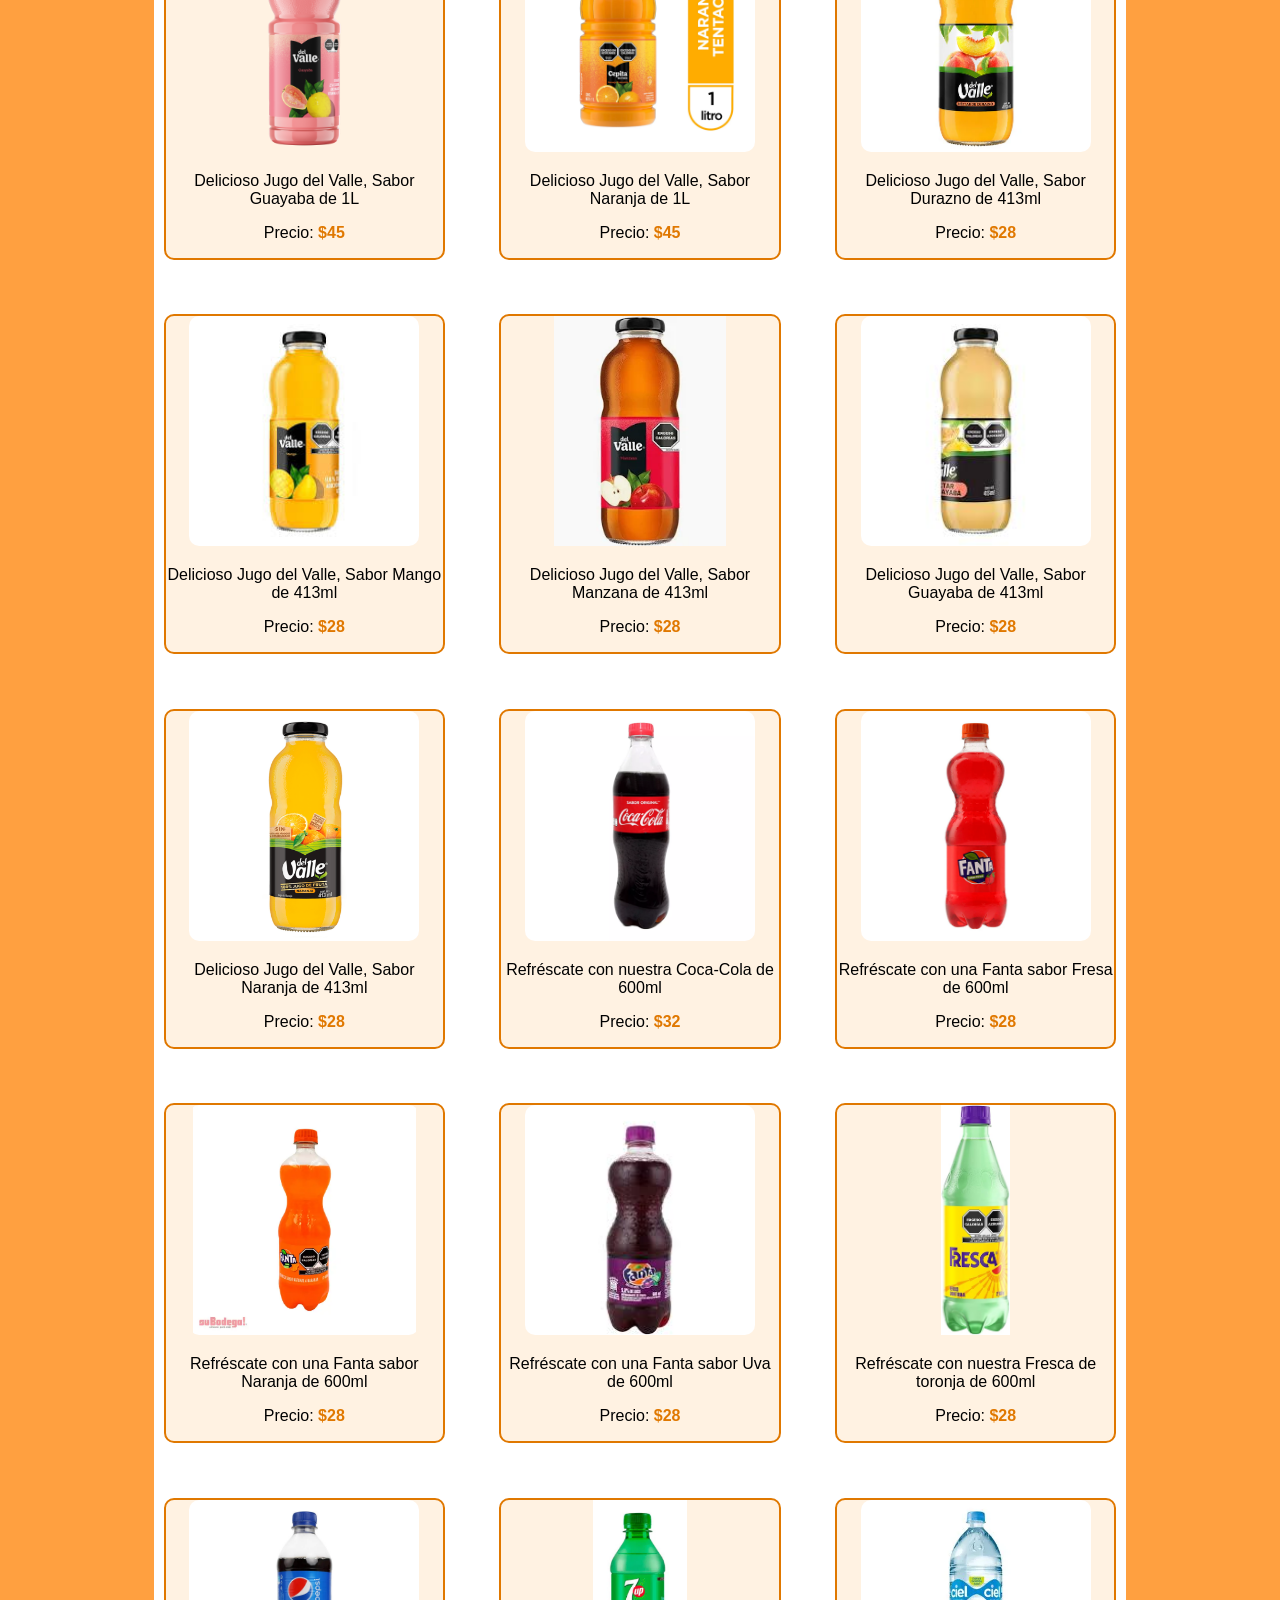
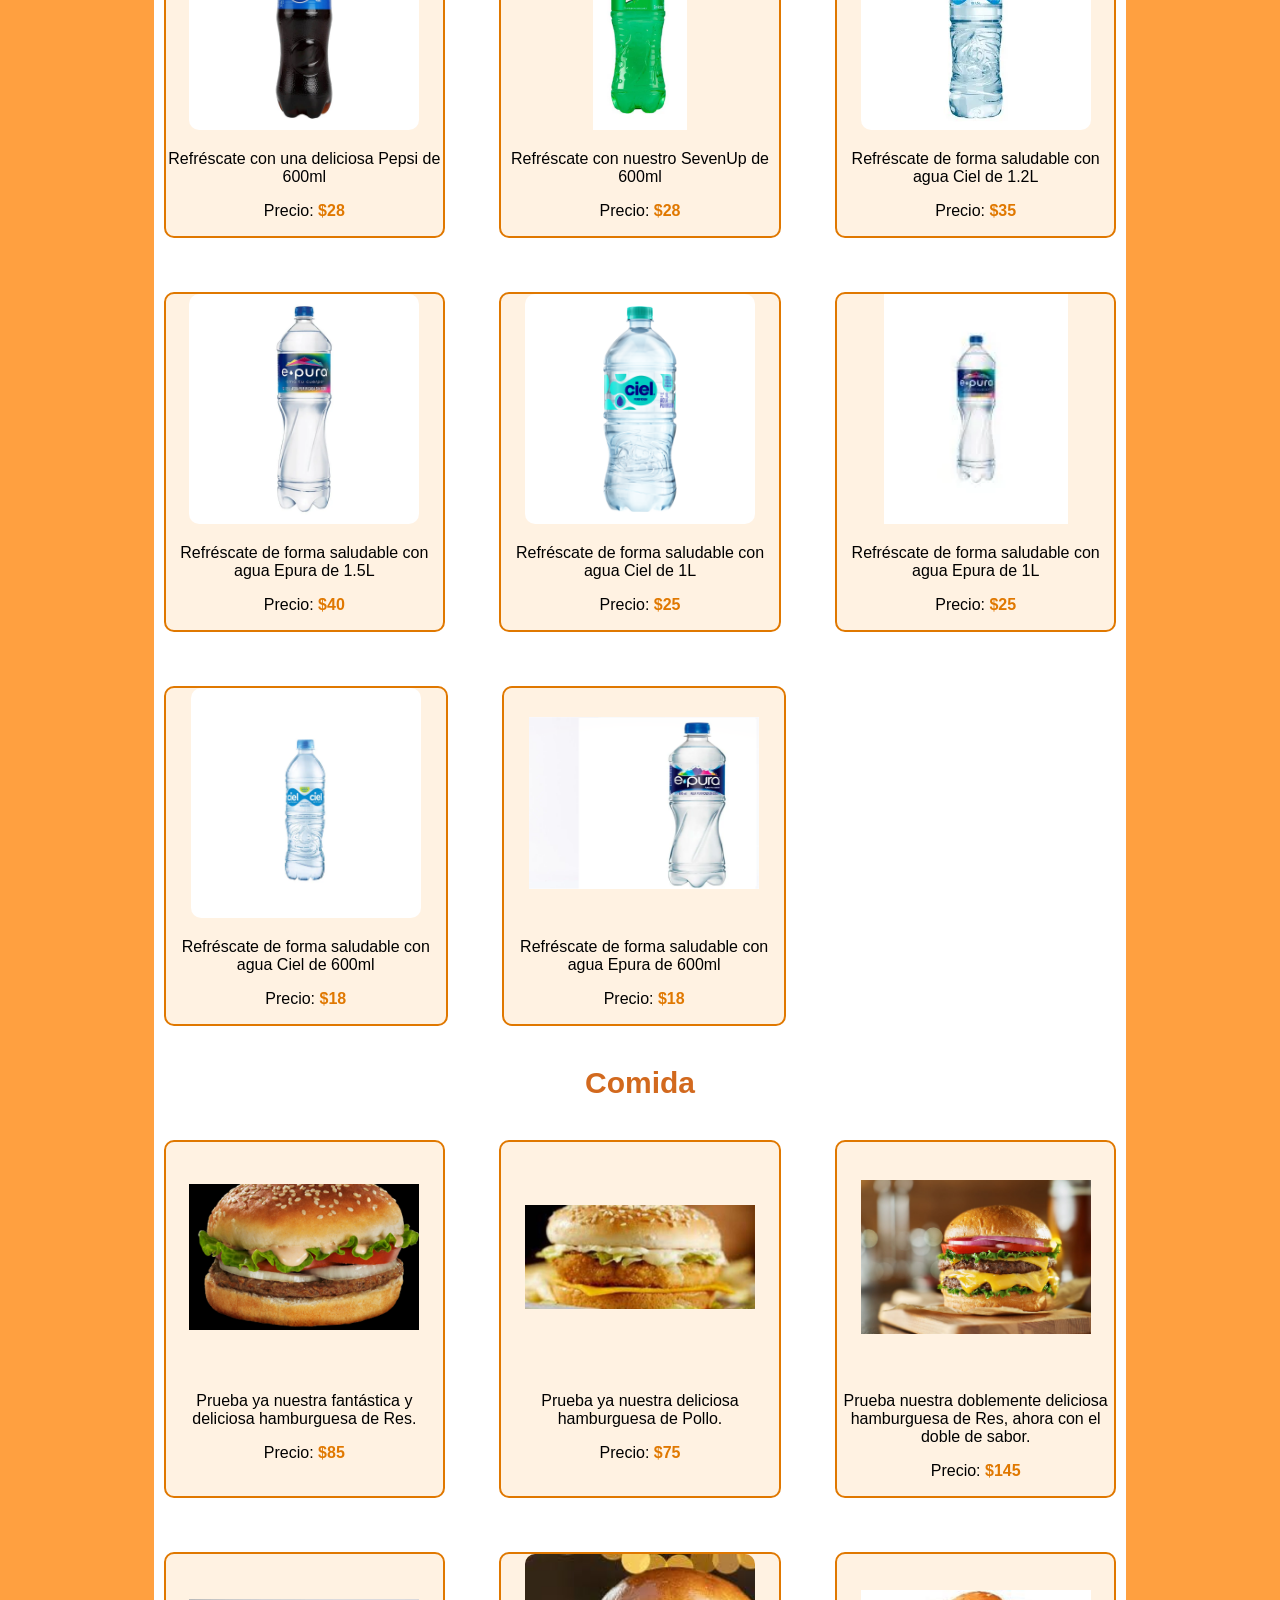
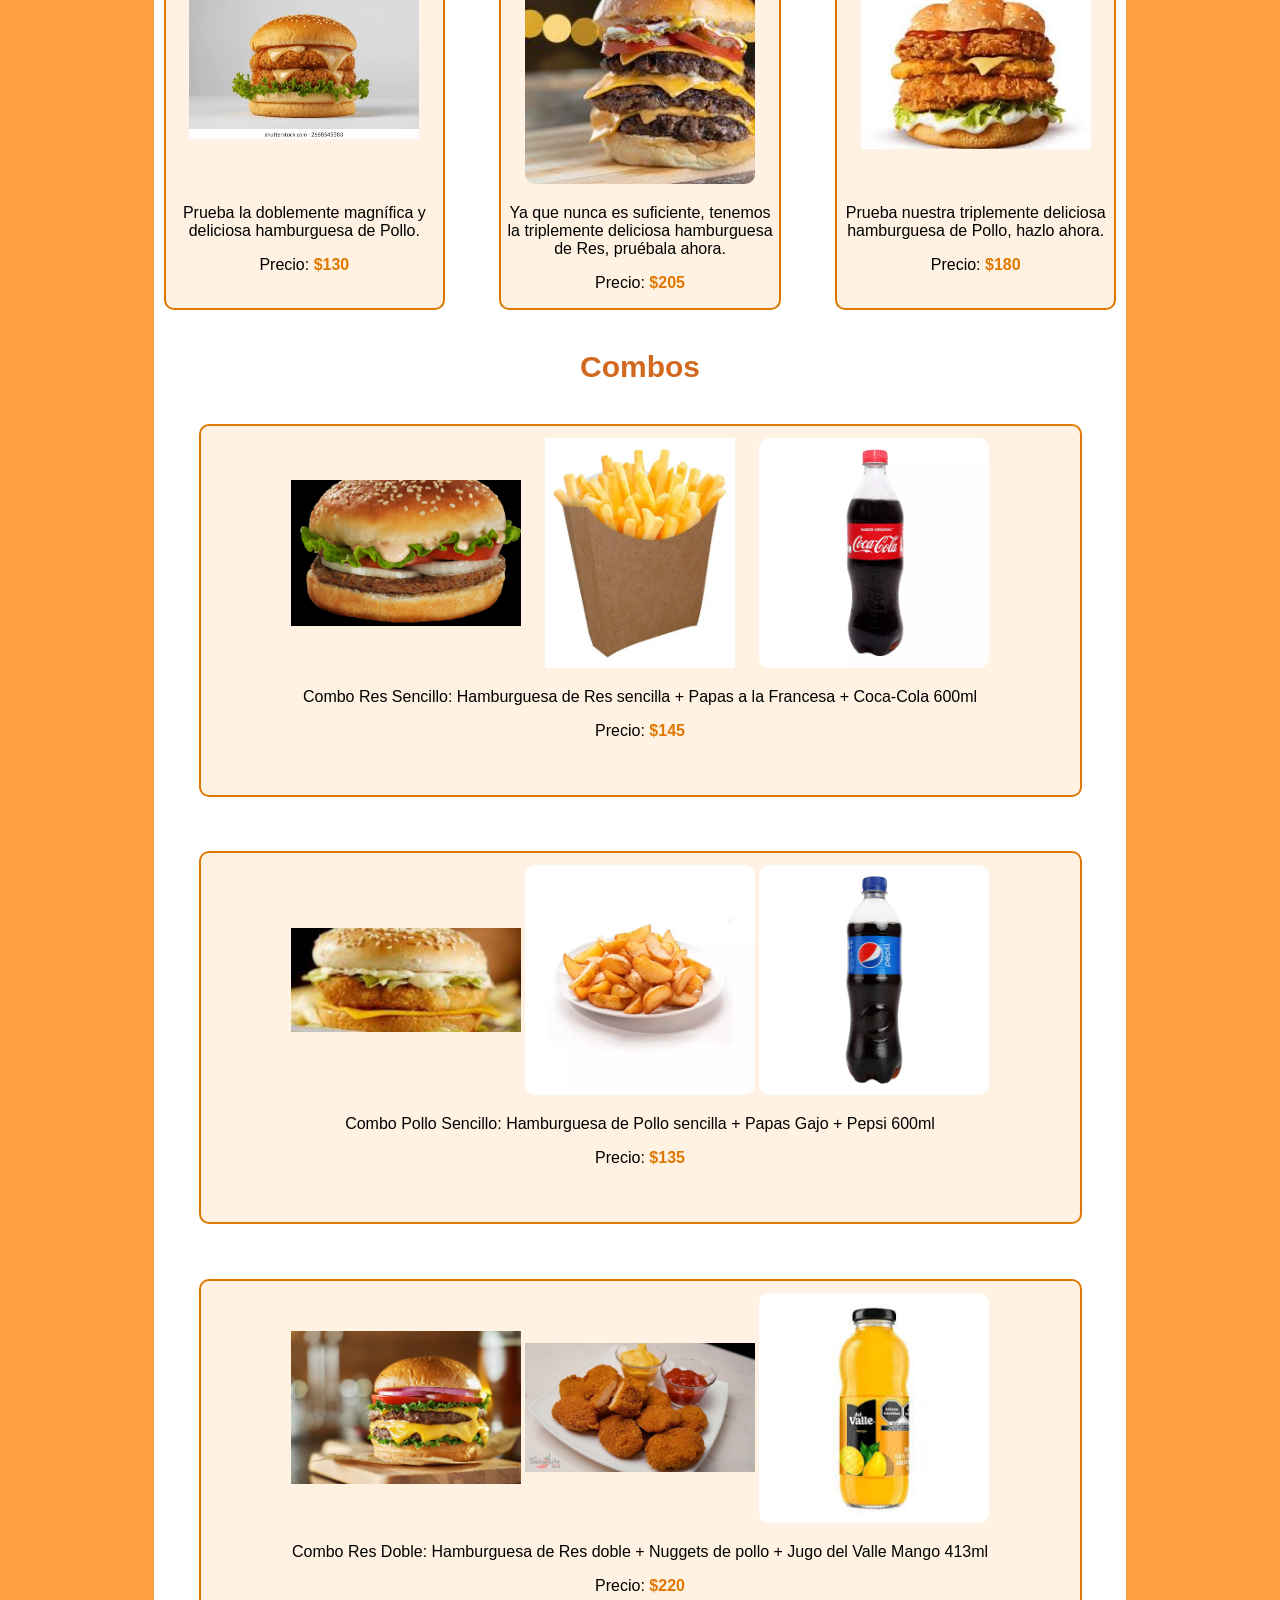
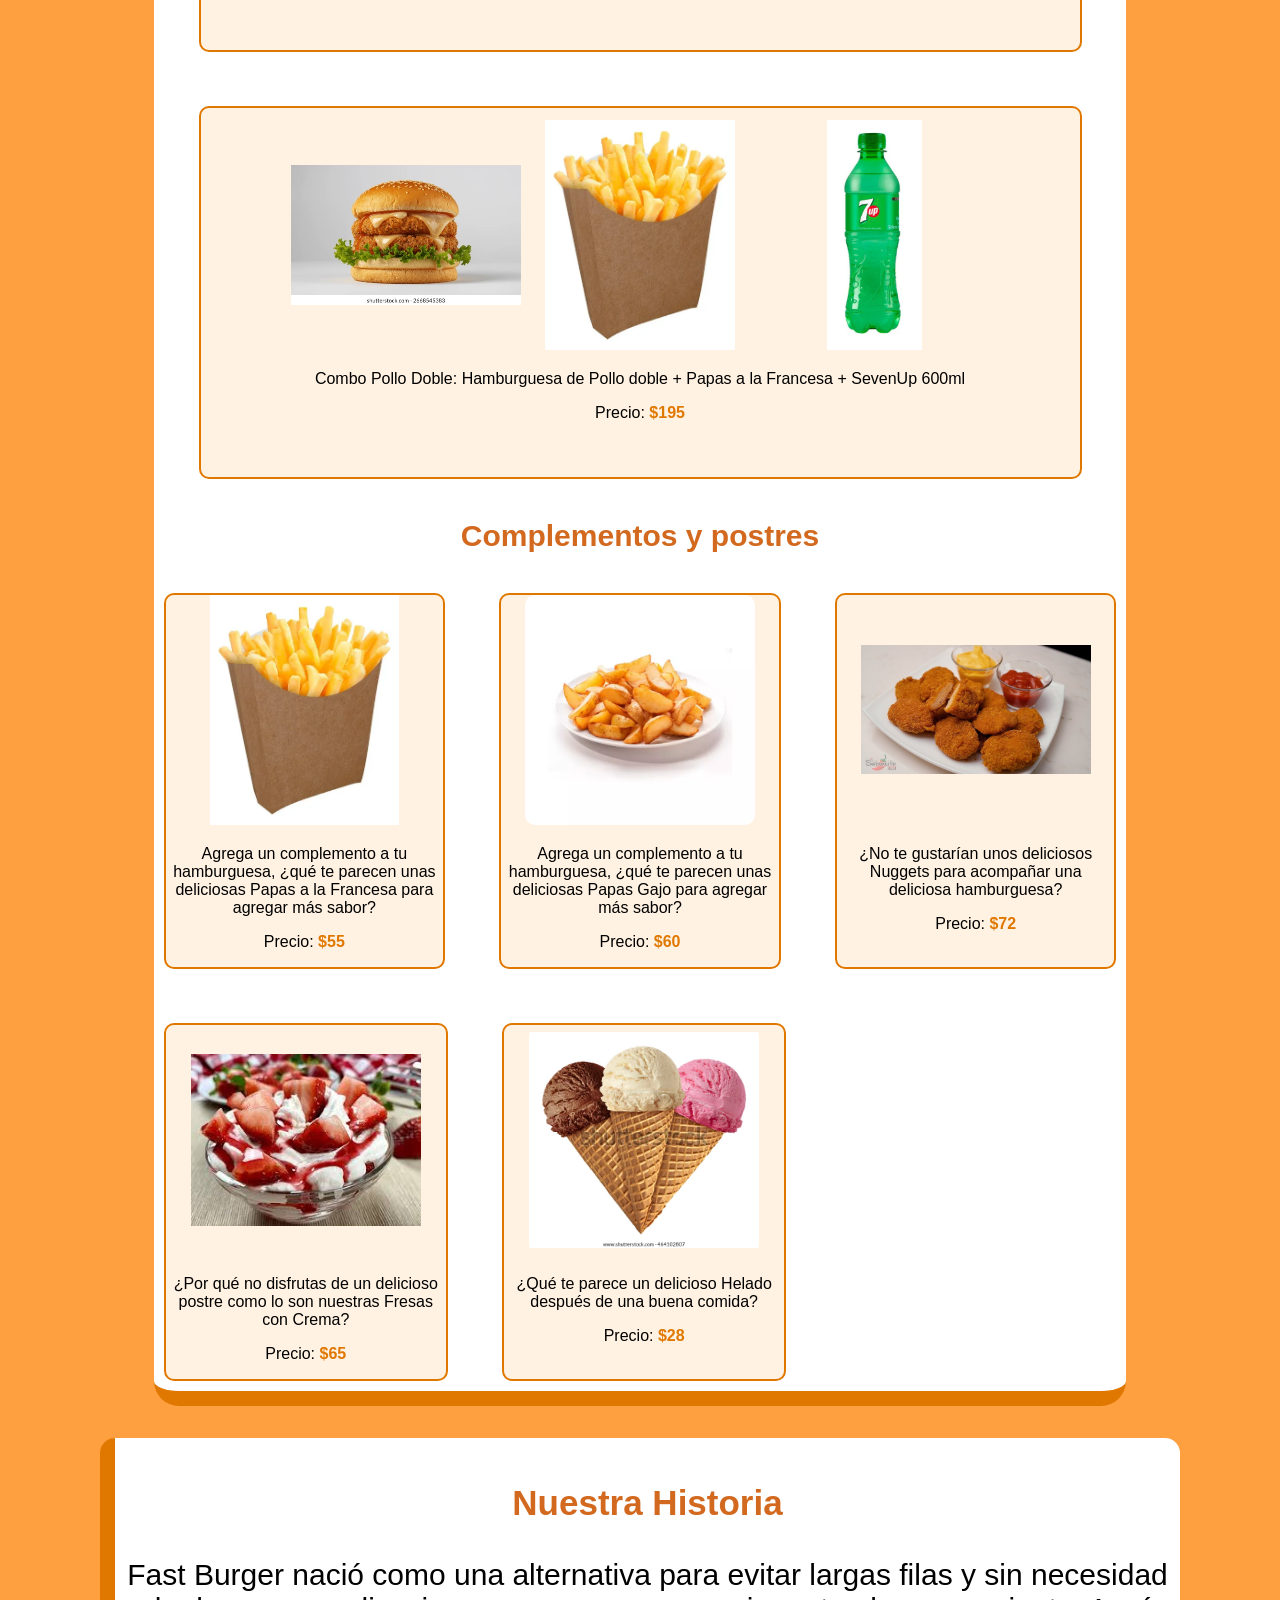
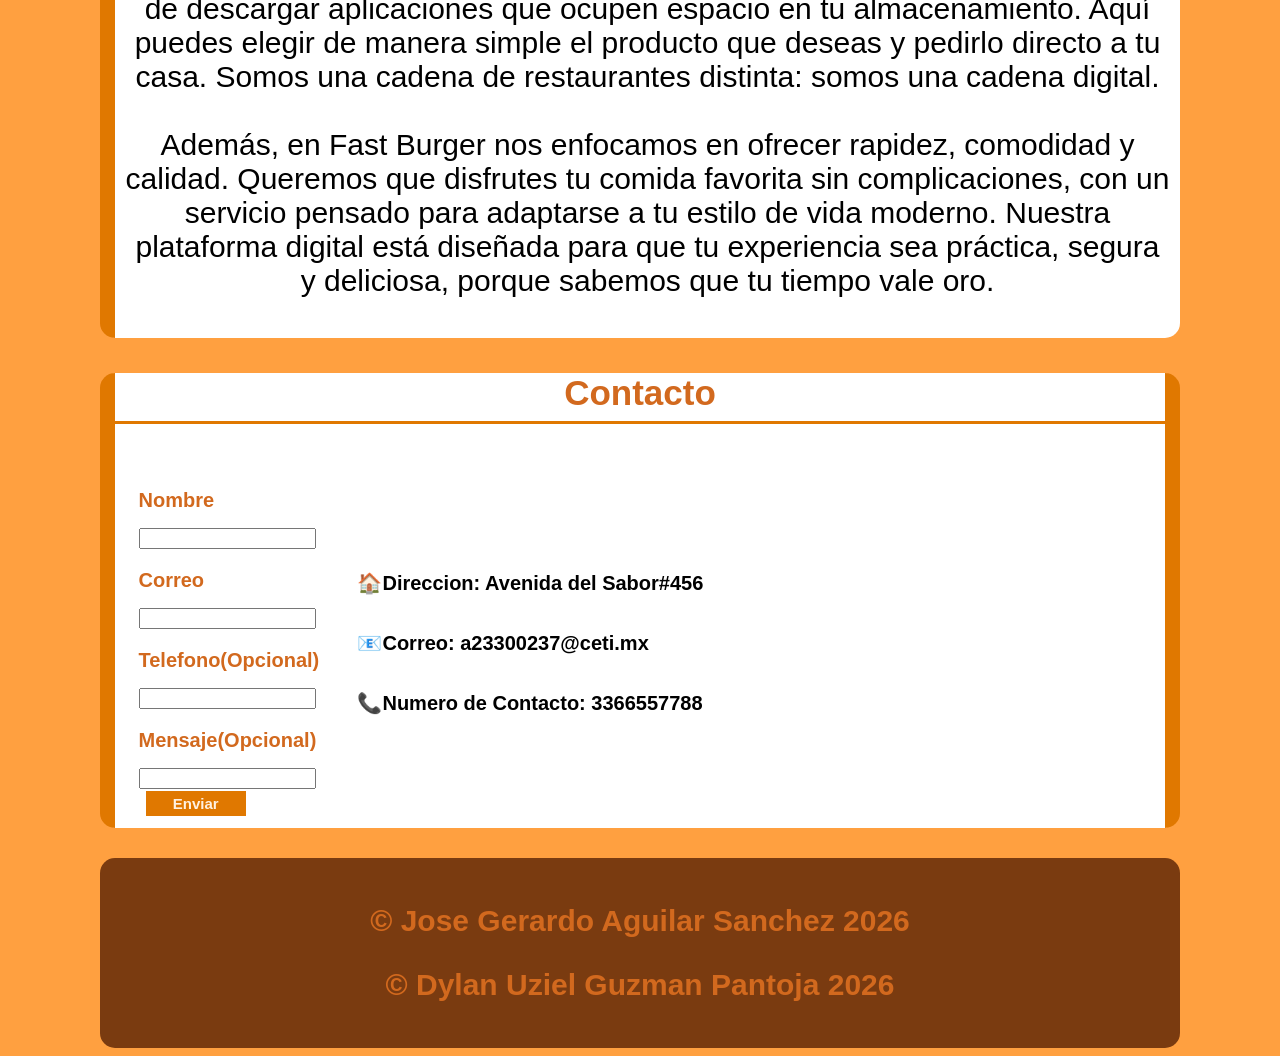
==== commit 15a3ca8e: "Se agrego un diseño responsive para que la pagina se ajuste en tablets y moviles aun falta ajustar d" ====
--- a/index.html
+++ b/index.html
@@ -346,6 +346,14 @@
             <p>🏠Direccion: Avenida del Sabor#456</p>
             <p>📧Correo: a23300237@ceti.mx</p>
             <p>📞Numero de Contacto: 3366557788</p>
+            </div>
+            
+            <div id = "mapa">
+                <iframe 
+                src="https://www.google.com/maps/embed?pb=!1m18!1m12!1m3!1d119472.1085103578!2d-103.47121238708493!3d20.649089420905227!2m3!1f0!2f0!3f0!3m2!1i1024!2i768!4f13.1!3m3!1m2!1s0x8428b236a28a0563%3A0x390d50e6a7cd31fb!2sCuarto%20de%20kilo%20Rio%20Nilo!5e0!3m2!1ses-419!2smx!4v1773793225131!5m2!1ses-419!2smx" 
+                width="400" height="250" style="border:0;" 
+                allowfullscreen="" loading="lazy" referrerpolicy="no-referrer-when-downgrade">
+                </iframe>
                 </div>
             </div>
         </div>
@@ -353,8 +361,8 @@
 
     <footer>
         <p>&copy; Jose Gerardo Aguilar Sanchez 2026</p>
-        <p>&copy; Dylan Uziel Guzman Pantoja 2026</p>
+        <p>&copy; Dylan Uziel Guzman Pantoja 2026</p> 
     </footer>
-
+    <!--Codigo hecho por Jose Gerardo Aguilar Sanchez-->
 </body>  
 </html>
--- a/CSS/style.css
+++ b/CSS/style.css
@@ -1,7 +1,7 @@
 body{
     background-color: #FFA040;
-    margin-left: 100px;
-    margin-right: 100px;
+    margin-left: 6.25rem;
+    margin-right: 6.25rem;
     padding: 0;
     font-family: Arial, Helvetica, sans-serif;
     color: black;
@@ -13,10 +13,9 @@
     justify-content: space-between; /*Acomoda los items en los extremos*/
     background-color: #7A3B10;
     color:darkorange;
-    padding: 16px 40px;
+    padding: 1% 1% 1% 1%;
     border-radius: 15px;
 }
-
 
 #logo{
     width: 135px;
@@ -32,8 +31,8 @@
 
 nav{
    background-color: white; 
-   padding: 14px 20px;
-   margin: 50px 60px 12px 60px;
+   padding: 0.875rem 1.25rem;
+   margin: 5% 5% 3% 5%;
    border-radius: 25px;
    border-left: 15px solid #E07800;
    border-right: 15px solid #E07800;
@@ -57,12 +56,12 @@
 
 #Descrip{
     text-align: center;
-    font-size: 35px;
+    font-size: 2.188rem;
     color: chocolate;
 }
 
 .descripcion{
-    margin: 50px 60px 12px 60px;
+    margin: 5% 5% 3% 5%;
     border-top: 15px solid #E07800;
     background-color: white;
     padding: 10px;
@@ -76,24 +75,29 @@
     padding-bottom: 8px; /* espacio entre el texto y la línea */
     text-align: center;
     color: chocolate;
-    font-size: 35px;
+    font-size: 2.188rem;
 }
 
 #menu-card{
     border-radius: 25px;
-    margin: 50px 60px 12px 60px;
+    margin: 5% 5% 3% 5%;
     border-top: 15px solid #E07800;
     border-bottom: 15px solid #E07800;
     background-color: white;
 }
 
 .tarjeta{
+    margin-top: 1%;
+    margin-right: 1%;
+    margin-left: 1%;
+    margin-bottom: 1%;
     text-align: center;
     background-color: #FFF2E2;
     border-radius: 10px;
     border: 2px solid #E07800;
-    width: 255px;
-    padding: 12px;
+    flex: 1 1 220px;
+    max-width: 280px;
+    padding: 0;
     cursor: pointer;
     transition: transform 0.2s ease, box-shadow 0.2s ease;
 }
@@ -108,6 +112,10 @@
 }
 
 .tarjetaCombos{
+    margin-top: 1%;
+    margin-right: 1%;
+    margin-left: 1%;
+    margin-bottom: 1%;
     text-align: center;
     background-color: #FFF2E2;
     border-radius: 10px;
@@ -117,6 +125,11 @@
     padding: 12px;
 }
 
+#Combos{
+    justify-content: center;
+    align-items: center;
+}
+
 .tarjetaCombos:hover{
     transform: translateY(-5px);
     box-shadow: 0 4px 15px rgba(0,0,0,0.1);
@@ -132,11 +145,9 @@
 }
 
 #Bebidas{
-    margin-left: 30px;
-    margin-bottom: 10px;
     display: flex;
     flex-wrap: wrap;
-    gap: 55px;
+    gap: 35px;
 }
 
 #bebidas{
@@ -147,10 +158,9 @@
 }
 
 #Alimentos{
-    margin-left: 30px;
     display: flex;
     flex-wrap: wrap;
-    gap: 55px;
+    gap: 35px;
 }
 
 #comida{
@@ -161,11 +171,9 @@
 }
 
 #ComplementosPostres{
-    margin-bottom: 10px;
-    margin-left: 30px;
     display: flex;
     flex-wrap: wrap;
-    gap: 55px;
+    gap: 35px;
 }
 
 #complementos{
@@ -176,10 +184,9 @@
 }
 
 #Combos{
-    margin-left: 30px;
     display: flex;
     flex-wrap: wrap;
-    gap: 55px;
+    gap: 35px;
 }   
 
 #combos{
@@ -192,7 +199,7 @@
 #Historia{
     text-align: center;
     color: chocolate;
-    font-size: 35px;
+    font-size: 2.188rem;
 }
 
 #historia-card{
@@ -209,7 +216,7 @@
     padding-bottom: 8px;
     text-align: center;
     color: chocolate;
-    font-size: 35px;
+    font-size: 2.188rem;
 }
 
 #contacto-card{
@@ -241,21 +248,21 @@
 }
 
 .FormularioDiseño{
-    margin-left: 20px;
-    margin-bottom: 10px;
+    margin-left: 1%;
+    margin-bottom: 1%;
     color: chocolate;
     font-weight: bold;
     font-size: 20px;
 }
 
 .TextDiseño{
-    margin-left: 20px;
-    margin-bottom: 10px;
+    margin-left: 1%;
+    margin-bottom: 1%;
 }
 
 .BotonDiseño{
-    margin-left: 50px;
-    margin-bottom: 10px;
+    margin-left: 5%;
+    margin-bottom: 1%;
     background-color: #E07800;
     font-weight: bold;
     color: #FFF2E2;
@@ -267,16 +274,269 @@
 }
 
 .contacto-contenido {
-    display: flex;
     gap: 40px;
-    padding: 20px;
-    align-items: flex-start; 
-}
-
+    padding: 10px;
+    display: flex;
+    justify-content: center;
+    align-items: center;
+    flex:auto;
+}
 
 #contacto-info{
-    flex: 1;
     font-size: 20px;
     font-weight: bold;
     line-height: 2;
-}+}
+
+/*Diseño pagina en tablets*/
+@media(max-width:1024px){
+    body{
+        margin-left: 1.5rem;
+        margin-right: 1.5rem;
+    }
+
+    #Inicio{
+        font-size: 25px;
+    }
+
+    #logo{
+        width: 75px;
+        height: 75px;
+    }
+
+    #indice{
+        font-size: 18px;
+    }
+
+    nav ul{
+        gap: 14px;
+    }
+
+    nav ul a{
+        font-size: 15px;
+    }
+
+    #Descrip{
+        font-size: 1.5rem;
+    }
+
+    .descripcion{
+        font-size: 15px;
+    }
+
+    #Menu{
+        font-size: 1.5rem;
+    }
+
+    .tarjeta{
+        flex: 1 1 120px;
+        max-width: 150px;
+    }
+
+    .tarjetaCombos{
+        width: 555px;
+        height: 175px;
+    }
+
+    img{
+       width: 80px;
+       height: 80px; 
+    }
+
+    #Bebidas{
+        gap: 20px;
+    }
+
+    #bebidas{
+        font-size: 22px;
+    }
+
+    #Alimentos{
+        gap: 20px;
+    }
+
+    #comida{
+        font-size: 22px;
+    }
+
+    #ComplementosPostres{
+        gap: 20px;
+    }
+
+    #complementos{
+        font-size: 22px;
+    }
+
+    #Combos{
+        gap: 20px;
+    }   
+
+    #combos{
+        font-size: 22px;
+    }
+
+    #Historia{
+        font-size: 1.5rem;
+    }
+
+    #historia-card{
+        font-size: 22px;
+    }
+
+    #Contacto{
+        font-size: 1.5rem;
+    }
+
+    #contacto-card{
+        margin-bottom: 20px;
+    }
+
+    .FormularioDiseño{
+        font-size: 15px;
+    }
+
+    .contacto-contenido {
+        gap: 40px;
+    }
+
+    #contacto-info{
+        font-size: 15px;
+    }
+
+    #mapa iframe{
+        width: 250px;
+        height: 150px;
+    }
+
+    footer{
+        font-size: 20px;
+    }
+}
+
+/*Diseño pagina en moviles*/
+@media(max-width: 600px){
+    body{
+        margin-left: 0.75rem;
+        margin-right: 0.75rem;
+    }
+
+    #Inicio{
+        font-size: 18px;
+    }
+
+    #logo{
+        width: 50px;
+        height: 50px;
+    }
+
+    #indice{
+        font-size: 14px;
+    }
+
+    nav ul{
+        gap: 8px;
+    }
+
+    nav ul a{
+        font-size: 12px;
+    }
+
+    #Descrip{
+        font-size: 1.2rem;
+    }
+
+    .descripcion{
+        font-size: 12px;
+    }
+
+    #Menu{
+        font-size: 1.2rem;
+    }
+
+    .tarjeta{
+        flex: 1 1 90px;
+        max-width: 110px;
+    }
+
+    .tarjetaCombos{
+        width: 100%;
+        height: auto;
+    }
+
+    img{
+        width: 60px;
+        height: 60px;
+    }
+
+    #Bebidas{
+        gap: 10px;
+    }
+
+    #bebidas{
+        font-size: 16px;
+    }
+
+    #Alimentos{
+        gap: 10px;
+    }
+
+    #comida{
+        font-size: 16px;
+    }
+
+    #ComplementosPostres{
+        gap: 10px;
+    }
+
+    #complementos{
+        font-size: 16px;
+    }
+
+    #Combos{
+        gap: 10px;
+    }
+
+    #combos{
+        font-size: 16px;
+    }
+
+    #Historia{
+        font-size: 1.2rem;
+    }
+
+    #historia-card{
+        font-size: 14px;
+    }
+
+    #Contacto{
+        font-size: 1.2rem;
+    }
+
+    #contacto-card{
+        margin-bottom: 15px;
+    }
+
+    .FormularioDiseño{
+        font-size: 12px;
+    }
+
+    .contacto-contenido{
+        flex-direction: column;
+        gap: 20px;
+    }
+
+    #contacto-info{
+        font-size: 12px;
+    }
+
+    #mapa iframe{
+        width: 150px;
+        height: 150px;
+    }
+
+    footer{
+        font-size: 14px;
+    }
+}
+
+/*Codigo hecho por Jose Gerardo Aguilar Sanchez y Dylan Uziel Guzman Pantoja
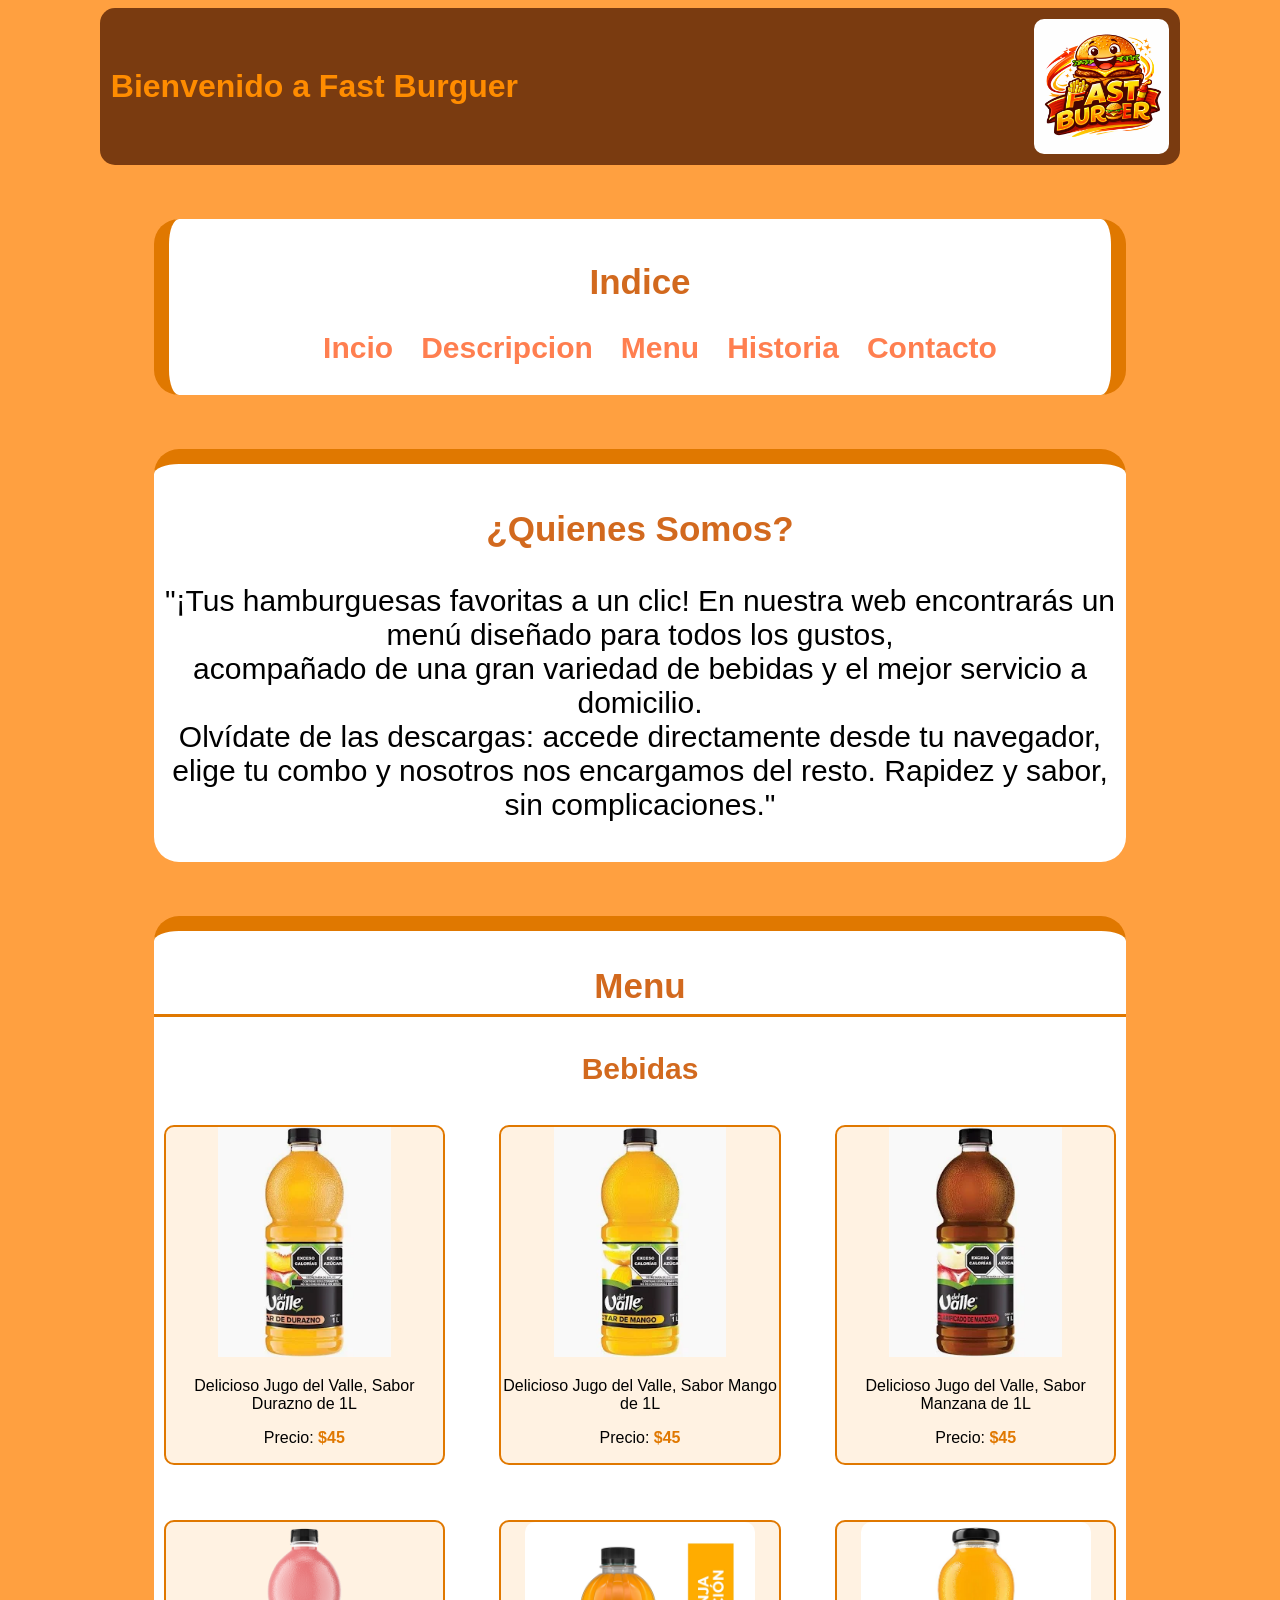
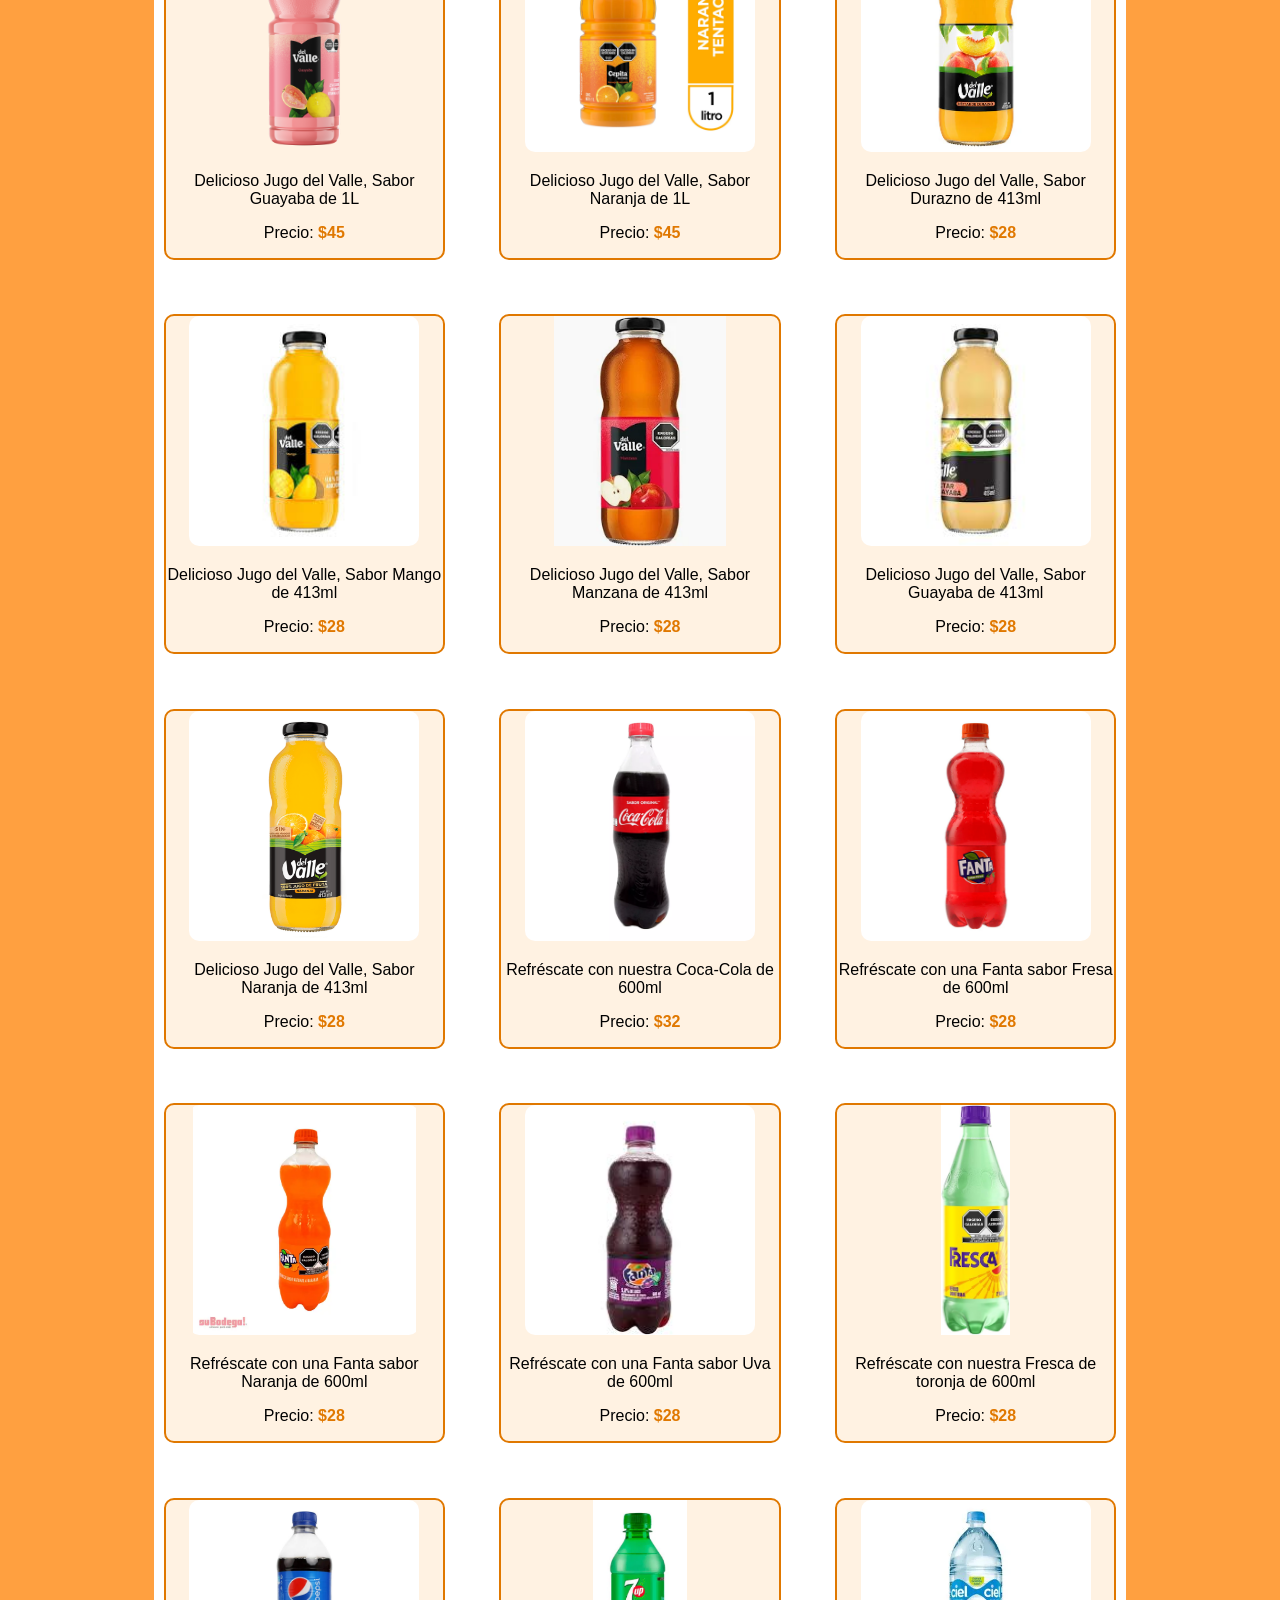
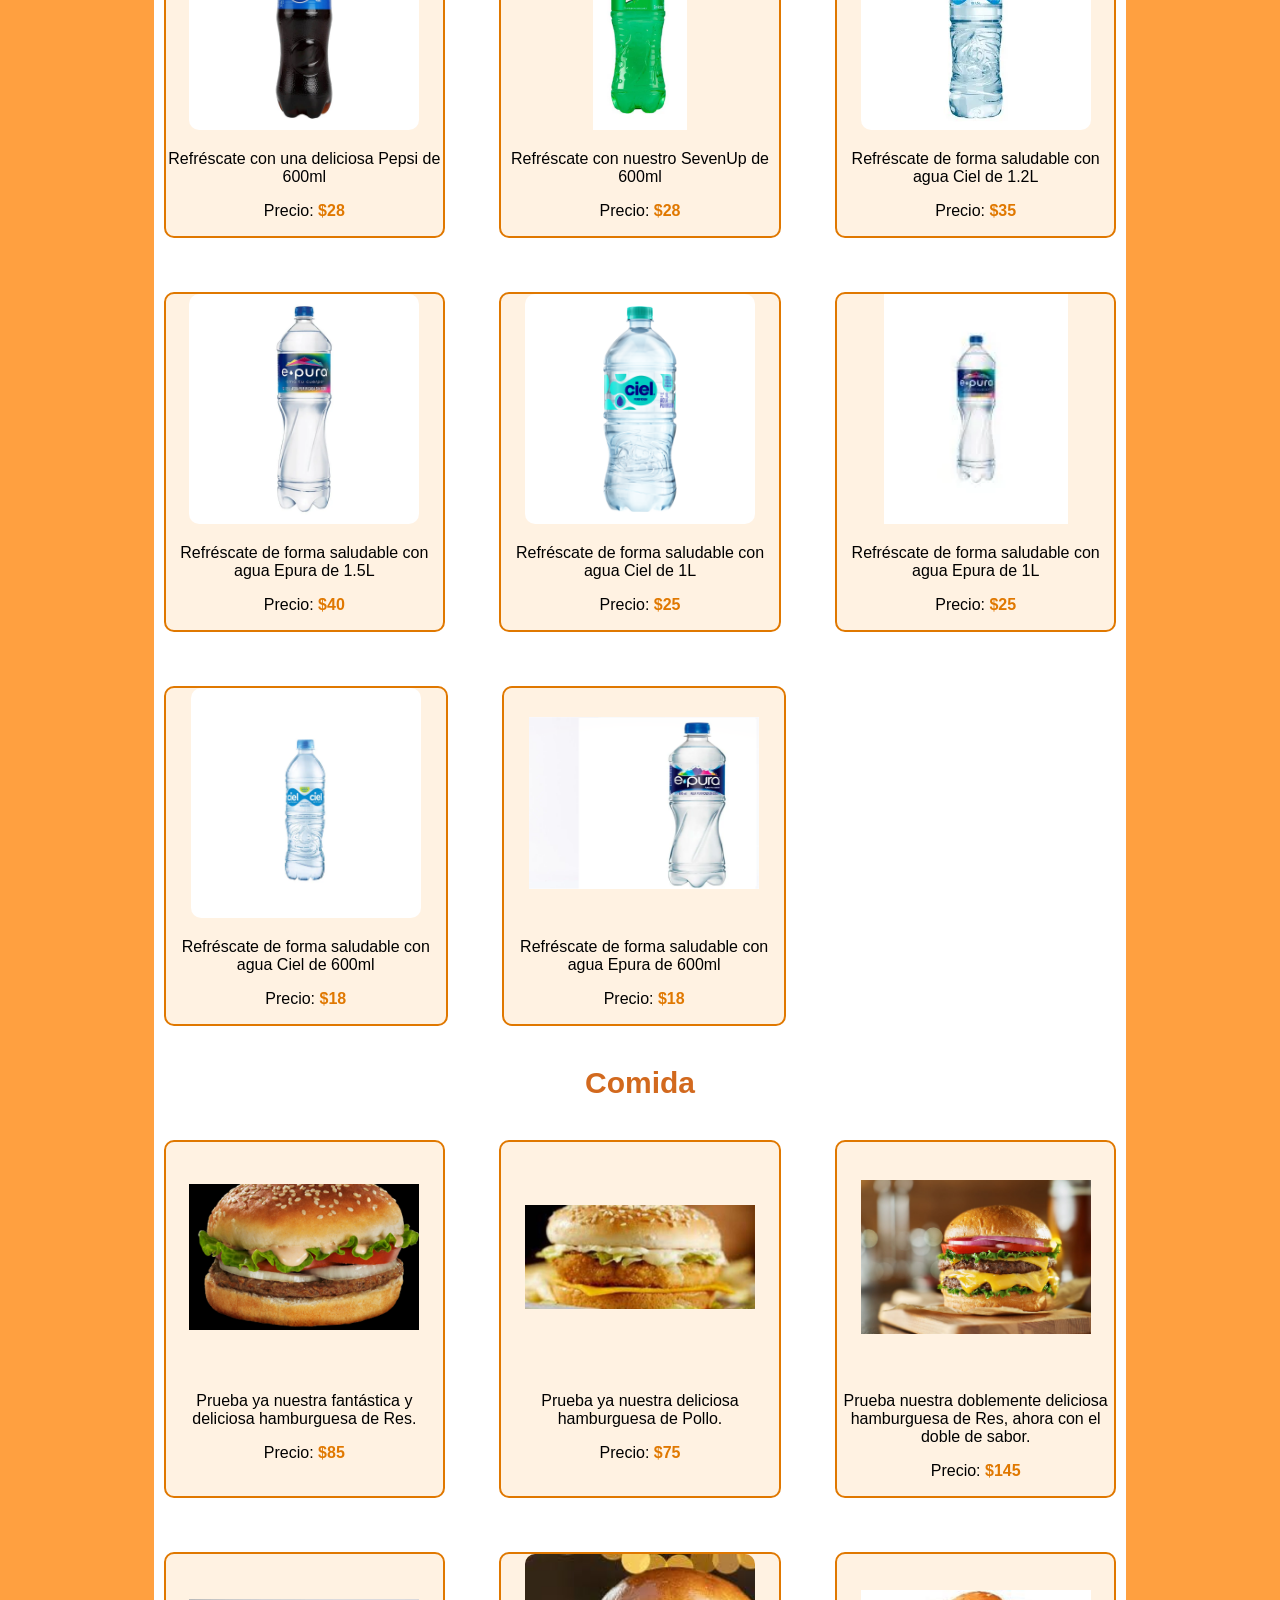
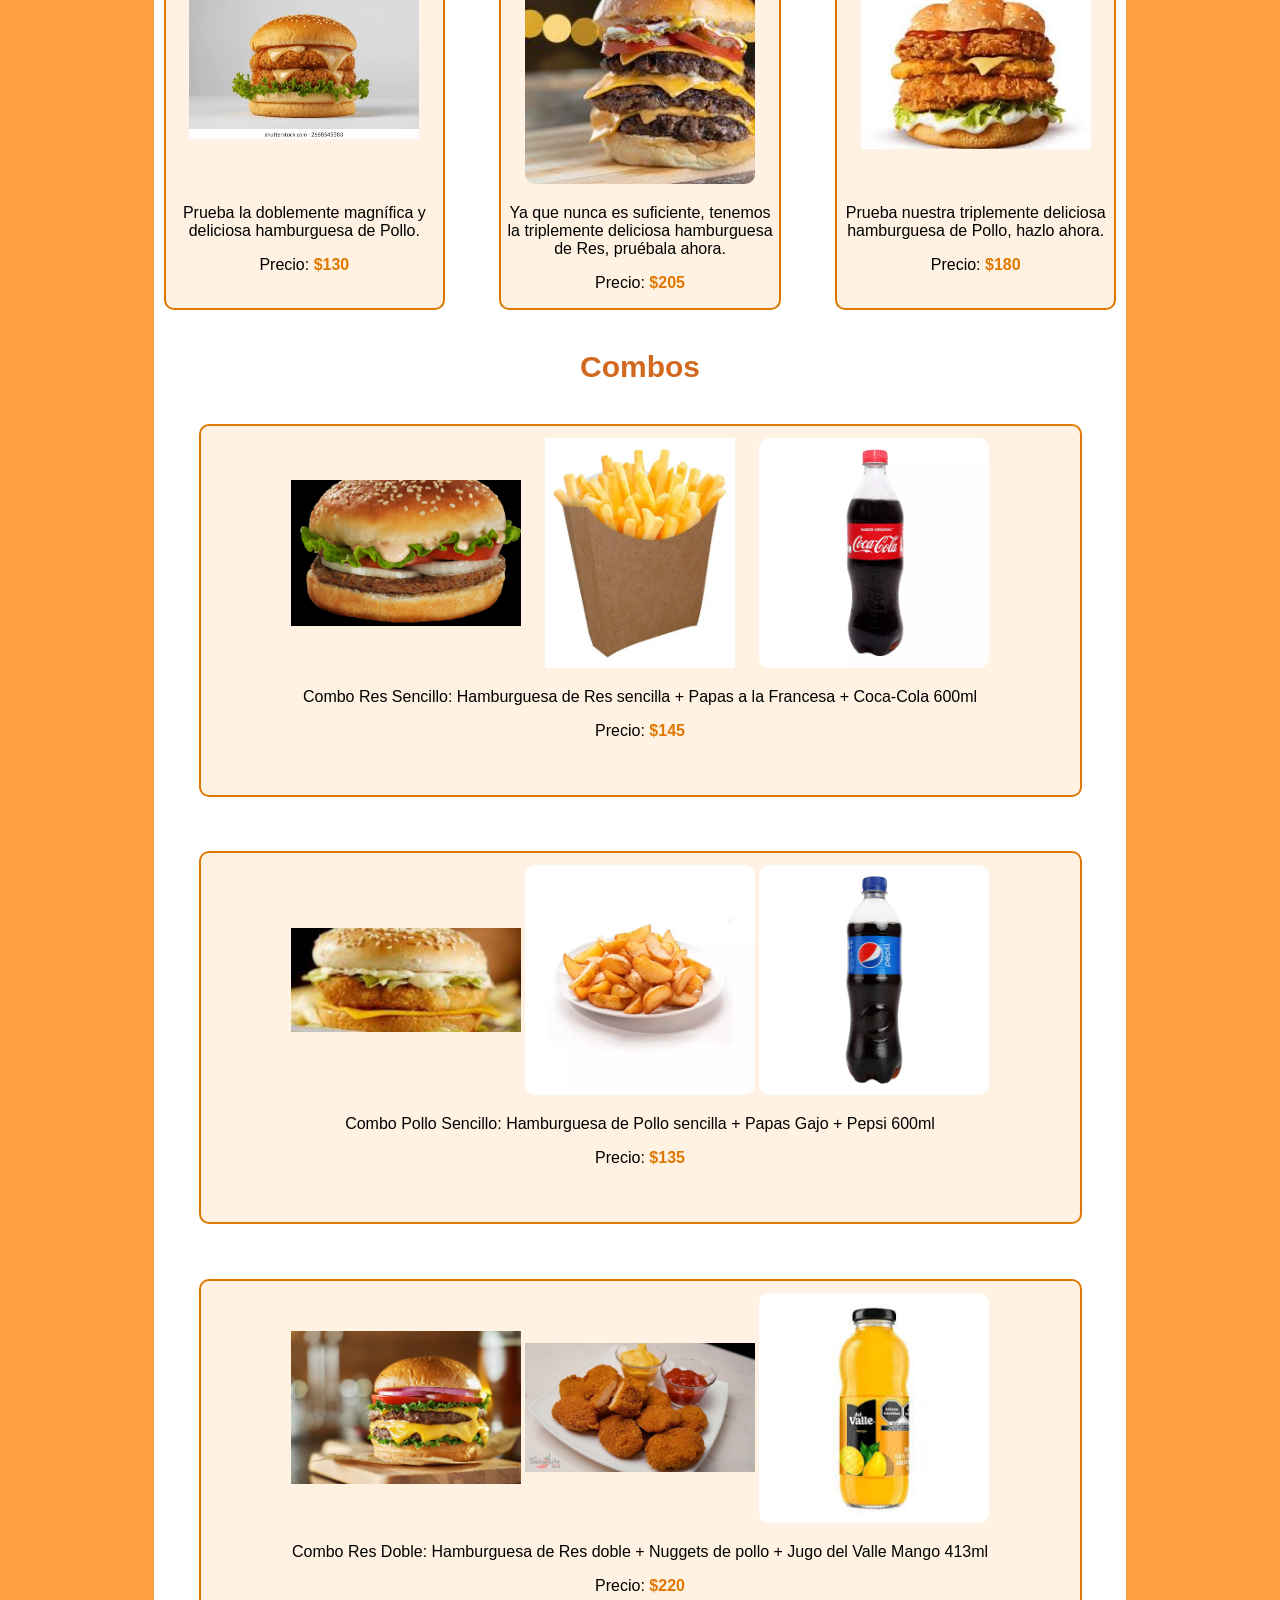
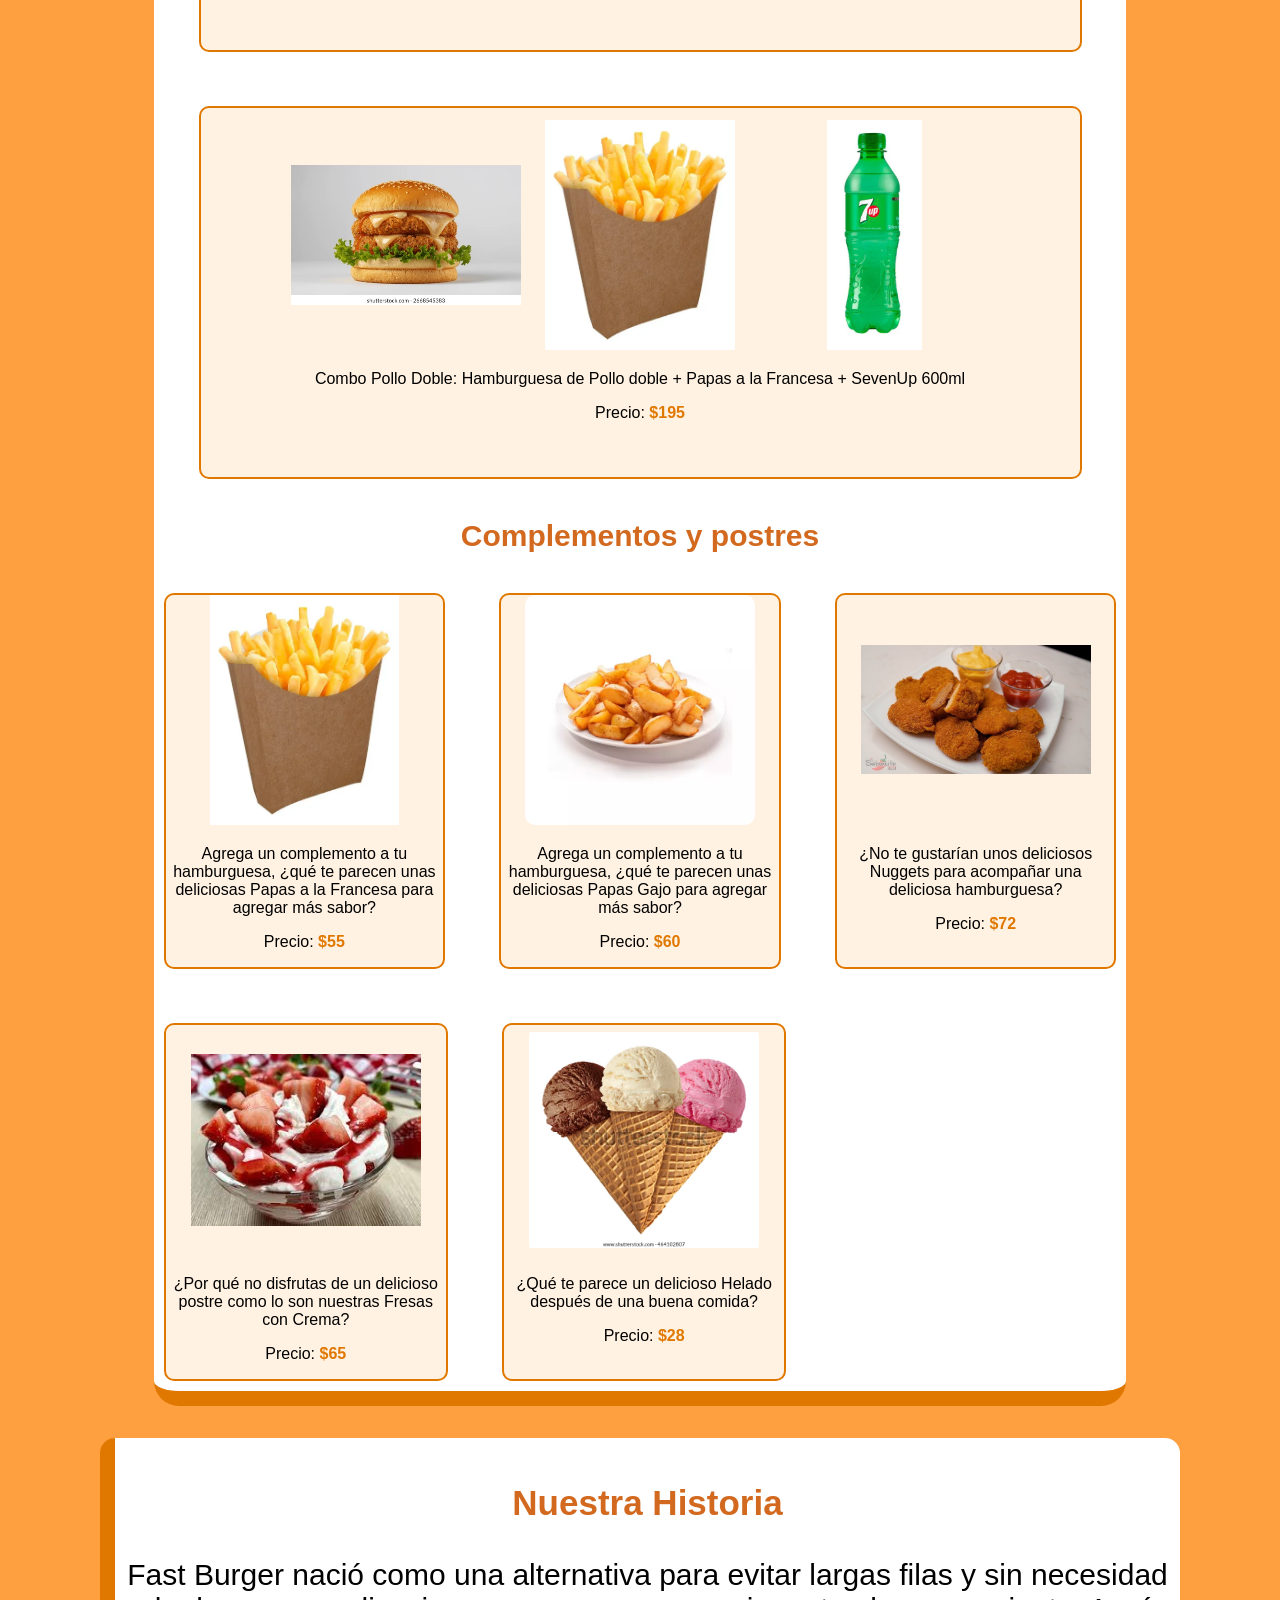
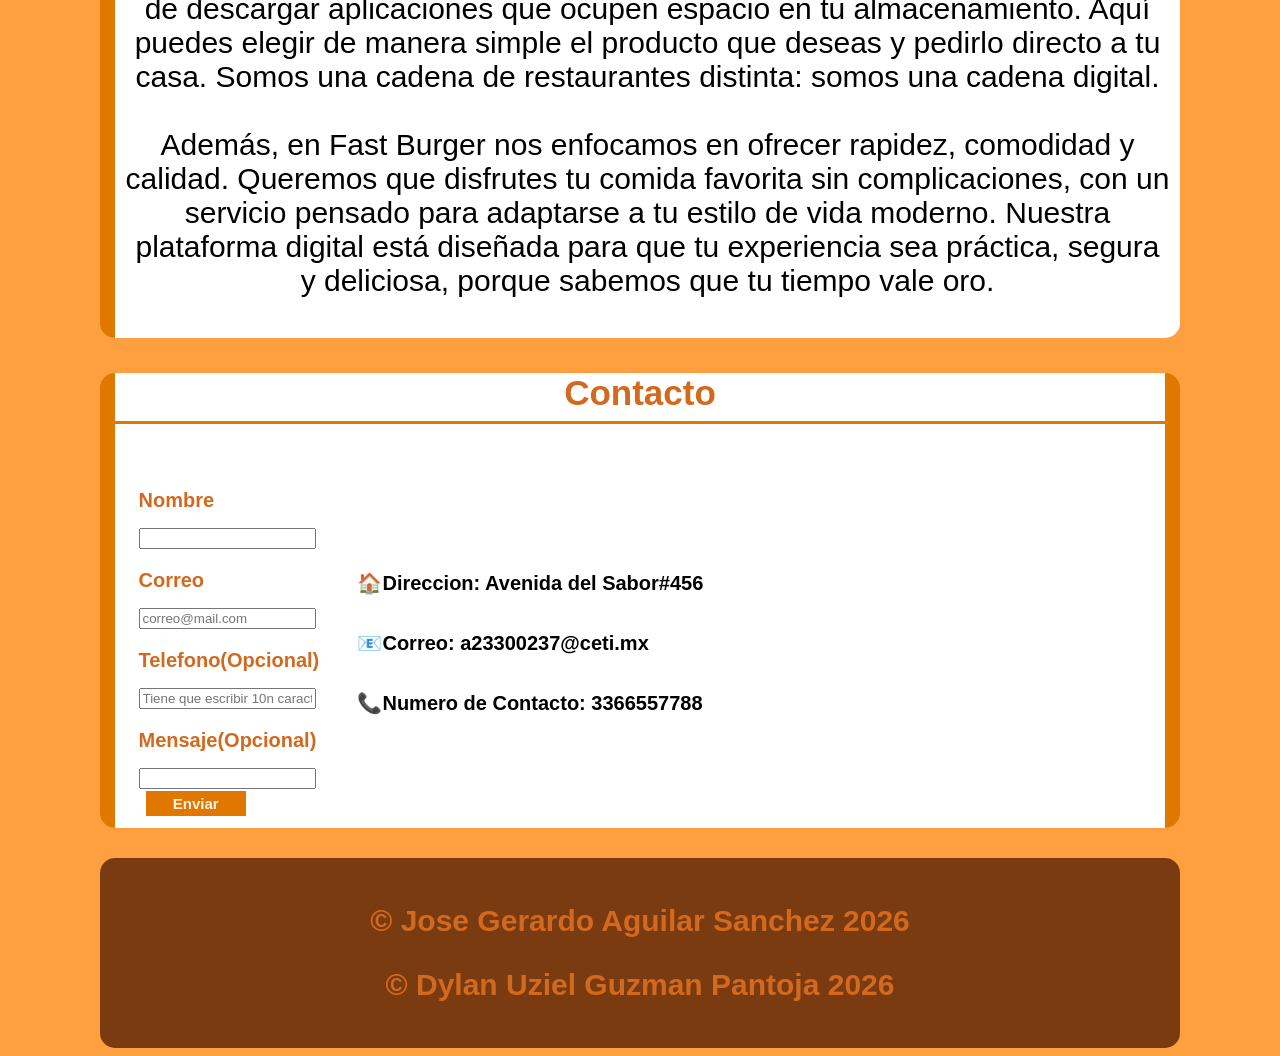
==== commit 2a9a8a9a: "Actualizacion Proyecto" ====
--- a/index.html
+++ b/index.html
@@ -333,14 +333,14 @@
             <div class = "contacto-contenido">
             <form id = "Formulario" border = "1">
                 <p class = "FormularioDiseño"><label for = "nombre">Nombre</label></p>
-                <p class = "TextDiseño"><input type = "text" id = "nombre"></p>
+                <p class = "TextDiseño"><input type = "text" id = "nombre" required></p>
                 <p class = "FormularioDiseño"><label for = "correo">Correo</label></p>
-                <p class = "TextDiseño"><input type = "text" id = "correo"></p>
+                <p class = "TextDiseño"><input type = "email" id = "correo" placeholder="correo@mail.com" required></p>
                 <p class = "FormularioDiseño"><label for = "telefono">Telefono(Opcional)</label></p>
-                <p class = "TextDiseño"><input type = "text" id = "telefono"></p>
+                <p class = "TextDiseño"><input type = "tel" id = "telefono" placeholder="Tiene que escribir 10n caracteres"></p>
                 <p class = "FormularioDiseño"><label for = "mensaje">Mensaje(Opcional)</label></p>
                 <p class = "TextDiseño"><input type = "text" id = "mensaje"></p>
-                <button class = "BotonDiseño">Enviar</button>
+                <button class = "BotonDiseño" type="submit">Enviar</button>
             </form>
             <div id = "contacto-info">
             <p>🏠Direccion: Avenida del Sabor#456</p>
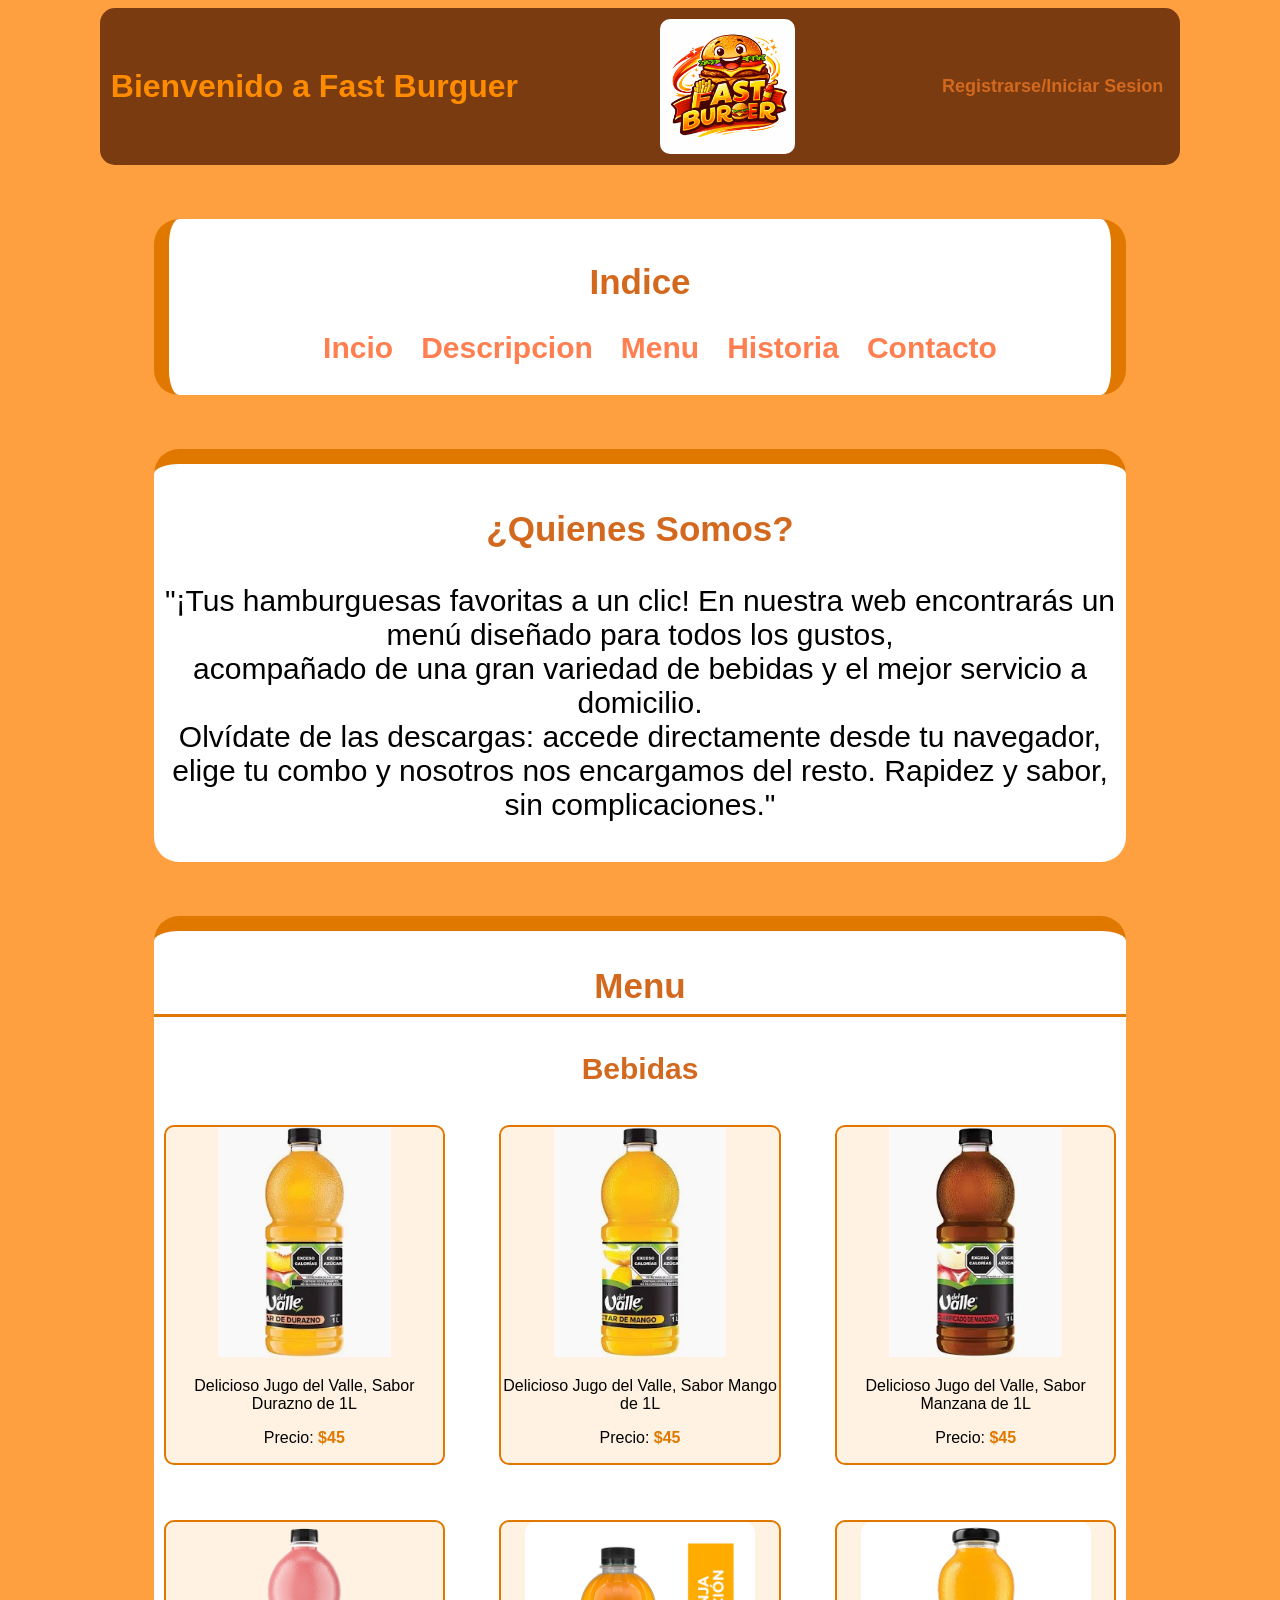
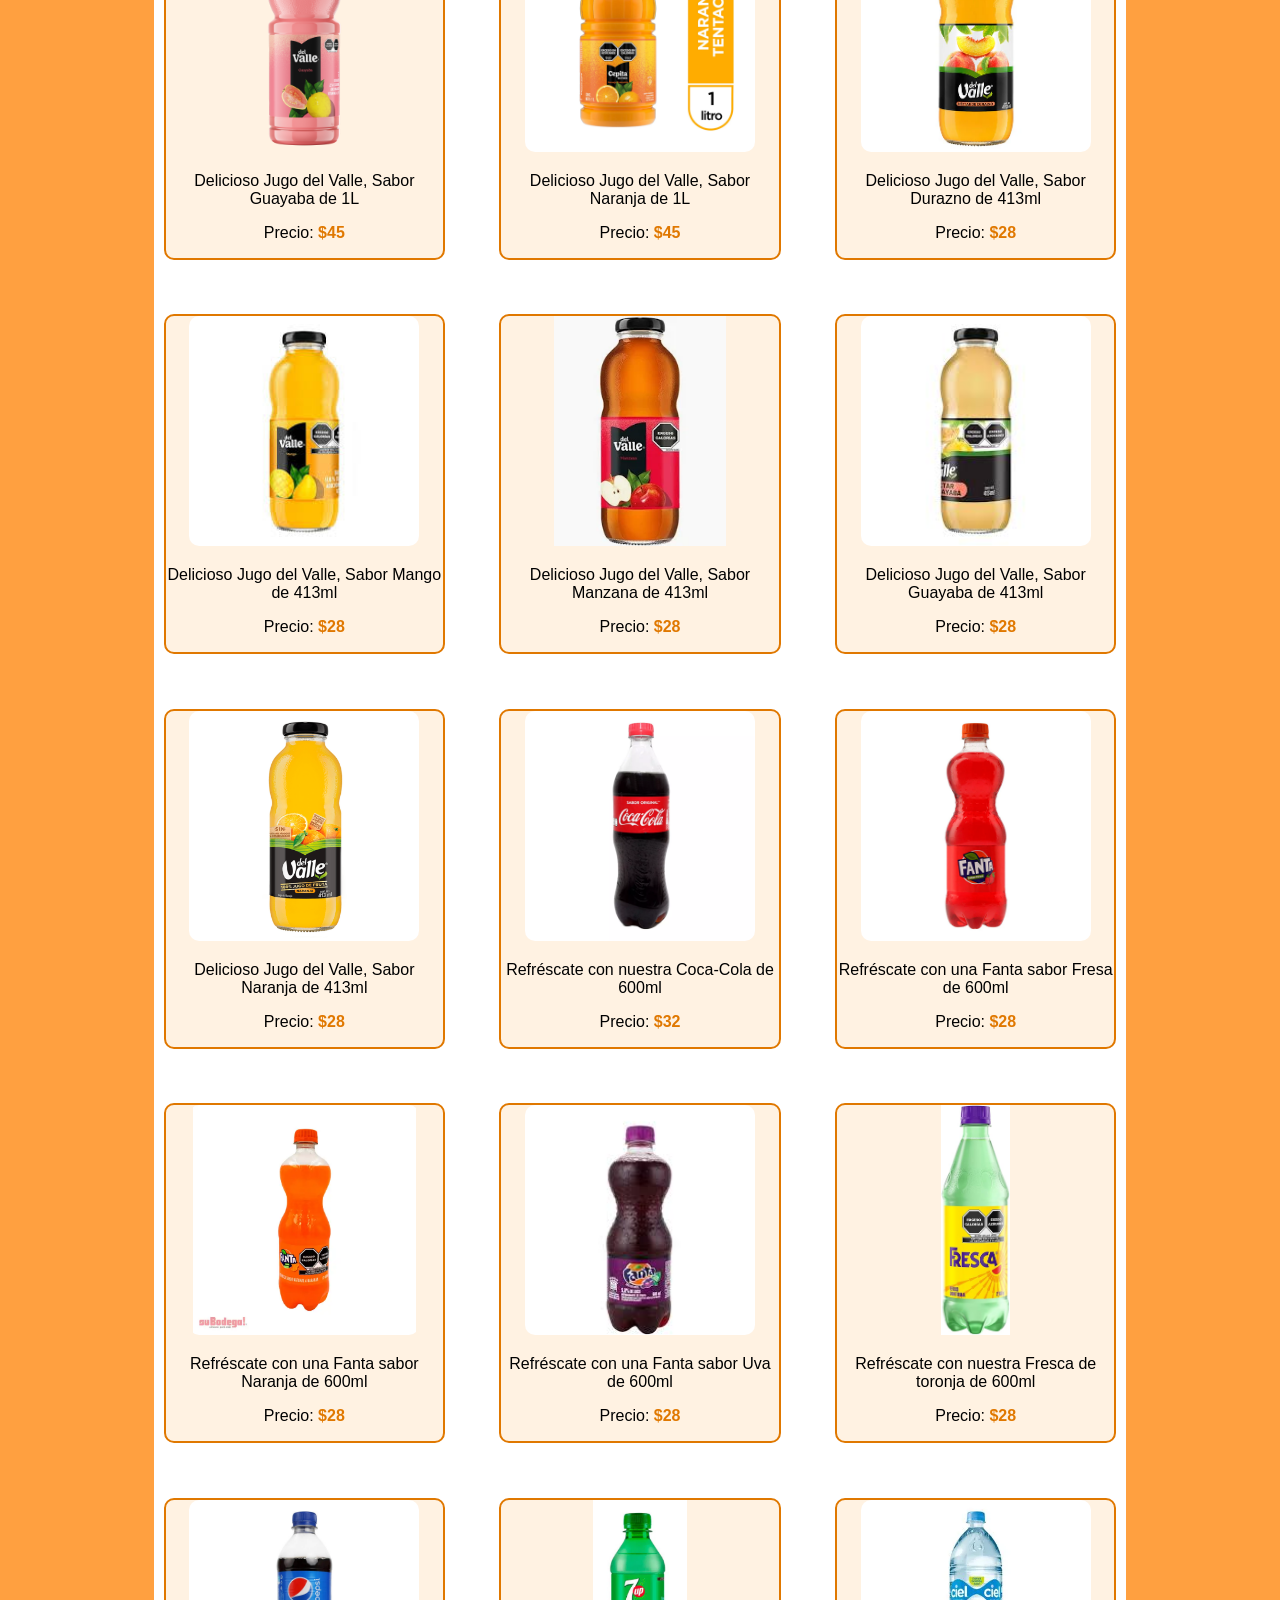
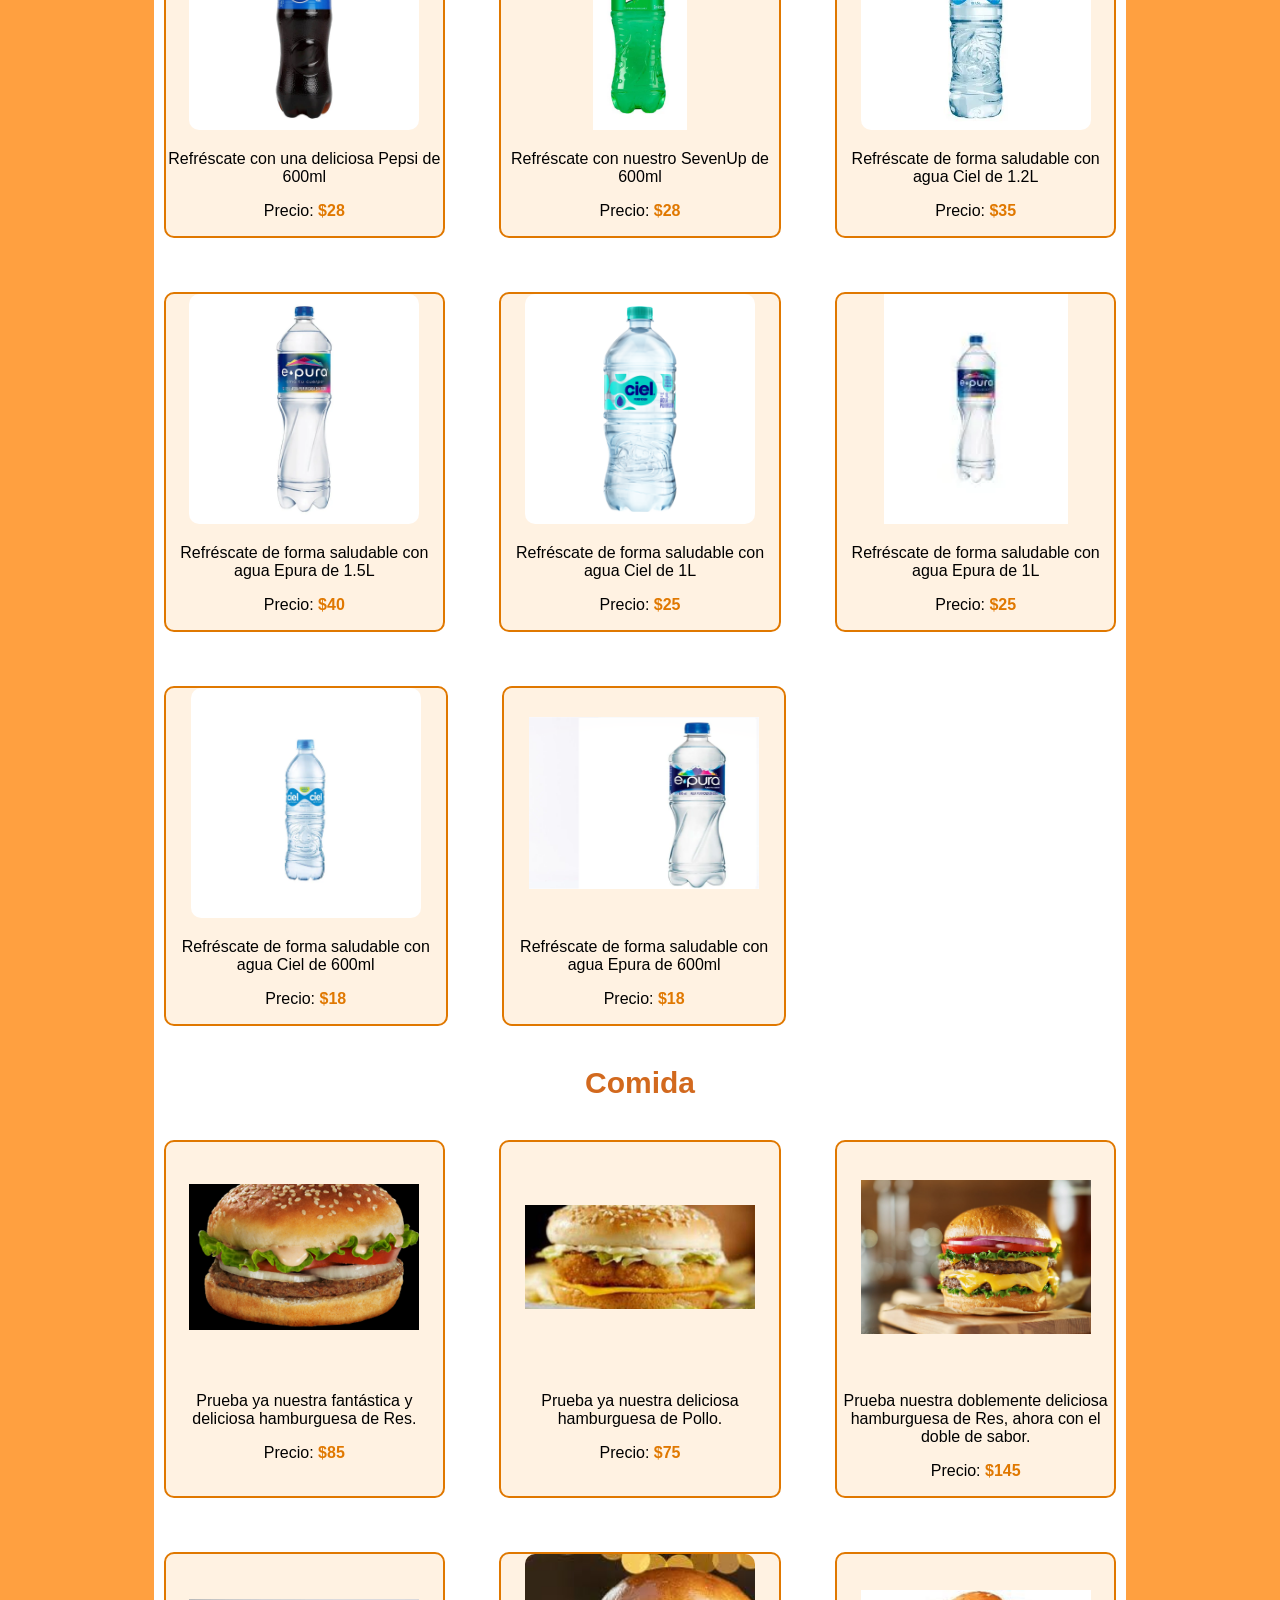
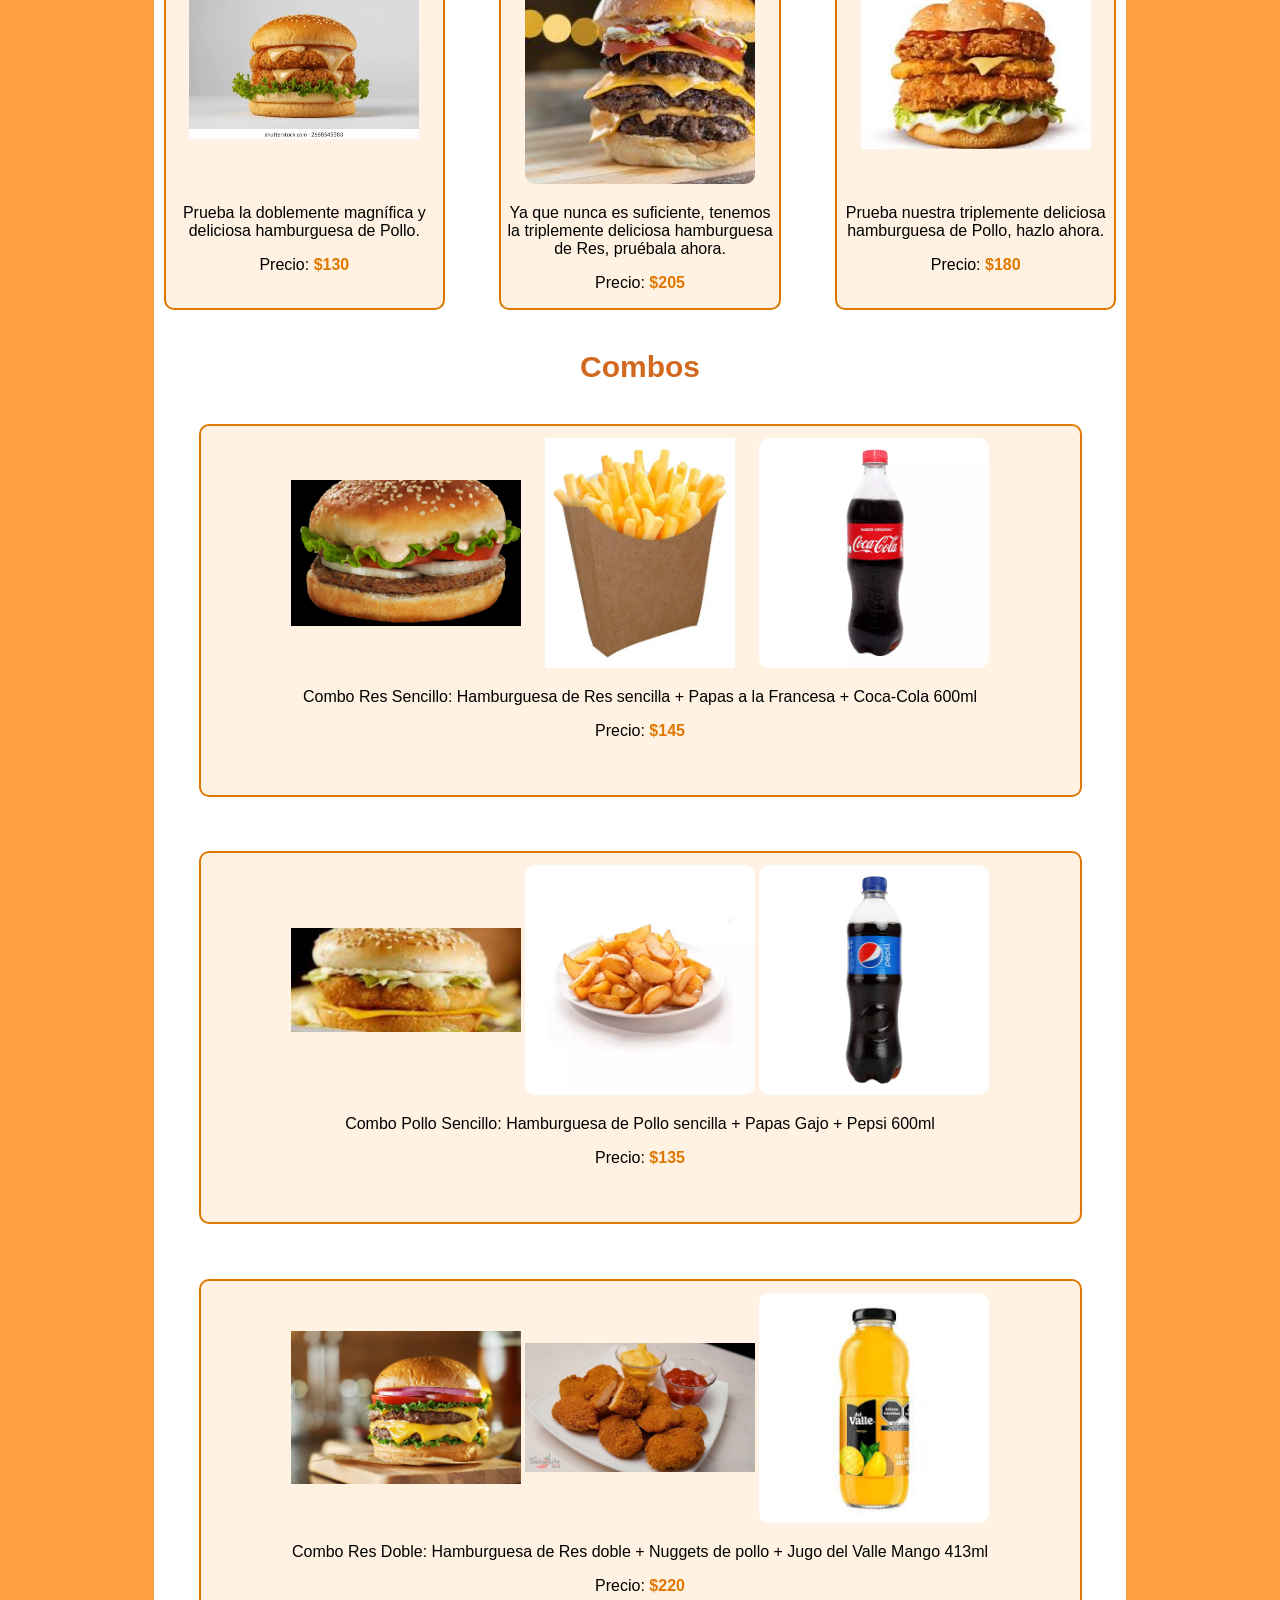
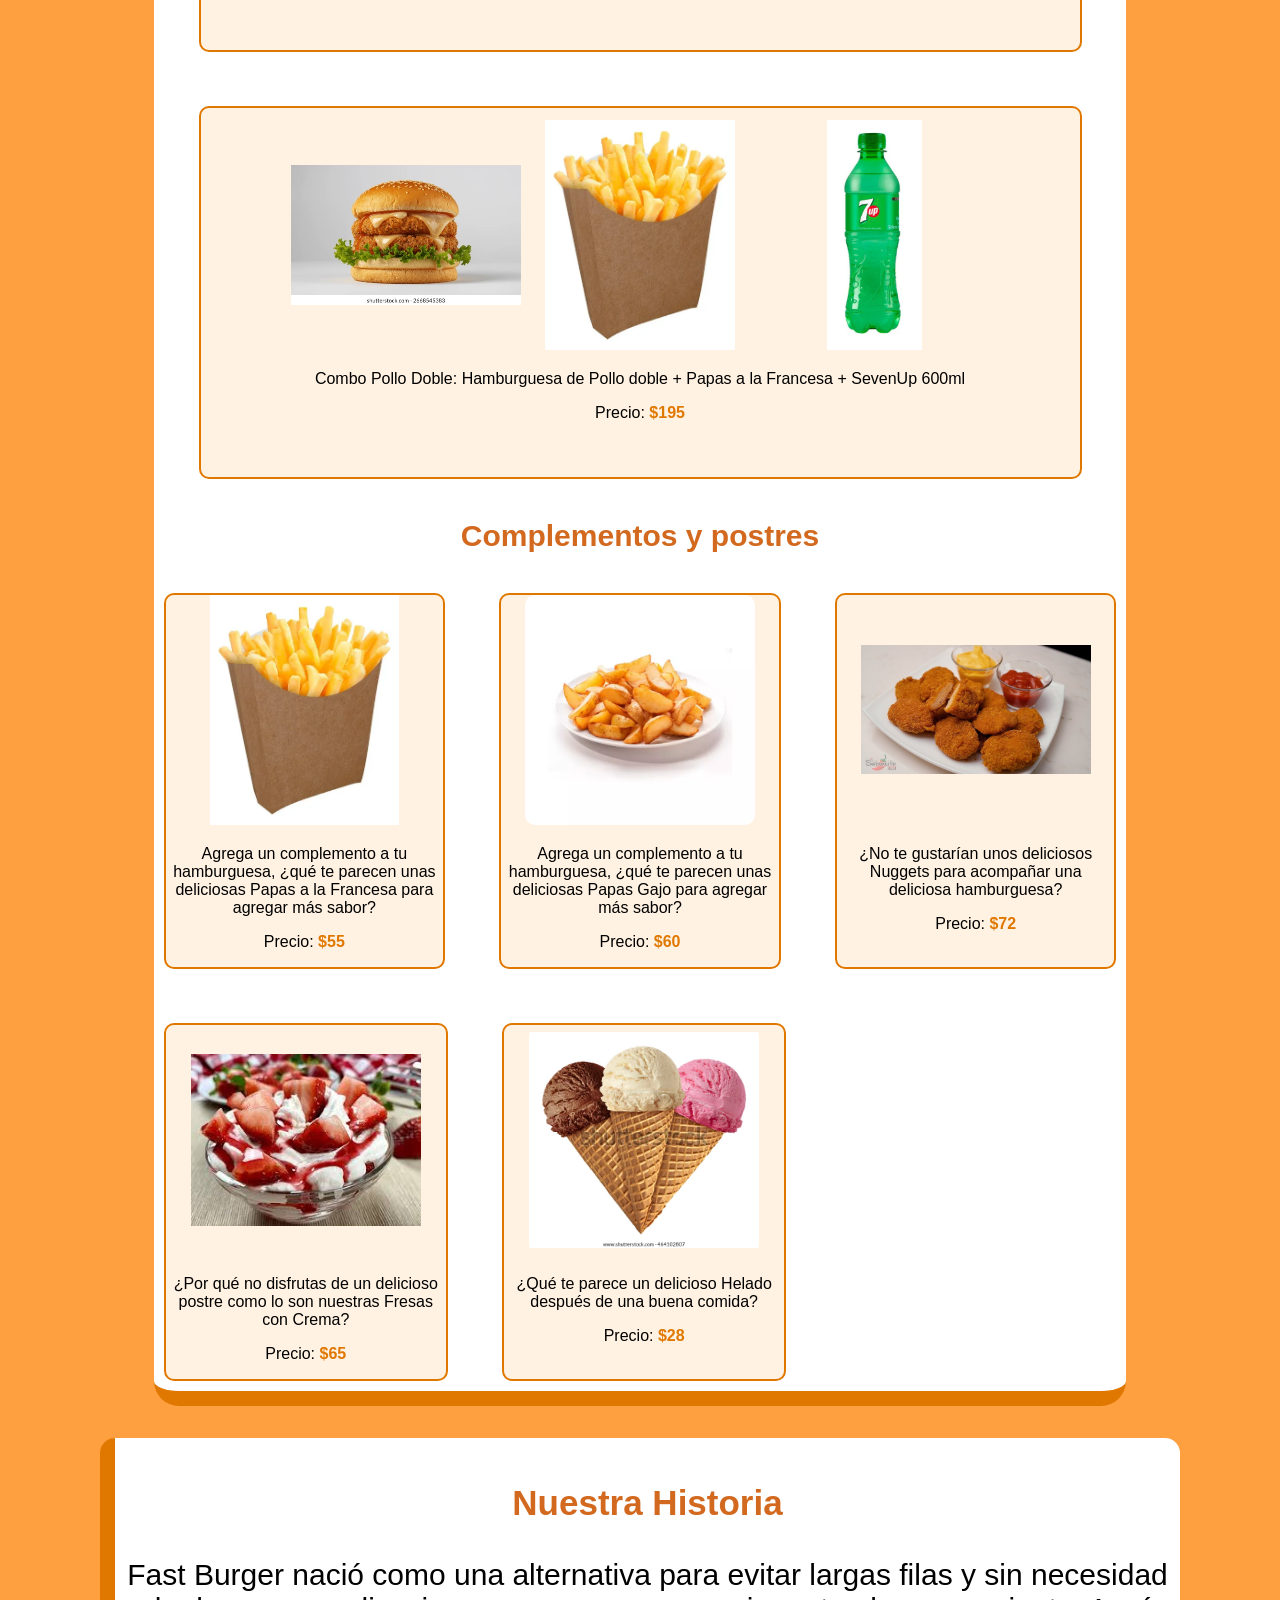
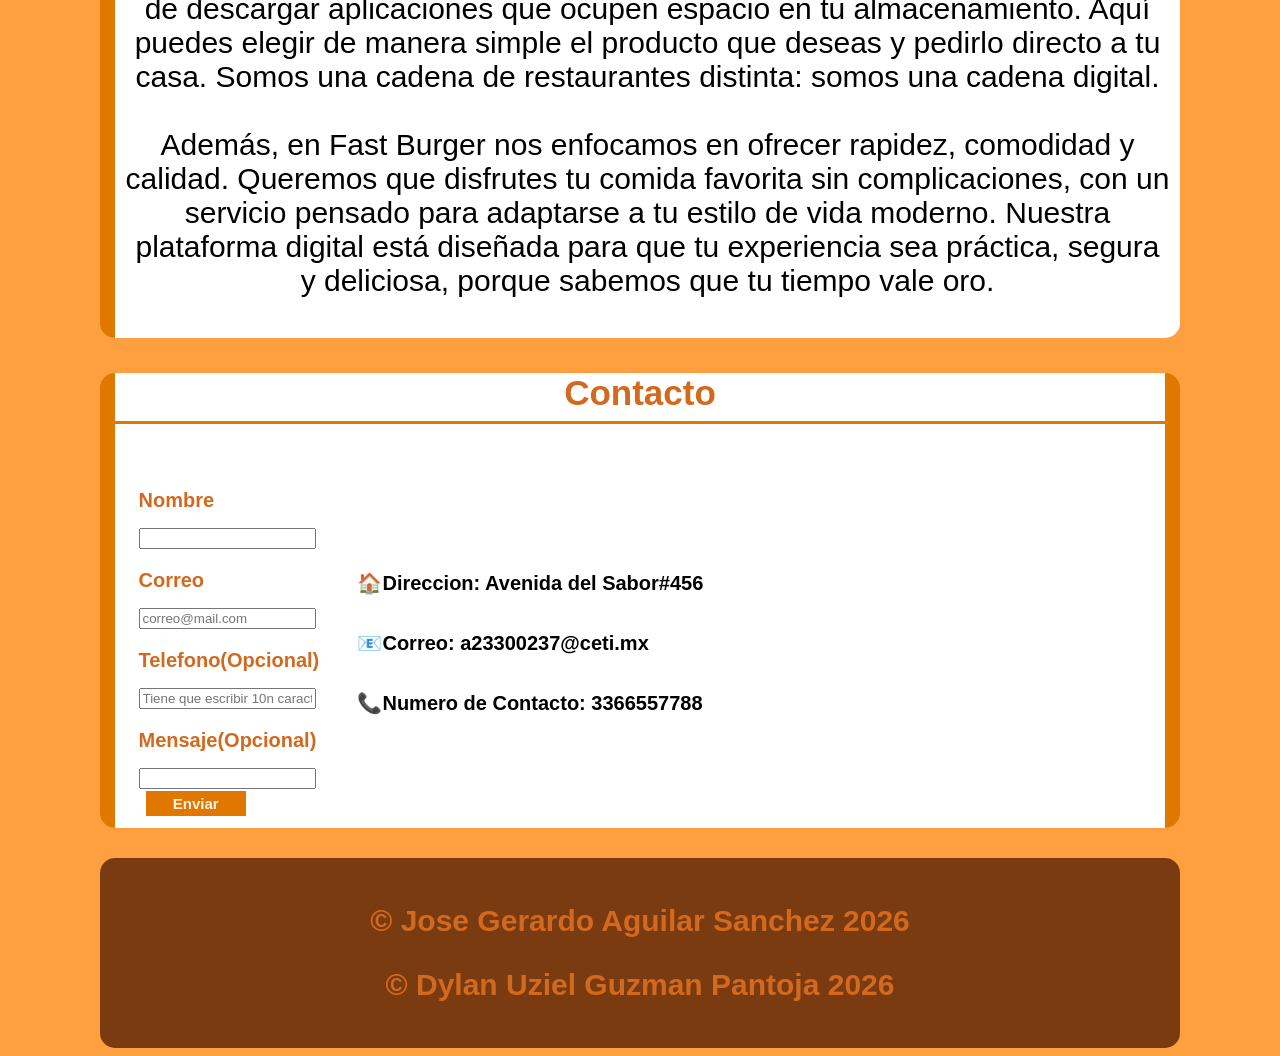
==== commit 4ac59411: "Se resolvio el error que habia con el login" ====
--- a/index.html
+++ b/index.html
@@ -1,368 +1,401 @@
 <!DOCTYPE html>
-<html lang = "en">
-    <head>
-        <meta charset = "UTF-8">
-        <meta name = "viewport" content="width=device-width, initial-scale=1.0">
-        <link rel = "stylesheet" href="CSS/style.css">
+<html lang="en">
+
+<head>
+        <meta charset="UTF-8">
+        <meta name="viewport" content="width=device-width, initial-scale=1.0">
+        <link rel="stylesheet" href="CSS/style.css">
         <title>Fast Burguer</title>
-    </head> 
-
-    <body>
-    
-    <header class = "inicio">
-        <h1 id = "Inicio">Bienvenido a Fast Burguer</h1>
-        <img id = "logo" src="images/logo.png">
-    </header>
+</head>
+
+<body>
+
+        <header class="inicio">
+                <h1 id="Inicio">Bienvenido a Fast Burguer</h1>
+                <img id="logo" src="images/logo.png">
+                <button id="Registro-InicioSesion">Registrarse/Iniciar Sesion</button>
+        </header>
 
         <!--Indice-->
-    <nav>
-        <h2 id = "indice">Indice</h2>
-        <ul>
-          <li><a href = "#Inicio">Incio</a></li>
-          <li><a href = "#Descripcion">Descripcion</a></li>
-          <li><a href = "#Menu">Menu</a></li>
-          <li><a href = "#Historia">Historia</a></li>
-          <li><a href = "#Contacto">Contacto</a></li>
-        </ul>
-    </nav>
+        <nav>
+                <h2 id="indice">Indice</h2>
+                <ul>
+                        <li><a href="#Inicio">Incio</a></li>
+                        <li><a href="#Descripcion">Descripcion</a></li>
+                        <li><a href="#Menu">Menu</a></li>
+                        <li><a href="#Historia">Historia</a></li>
+                        <li><a href="#Contacto">Contacto</a></li>
+                </ul>
+        </nav>
 
         <!--Descripcion de nuestro restaurante-->
-    <section class = "descripcion">
-        <h3 id = "Descrip">¿Quienes Somos?</h3>
-             <p>"¡Tus hamburguesas favoritas a un clic! En nuestra web encontrarás un menú diseñado para todos los gustos, <br> 
-                acompañado de una gran variedad de bebidas y el mejor servicio a domicilio. <br>
-                Olvídate de las descargas: accede directamente desde tu navegador, <br>
-                elige tu combo y nosotros nos encargamos del resto. Rapidez y sabor, sin complicaciones."
-             </p>
-    </section>
+        <section class="descripcion">
+                <h3 id="Descrip">¿Quienes Somos?</h3>
+                <p>"¡Tus hamburguesas favoritas a un clic! En nuestra web encontrarás un menú diseñado para todos los
+                        gustos, <br>
+                        acompañado de una gran variedad de bebidas y el mejor servicio a domicilio. <br>
+                        Olvídate de las descargas: accede directamente desde tu navegador, <br>
+                        elige tu combo y nosotros nos encargamos del resto. Rapidez y sabor, sin complicaciones."
+                </p>
+        </section>
 
         <!--Seccion de menu-->
-    <section class = "menu">
-        <div id = "menu-card">
-            <h3 id = "Menu">Menu</h3>
-            <h3 id = "bebidas">Bebidas</h3>
-            <div id = "Bebidas">
-            <!--Jugos de 1L-->   
-        <article id = "JugoDurazno1L" class = "tarjeta">
-                <img id = "Durazno1L" src = "images/Bebidas/Jugos/JugoDelValle-Durazno-1L.png">
-                <p>Delicioso Jugo del Valle, Sabor Durazno de 1L</p>
-                <p>Precio: <span class = "Precio">$45</span></p>
-        </article>
-                
-        <article id = "JugoMango1L" class = "tarjeta">
-                <img id = "Mango1L" src = "images/Bebidas/Jugos/JugoDelValle-Mango-1L.png">
-                <p>Delicioso Jugo del Valle, Sabor Mango de 1L</p>
-                <p>Precio: <span class = "Precio">$45</span></p>
-        </article>
-
-        <article id = "JugoManzana1L" class = "tarjeta">
-                <img id = "Manzana1L" src = "images/Bebidas/Jugos/JugoDelValle-Manzana-1L.png">
-                <p>Delicioso Jugo del Valle, Sabor Manzana de 1L</p>
-                <p>Precio: <span class = "Precio">$45</span></p>
-        </article>
-
-        <article id = "JugoGuayaba1L" class = "tarjeta">
-                <img id = "Guayaba1L" src = "images/Bebidas/Jugos/JugoDelValle-Guayaba-1L.png">
-                <p>Delicioso Jugo del Valle, Sabor Guayaba de 1L</p>
-                <p>Precio: <span class = "Precio">$45</span></p>
-        </article>
-
-        <article id = "JugoNaranja1L" class = "tarjeta">
-                <img id = "Naranja1L" src = "images/Bebidas/Jugos/JugoDelValle-Naranja-1L.png">
-                <p>Delicioso Jugo del Valle, Sabor Naranja de 1L</p>
-                <p>Precio: <span class = "Precio">$45</span></p>
-        </article>
-
-            <!--Jugos de 413ml-->
-        <article id = "JugoDurazno413ml" class = "tarjeta">
-                <img id = "Durazno413ml" src = "images/Bebidas/Jugos/JugoDelValle-Durazno-413ml.png">
-                <p>Delicioso Jugo del Valle, Sabor Durazno de 413ml</p>
-                <p>Precio: <span class = "Precio">$28</span></p>
-        </article>
-
-        <article id = "JugoMango413ml" class = "tarjeta">
-                <img id = "Mango413ml" src = "images/Bebidas/Jugos/JugoDelValle-Mango-413ml.png">
-                <p>Delicioso Jugo del Valle, Sabor Mango de 413ml</p>
-                <p>Precio: <span class = "Precio">$28</span></p>
-        </article>
-
-        <article id = "JugoManzana413ml" class = "tarjeta">
-                <img id = "Manzana413ml" src = "images/Bebidas/Jugos/JugoDelValle-Manzana-413ml.png">
-                <p>Delicioso Jugo del Valle, Sabor Manzana de 413ml</p>
-                <p>Precio: <span class = "Precio">$28</span></p>
-        </article>
-
-        <article id = "JugoGuayaba413ml" class = "tarjeta">
-                <img id = "Guayaba413ml" src = "images/Bebidas/Jugos/JugoDelValle-Guayaba-413ml.png">
-                <p>Delicioso Jugo del Valle, Sabor Guayaba de 413ml</p>
-                <p>Precio: <span class = "Precio">$28</span></p>
-        </article>
-
-        <article id = "JugoNaranja413ml" class = "tarjeta">
-                <img id = "Naranja413ml" src = "images/Bebidas/Jugos/JugoDelValle-Naranja-413ml.png">
-                <p>Delicioso Jugo del Valle, Sabor Naranja de 413ml</p>
-                <p>Precio: <span class = "Precio">$28</span></p>
-        </article>
-
-            <!--Refrescos-->
-        <article id = "cocaCola" class = "tarjeta ">
-                <img id = "CocaCola" src = "images/Bebidas/Refrescos/coca-cola-600ml.png">
-                <p>Refréscate con nuestra Coca-Cola de 600ml</p>
-                <p>Precio: <span class = "Precio">$32</span></p>
-        </article>
-
-        <article id = "fantaFresa" class = "tarjeta">
-                <img id = "FantaFresa" src = "images/Bebidas/Refrescos/fanta-fresa-600ml.png">
-                <p>Refréscate con una Fanta sabor Fresa de 600ml</p>
-                <p>Precio: <span class = "Precio">$28</span></p>
-        </article>
-
-        <article id = "fantaNaranja" class = "tarjeta">
-                <img id = "FantaNaranja" src = "images/Bebidas/Refrescos/fanta-naranja-600ml.png">
-                <p>Refréscate con una Fanta sabor Naranja de 600ml</p>
-                <p>Precio: <span class = "Precio">$28</span></p>
-        </article>
-
-        <article id = "fantaUva" class = "tarjeta">
-                <img id = "FantaUva" src = "images/Bebidas/Refrescos/fanta-uva-600ml.png">
-                <p>Refréscate con una Fanta sabor Uva de 600ml</p>
-                <p>Precio: <span class = "Precio">$28</span></p>
-        </article>
-
-        <article id = "fresca" class = "tarjeta">
-                <img id = "Fresca" src = "images/Bebidas/Refrescos/fresca-600ml.png">
-                <p>Refréscate con nuestra Fresca de toronja de 600ml</p>
-                <p>Precio: <span class = "Precio">$28</span></p>
-        </article>
-
-        <article id = "pepsi" class = "tarjeta">
-                <img id = "Pepsi" src = "images/Bebidas/Refrescos/pepsi-600ml.png">
-                <p>Refréscate con una deliciosa Pepsi de 600ml</p>
-                <p>Precio: <span class = "Precio">$28</span></p>
-        </article>
-            
-        <article id = "sevenUp" class = "tarjeta">
-                <img id = "SevenUp" src = "images/Bebidas/Refrescos/SevenUp-600ml.png">
-                <p>Refréscate con nuestro SevenUp de 600ml</p>
-                <p>Precio: <span class = "Precio">$28</span></p>
-        </article>
-
-            <!--Agua >1L y < 1.5L-->
-        <article id = "ciel1.2L" class = "tarjeta">
-                <img id = "Ciel1.2L" src = "images/Bebidas/Agua/Agua-Ciel-1.2L.png">
-                <p>Refréscate de forma saludable con agua Ciel de 1.2L</p>
-                <p>Precio: <span class = "Precio">$35</span></p>
-        </article>
-
-        <article id = "epura1.5L" class = "tarjeta">
-                <img id = "Epura1.5L" src = "images/Bebidas/Agua/Agua-Epura-1.5L.png">
-                <p>Refréscate de forma saludable con agua Epura de 1.5L</p>
-                <p>Precio: <span class = "Precio">$40</span></p>
-        </article>
-
-            <!--Agua 1L-->
-        <article id = "ciel1L" class = "tarjeta">
-               <img id = "Ciel1L" src = "images/Bebidas/Agua/Agua-Ciel-1L.png"> 
-               <p>Refréscate de forma saludable con agua Ciel de 1L</p>
-               <p>Precio: <span class = "Precio">$25</span></p>
-        </article>
-
-        <article id = "epura1L" class = "tarjeta">
-                <img id = "Epura1L" src = "images/Bebidas/Agua/Agua-Epura-1L.png">
-                <p>Refréscate de forma saludable con agua Epura de 1L</p>
-                <p>Precio: <span class = "Precio">$25</span></p>
-        </article>
-
-            <!--Agua 600ml-->
-        <article id = "ciel600ml" class = "tarjeta">
-                <img id = "Ciel600ml" src = "images/Bebidas/Agua/Agua-Ciel-600ml.png">
-                <p>Refréscate de forma saludable con agua Ciel de 600ml</p>
-                <p>Precio: <span class = "Precio">$18</span></p>
-        </article>
-
-        <article id = "epura600ml" class = "tarjeta">
-                <img id = "Epura600ml" src = "images/Bebidas/Agua/Agua-Epura-600ml.png">
-                <p>Refréscate de forma saludable con agua Epura de 600ml</p>
-                <p>Precio: <span class = "Precio">$18</span></p>
-        </article>
-            </div>
-
-        <h3 id = "comida">Comida</h3>
-        <!--Menu Principal-->
-            <div id = "Alimentos">
-
-            <!--Sencillas-->
-        <article id = "hamburguesaSencillaRes" class = "tarjeta">
-                <img id = "HamburguesaSencillaRes" src = "images/Comida/HamburguesaSencilla-res.png">
-                <p>Prueba ya nuestra fantástica y deliciosa hamburguesa de Res.</p>
-                <p>Precio: <span class = "Precio">$85</span></p>
-        </article>
-
-        <article id = "hamburguesaSencillaPollo" class = "tarjeta">
-                <img id = "HamburguesaSencillaPollo" src = "images/Comida/HamburguesaSencilla-pollo.png">
-                <p>Prueba ya nuestra deliciosa hamburguesa de Pollo.</p>
-                <p>Precio: <span class = "Precio">$75</span></p>
-        </article>
-
-            <!--Dobles-->
-        <article id = "hamburguesaDobleRes" class = "tarjeta">
-                <img id = "HamburguesaDobleRes" src = "images/Comida/HamburguesaDoble-res.png">
-                <p>Prueba nuestra doblemente deliciosa hamburguesa de Res, ahora con el doble de sabor.</p>
-                <p>Precio: <span class = "Precio">$145</span></p>
-        </article>
-            
-        <article id = "hamburguesaDoblePollo" class = "tarjeta">
-                <img id = "HamburguesaDoblePollo" src = "images/Comida/HamburguesaDoble-pollo.png">
-                <p>Prueba la doblemente magnífica y deliciosa hamburguesa de Pollo.</p>
-                <p>Precio: <span class = "Precio">$130</span></p>
-        </article>
-            
-            <!--Triples-->
-        <article id = "hamburguesaTripleRes" class = "tarjeta">
-                <img id = "HamburguesaTripleRes" src = "images/Comida/HamburguesaTriple-res.png"> 
-                <p>Ya que nunca es suficiente, tenemos la triplemente deliciosa hamburguesa de Res, pruébala ahora.</p>
-                <p>Precio: <span class = "Precio">$205</span></p>
-        </article>
-            
-        <article id = "hamburguesaTriplePollo" class = "tarjeta">
-                <img id = "HamburguesaTriplePollo" src = "images/Comida/HamburguesaTriple-pollo.png">
-                <p>Prueba nuestra triplemente deliciosa hamburguesa de Pollo, hazlo ahora.</p>
-                <p>Precio: <span class = "Precio">$180</span></p>
-        </article>
-            </div>
-
-        <h3 id = "combos">Combos</h3>    
-            <div id = "Combos">
-
-        <article id = "comboResSencillo" class = "tarjetaCombos">
-                <img id = "ComboResSencillo" src = "images/Comida/HamburguesaSencilla-res.png">
-                <img id = "ComboResSencilloPapas" src = "images/Comida/Papas-francesa.png">
-                <img id = "ComboResSencilloBebida" src = "images/Bebidas/Refrescos/coca-cola-600ml.png">
-                <p>Combo Res Sencillo: Hamburguesa de Res sencilla + Papas a la Francesa + Coca-Cola 600ml</p>
-                <p>Precio: <span class = "Precio">$145</span></p>
-        </article>
-
-        <article id = "comboPolloSencillo" class = "tarjetaCombos">
-                <img id = "ComboPolloSencillo" src = "images/Comida/HamburguesaSencilla-pollo.png">
-                <img id = "ComboPolloSencilloPapas" src = "images/Comida/Papas-gajo.png">
-                <img id = "ComboPolloSencilloBebida" src = "images/Bebidas/Refrescos/pepsi-600ml.png">
-                <p>Combo Pollo Sencillo: Hamburguesa de Pollo sencilla + Papas Gajo + Pepsi 600ml</p>
-                <p>Precio: <span class = "Precio">$135</span></p>
-        </article>
-
-        <article id = "comboResDoble" class = "tarjetaCombos">
-                <img id = "ComboResDoble" src = "images/Comida/HamburguesaDoble-res.png">
-                <img id = "ComboResDobleNuggets" src = "images/Comida/Nuggets-pollo.png">
-                <img id = "ComboResDobleJugo" src = "images/Bebidas/Jugos/JugoDelValle-Mango-413ml.png">
-                <p>Combo Res Doble: Hamburguesa de Res doble + Nuggets de pollo + Jugo del Valle Mango 413ml</p>
-                <p>Precio: <span class = "Precio">$220</span></p>
-        </article>
-
-        <article id = "comboPolloDoble" class = "tarjetaCombos">
-                <img id = "ComboPolloDoble" src = "images/Comida/HamburguesaDoble-pollo.png">
-                <img id = "ComboPolloDoblePapas" src = "images/Comida/Papas-francesa.png">
-                <img id = "ComboPolloDobleBebida" src = "images/Bebidas/Refrescos/SevenUp-600ml.png">
-                <p>Combo Pollo Doble: Hamburguesa de Pollo doble + Papas a la Francesa + SevenUp 600ml</p>
-                <p>Precio: <span class = "Precio">$195</span></p>
-        </article>
-            </div>
-
-        <h3 id = "complementos">Complementos y postres</h3>    
-            <div id = "ComplementosPostres">
-            <!--Papas Fritas-->
-        <article id = "papaFrancesa" class = "tarjeta">
-                <img id = "PapaFrancesa" src = "images/Comida/Papas-francesa.png">
-                <p>Agrega un complemento a tu hamburguesa, ¿qué te parecen unas deliciosas Papas a la Francesa para agregar más sabor?</p>
-                <p>Precio: <span class = "Precio">$55</span></p>
-        </article>
-            
-        <article id = "papaGajo" class = "tarjeta">
-                <img id = "PapaGajo" src = "images/Comida/Papas-gajo.png">
-                <p>Agrega un complemento a tu hamburguesa, ¿qué te parecen unas deliciosas Papas Gajo para agregar más sabor?</p>
-                <p>Precio: <span class = "Precio">$60</span></p>
-        </article>
-
-            <!--Nuggets-->
-        <article id = "nuggets" class = "tarjeta">
-                <img id = "Nuggets" src = "images/Comida/Nuggets-pollo.png">
-                <p>¿No te gustarían unos deliciosos Nuggets para acompañar una deliciosa hamburguesa?</p>
-                <p>Precio: <span class = "Precio">$72</span></p>
-        </article>
-
-            <!--Fresas con Crema-->
-        <article id = "fresasConCrema" class = "tarjeta">
-                <img id = "FresasCrema" src = "images/Comida/fresasConCrema.png">
-                <p>¿Por qué no disfrutas de un delicioso postre como lo son nuestras Fresas con Crema?</p>
-                <p>Precio: <span class = "Precio">$65</span></p>
-        </article>
-
-            <!--Helados-->
-        <article id = "helados" class = "tarjeta">
-                <img id = "Helados" src = "images/Comida/Helado-fresa-vainilla-chocolate.png">
-                <p>¿Qué te parece un delicioso Helado después de una buena comida?</p>
-                <p>Precio: <span class = "Precio">$28</span></p>
-        </article>
-            </div>
-                </div>   
-    </section>
+        <section class="menu">
+                <div id="menu-card">
+                        <h3 id="Menu">Menu</h3>
+                        <h3 id="bebidas">Bebidas</h3>
+                        <div id="Bebidas">
+                                <!--Jugos de 1L-->
+                                <article id="JugoDurazno1L" class="tarjeta">
+                                        <img id="Durazno1L" src="images/Bebidas/Jugos/JugoDelValle-Durazno-1L.png">
+                                        <p>Delicioso Jugo del Valle, Sabor Durazno de 1L</p>
+                                        <p>Precio: <span class="Precio">$45</span></p>
+                                </article>
+
+                                <article id="JugoMango1L" class="tarjeta">
+                                        <img id="Mango1L" src="images/Bebidas/Jugos/JugoDelValle-Mango-1L.png">
+                                        <p>Delicioso Jugo del Valle, Sabor Mango de 1L</p>
+                                        <p>Precio: <span class="Precio">$45</span></p>
+                                </article>
+
+                                <article id="JugoManzana1L" class="tarjeta">
+                                        <img id="Manzana1L" src="images/Bebidas/Jugos/JugoDelValle-Manzana-1L.png">
+                                        <p>Delicioso Jugo del Valle, Sabor Manzana de 1L</p>
+                                        <p>Precio: <span class="Precio">$45</span></p>
+                                </article>
+
+                                <article id="JugoGuayaba1L" class="tarjeta">
+                                        <img id="Guayaba1L" src="images/Bebidas/Jugos/JugoDelValle-Guayaba-1L.png">
+                                        <p>Delicioso Jugo del Valle, Sabor Guayaba de 1L</p>
+                                        <p>Precio: <span class="Precio">$45</span></p>
+                                </article>
+
+                                <article id="JugoNaranja1L" class="tarjeta">
+                                        <img id="Naranja1L" src="images/Bebidas/Jugos/JugoDelValle-Naranja-1L.png">
+                                        <p>Delicioso Jugo del Valle, Sabor Naranja de 1L</p>
+                                        <p>Precio: <span class="Precio">$45</span></p>
+                                </article>
+
+                                <!--Jugos de 413ml-->
+                                <article id="JugoDurazno413ml" class="tarjeta">
+                                        <img id="Durazno413ml"
+                                                src="images/Bebidas/Jugos/JugoDelValle-Durazno-413ml.png">
+                                        <p>Delicioso Jugo del Valle, Sabor Durazno de 413ml</p>
+                                        <p>Precio: <span class="Precio">$28</span></p>
+                                </article>
+
+                                <article id="JugoMango413ml" class="tarjeta">
+                                        <img id="Mango413ml" src="images/Bebidas/Jugos/JugoDelValle-Mango-413ml.png">
+                                        <p>Delicioso Jugo del Valle, Sabor Mango de 413ml</p>
+                                        <p>Precio: <span class="Precio">$28</span></p>
+                                </article>
+
+                                <article id="JugoManzana413ml" class="tarjeta">
+                                        <img id="Manzana413ml"
+                                                src="images/Bebidas/Jugos/JugoDelValle-Manzana-413ml.png">
+                                        <p>Delicioso Jugo del Valle, Sabor Manzana de 413ml</p>
+                                        <p>Precio: <span class="Precio">$28</span></p>
+                                </article>
+
+                                <article id="JugoGuayaba413ml" class="tarjeta">
+                                        <img id="Guayaba413ml"
+                                                src="images/Bebidas/Jugos/JugoDelValle-Guayaba-413ml.png">
+                                        <p>Delicioso Jugo del Valle, Sabor Guayaba de 413ml</p>
+                                        <p>Precio: <span class="Precio">$28</span></p>
+                                </article>
+
+                                <article id="JugoNaranja413ml" class="tarjeta">
+                                        <img id="Naranja413ml"
+                                                src="images/Bebidas/Jugos/JugoDelValle-Naranja-413ml.png">
+                                        <p>Delicioso Jugo del Valle, Sabor Naranja de 413ml</p>
+                                        <p>Precio: <span class="Precio">$28</span></p>
+                                </article>
+
+                                <!--Refrescos-->
+                                <article id="cocaCola" class="tarjeta ">
+                                        <img id="CocaCola" src="images/Bebidas/Refrescos/coca-cola-600ml.png">
+                                        <p>Refréscate con nuestra Coca-Cola de 600ml</p>
+                                        <p>Precio: <span class="Precio">$32</span></p>
+                                </article>
+
+                                <article id="fantaFresa" class="tarjeta">
+                                        <img id="FantaFresa" src="images/Bebidas/Refrescos/fanta-fresa-600ml.png">
+                                        <p>Refréscate con una Fanta sabor Fresa de 600ml</p>
+                                        <p>Precio: <span class="Precio">$28</span></p>
+                                </article>
+
+                                <article id="fantaNaranja" class="tarjeta">
+                                        <img id="FantaNaranja" src="images/Bebidas/Refrescos/fanta-naranja-600ml.png">
+                                        <p>Refréscate con una Fanta sabor Naranja de 600ml</p>
+                                        <p>Precio: <span class="Precio">$28</span></p>
+                                </article>
+
+                                <article id="fantaUva" class="tarjeta">
+                                        <img id="FantaUva" src="images/Bebidas/Refrescos/fanta-uva-600ml.png">
+                                        <p>Refréscate con una Fanta sabor Uva de 600ml</p>
+                                        <p>Precio: <span class="Precio">$28</span></p>
+                                </article>
+
+                                <article id="fresca" class="tarjeta">
+                                        <img id="Fresca" src="images/Bebidas/Refrescos/fresca-600ml.png">
+                                        <p>Refréscate con nuestra Fresca de toronja de 600ml</p>
+                                        <p>Precio: <span class="Precio">$28</span></p>
+                                </article>
+
+                                <article id="pepsi" class="tarjeta">
+                                        <img id="Pepsi" src="images/Bebidas/Refrescos/pepsi-600ml.png">
+                                        <p>Refréscate con una deliciosa Pepsi de 600ml</p>
+                                        <p>Precio: <span class="Precio">$28</span></p>
+                                </article>
+
+                                <article id="sevenUp" class="tarjeta">
+                                        <img id="SevenUp" src="images/Bebidas/Refrescos/SevenUp-600ml.png">
+                                        <p>Refréscate con nuestro SevenUp de 600ml</p>
+                                        <p>Precio: <span class="Precio">$28</span></p>
+                                </article>
+
+                                <!--Agua >1L y < 1.5L-->
+                                <article id="ciel1.2L" class="tarjeta">
+                                        <img id="Ciel1.2L" src="images/Bebidas/Agua/Agua-Ciel-1.2L.png">
+                                        <p>Refréscate de forma saludable con agua Ciel de 1.2L</p>
+                                        <p>Precio: <span class="Precio">$35</span></p>
+                                </article>
+
+                                <article id="epura1.5L" class="tarjeta">
+                                        <img id="Epura1.5L" src="images/Bebidas/Agua/Agua-Epura-1.5L.png">
+                                        <p>Refréscate de forma saludable con agua Epura de 1.5L</p>
+                                        <p>Precio: <span class="Precio">$40</span></p>
+                                </article>
+
+                                <!--Agua 1L-->
+                                <article id="ciel1L" class="tarjeta">
+                                        <img id="Ciel1L" src="images/Bebidas/Agua/Agua-Ciel-1L.png">
+                                        <p>Refréscate de forma saludable con agua Ciel de 1L</p>
+                                        <p>Precio: <span class="Precio">$25</span></p>
+                                </article>
+
+                                <article id="epura1L" class="tarjeta">
+                                        <img id="Epura1L" src="images/Bebidas/Agua/Agua-Epura-1L.png">
+                                        <p>Refréscate de forma saludable con agua Epura de 1L</p>
+                                        <p>Precio: <span class="Precio">$25</span></p>
+                                </article>
+
+                                <!--Agua 600ml-->
+                                <article id="ciel600ml" class="tarjeta">
+                                        <img id="Ciel600ml" src="images/Bebidas/Agua/Agua-Ciel-600ml.png">
+                                        <p>Refréscate de forma saludable con agua Ciel de 600ml</p>
+                                        <p>Precio: <span class="Precio">$18</span></p>
+                                </article>
+
+                                <article id="epura600ml" class="tarjeta">
+                                        <img id="Epura600ml" src="images/Bebidas/Agua/Agua-Epura-600ml.png">
+                                        <p>Refréscate de forma saludable con agua Epura de 600ml</p>
+                                        <p>Precio: <span class="Precio">$18</span></p>
+                                </article>
+                        </div>
+
+                        <h3 id="comida">Comida</h3>
+                        <!--Menu Principal-->
+                        <div id="Alimentos">
+
+                                <!--Sencillas-->
+                                <article id="hamburguesaSencillaRes" class="tarjeta">
+                                        <img id="HamburguesaSencillaRes"
+                                                src="images/Comida/HamburguesaSencilla-res.png">
+                                        <p>Prueba ya nuestra fantástica y deliciosa hamburguesa de Res.</p>
+                                        <p>Precio: <span class="Precio">$85</span></p>
+                                </article>
+
+                                <article id="hamburguesaSencillaPollo" class="tarjeta">
+                                        <img id="HamburguesaSencillaPollo"
+                                                src="images/Comida/HamburguesaSencilla-pollo.png">
+                                        <p>Prueba ya nuestra deliciosa hamburguesa de Pollo.</p>
+                                        <p>Precio: <span class="Precio">$75</span></p>
+                                </article>
+
+                                <!--Dobles-->
+                                <article id="hamburguesaDobleRes" class="tarjeta">
+                                        <img id="HamburguesaDobleRes" src="images/Comida/HamburguesaDoble-res.png">
+                                        <p>Prueba nuestra doblemente deliciosa hamburguesa de Res, ahora con el doble de
+                                                sabor.</p>
+                                        <p>Precio: <span class="Precio">$145</span></p>
+                                </article>
+
+                                <article id="hamburguesaDoblePollo" class="tarjeta">
+                                        <img id="HamburguesaDoblePollo" src="images/Comida/HamburguesaDoble-pollo.png">
+                                        <p>Prueba la doblemente magnífica y deliciosa hamburguesa de Pollo.</p>
+                                        <p>Precio: <span class="Precio">$130</span></p>
+                                </article>
+
+                                <!--Triples-->
+                                <article id="hamburguesaTripleRes" class="tarjeta">
+                                        <img id="HamburguesaTripleRes" src="images/Comida/HamburguesaTriple-res.png">
+                                        <p>Ya que nunca es suficiente, tenemos la triplemente deliciosa hamburguesa de
+                                                Res, pruébala ahora.</p>
+                                        <p>Precio: <span class="Precio">$205</span></p>
+                                </article>
+
+                                <article id="hamburguesaTriplePollo" class="tarjeta">
+                                        <img id="HamburguesaTriplePollo"
+                                                src="images/Comida/HamburguesaTriple-pollo.png">
+                                        <p>Prueba nuestra triplemente deliciosa hamburguesa de Pollo, hazlo ahora.</p>
+                                        <p>Precio: <span class="Precio">$180</span></p>
+                                </article>
+                        </div>
+
+                        <h3 id="combos">Combos</h3>
+                        <div id="Combos">
+
+                                <article id="comboResSencillo" class="tarjetaCombos">
+                                        <img id="ComboResSencillo" src="images/Comida/HamburguesaSencilla-res.png">
+                                        <img id="ComboResSencilloPapas" src="images/Comida/Papas-francesa.png">
+                                        <img id="ComboResSencilloBebida"
+                                                src="images/Bebidas/Refrescos/coca-cola-600ml.png">
+                                        <p>Combo Res Sencillo: Hamburguesa de Res sencilla + Papas a la Francesa +
+                                                Coca-Cola 600ml</p>
+                                        <p>Precio: <span class="Precio">$145</span></p>
+                                </article>
+
+                                <article id="comboPolloSencillo" class="tarjetaCombos">
+                                        <img id="ComboPolloSencillo" src="images/Comida/HamburguesaSencilla-pollo.png">
+                                        <img id="ComboPolloSencilloPapas" src="images/Comida/Papas-gajo.png">
+                                        <img id="ComboPolloSencilloBebida"
+                                                src="images/Bebidas/Refrescos/pepsi-600ml.png">
+                                        <p>Combo Pollo Sencillo: Hamburguesa de Pollo sencilla + Papas Gajo + Pepsi
+                                                600ml</p>
+                                        <p>Precio: <span class="Precio">$135</span></p>
+                                </article>
+
+                                <article id="comboResDoble" class="tarjetaCombos">
+                                        <img id="ComboResDoble" src="images/Comida/HamburguesaDoble-res.png">
+                                        <img id="ComboResDobleNuggets" src="images/Comida/Nuggets-pollo.png">
+                                        <img id="ComboResDobleJugo"
+                                                src="images/Bebidas/Jugos/JugoDelValle-Mango-413ml.png">
+                                        <p>Combo Res Doble: Hamburguesa de Res doble + Nuggets de pollo + Jugo del Valle
+                                                Mango 413ml</p>
+                                        <p>Precio: <span class="Precio">$220</span></p>
+                                </article>
+
+                                <article id="comboPolloDoble" class="tarjetaCombos">
+                                        <img id="ComboPolloDoble" src="images/Comida/HamburguesaDoble-pollo.png">
+                                        <img id="ComboPolloDoblePapas" src="images/Comida/Papas-francesa.png">
+                                        <img id="ComboPolloDobleBebida"
+                                                src="images/Bebidas/Refrescos/SevenUp-600ml.png">
+                                        <p>Combo Pollo Doble: Hamburguesa de Pollo doble + Papas a la Francesa + SevenUp
+                                                600ml</p>
+                                        <p>Precio: <span class="Precio">$195</span></p>
+                                </article>
+                        </div>
+
+                        <h3 id="complementos">Complementos y postres</h3>
+                        <div id="ComplementosPostres">
+                                <!--Papas Fritas-->
+                                <article id="papaFrancesa" class="tarjeta">
+                                        <img id="PapaFrancesa" src="images/Comida/Papas-francesa.png">
+                                        <p>Agrega un complemento a tu hamburguesa, ¿qué te parecen unas deliciosas Papas
+                                                a la Francesa para agregar más sabor?</p>
+                                        <p>Precio: <span class="Precio">$55</span></p>
+                                </article>
+
+                                <article id="papaGajo" class="tarjeta">
+                                        <img id="PapaGajo" src="images/Comida/Papas-gajo.png">
+                                        <p>Agrega un complemento a tu hamburguesa, ¿qué te parecen unas deliciosas Papas
+                                                Gajo para agregar más sabor?</p>
+                                        <p>Precio: <span class="Precio">$60</span></p>
+                                </article>
+
+                                <!--Nuggets-->
+                                <article id="nuggets" class="tarjeta">
+                                        <img id="Nuggets" src="images/Comida/Nuggets-pollo.png">
+                                        <p>¿No te gustarían unos deliciosos Nuggets para acompañar una deliciosa
+                                                hamburguesa?</p>
+                                        <p>Precio: <span class="Precio">$72</span></p>
+                                </article>
+
+                                <!--Fresas con Crema-->
+                                <article id="fresasConCrema" class="tarjeta">
+                                        <img id="FresasCrema" src="images/Comida/fresasConCrema.png">
+                                        <p>¿Por qué no disfrutas de un delicioso postre como lo son nuestras Fresas con
+                                                Crema?</p>
+                                        <p>Precio: <span class="Precio">$65</span></p>
+                                </article>
+
+                                <!--Helados-->
+                                <article id="helados" class="tarjeta">
+                                        <img id="Helados" src="images/Comida/Helado-fresa-vainilla-chocolate.png">
+                                        <p>¿Qué te parece un delicioso Helado después de una buena comida?</p>
+                                        <p>Precio: <span class="Precio">$28</span></p>
+                                </article>
+                        </div>
+                </div>
+        </section>
 
         <!--Historia que inspiro a nuestro restaurante-->
-    <section class = "historia">
-            <div id = "historia-card">
-            <h3 id = "Historia">Nuestra Historia</h3>
-            <p>Fast Burger nació como una alternativa para evitar largas filas y sin necesidad de descargar
-               aplicaciones que ocupen espacio en tu almacenamiento. Aquí puedes elegir de manera simple el 
-               producto que deseas y pedirlo directo a tu casa. Somos una cadena de restaurantes distinta: 
-               somos una cadena digital.
-
-               <br>
-               <br>
-
-               Además, en Fast Burger nos enfocamos en ofrecer rapidez, comodidad y calidad. Queremos que disfrutes 
-               tu comida favorita sin complicaciones, con un servicio pensado para adaptarse a tu estilo de vida moderno. 
-               Nuestra plataforma digital está diseñada para que tu experiencia sea práctica, segura y deliciosa, 
-               porque sabemos que tu tiempo vale oro.
-            </p>
-        </div>
-    </section>
+        <section class="historia">
+                <div id="historia-card">
+                        <h3 id="Historia">Nuestra Historia</h3>
+                        <p>Fast Burger nació como una alternativa para evitar largas filas y sin necesidad de descargar
+                                aplicaciones que ocupen espacio en tu almacenamiento. Aquí puedes elegir de manera
+                                simple el
+                                producto que deseas y pedirlo directo a tu casa. Somos una cadena de restaurantes
+                                distinta:
+                                somos una cadena digital.
+
+                                <br>
+                                <br>
+
+                                Además, en Fast Burger nos enfocamos en ofrecer rapidez, comodidad y calidad. Queremos
+                                que disfrutes
+                                tu comida favorita sin complicaciones, con un servicio pensado para adaptarse a tu
+                                estilo de vida moderno.
+                                Nuestra plataforma digital está diseñada para que tu experiencia sea práctica, segura y
+                                deliciosa,
+                                porque sabemos que tu tiempo vale oro.
+                        </p>
+                </div>
+        </section>
 
         <!--Contacto del restaurante-->
-    <section class = "contacto">
-            <div id = "contacto-card">
-            <h3 id = "Contacto">Contacto</h3>
-            <div class = "contacto-contenido">
-            <form id = "Formulario" border = "1">
-                <p class = "FormularioDiseño"><label for = "nombre">Nombre</label></p>
-                <p class = "TextDiseño"><input type = "text" id = "nombre" required></p>
-                <p class = "FormularioDiseño"><label for = "correo">Correo</label></p>
-                <p class = "TextDiseño"><input type = "email" id = "correo" placeholder="correo@mail.com" required></p>
-                <p class = "FormularioDiseño"><label for = "telefono">Telefono(Opcional)</label></p>
-                <p class = "TextDiseño"><input type = "tel" id = "telefono" placeholder="Tiene que escribir 10n caracteres"></p>
-                <p class = "FormularioDiseño"><label for = "mensaje">Mensaje(Opcional)</label></p>
-                <p class = "TextDiseño"><input type = "text" id = "mensaje"></p>
-                <button class = "BotonDiseño" type="submit">Enviar</button>
-            </form>
-            <div id = "contacto-info">
-            <p>🏠Direccion: Avenida del Sabor#456</p>
-            <p>📧Correo: a23300237@ceti.mx</p>
-            <p>📞Numero de Contacto: 3366557788</p>
-            </div>
-            
-            <div id = "mapa">
-                <iframe 
-                src="https://www.google.com/maps/embed?pb=!1m18!1m12!1m3!1d119472.1085103578!2d-103.47121238708493!3d20.649089420905227!2m3!1f0!2f0!3f0!3m2!1i1024!2i768!4f13.1!3m3!1m2!1s0x8428b236a28a0563%3A0x390d50e6a7cd31fb!2sCuarto%20de%20kilo%20Rio%20Nilo!5e0!3m2!1ses-419!2smx!4v1773793225131!5m2!1ses-419!2smx" 
-                width="400" height="250" style="border:0;" 
-                allowfullscreen="" loading="lazy" referrerpolicy="no-referrer-when-downgrade">
-                </iframe>
+        <section class="contacto">
+                <div id="contacto-card">
+                        <h3 id="Contacto">Contacto</h3>
+                        <div class="contacto-contenido">
+                                <form id="Formulario" border="1">
+                                        <p class="FormularioDiseño"><label for="nombre">Nombre</label></p>
+                                        <p class="TextDiseño"><input type="text" id="nombre" required></p>
+                                        <p class="FormularioDiseño"><label for="correo">Correo</label></p>
+                                        <p class="TextDiseño"><input type="email" id="correo"
+                                                        placeholder="correo@mail.com" required></p>
+                                        <p class="FormularioDiseño"><label for="telefono">Telefono(Opcional)</label></p>
+                                        <p class="TextDiseño"><input type="tel" id="telefono"
+                                                        placeholder="Tiene que escribir 10n caracteres"></p>
+                                        <p class="FormularioDiseño"><label for="mensaje">Mensaje(Opcional)</label></p>
+                                        <p class="TextDiseño"><input type="text" id="mensaje"></p>
+                                        <button class="BotonDiseño" type="submit">Enviar</button>
+                                </form>
+                                <div id="contacto-info">
+                                        <p>🏠Direccion: Avenida del Sabor#456</p>
+                                        <p>📧Correo: a23300237@ceti.mx</p>
+                                        <p>📞Numero de Contacto: 3366557788</p>
+                                </div>
+
+                                <div id="mapa">
+                                        <iframe src="https://www.google.com/maps/embed?pb=!1m18!1m12!1m3!1d119472.1085103578!2d-103.47121238708493!3d20.649089420905227!2m3!1f0!2f0!3f0!3m2!1i1024!2i768!4f13.1!3m3!1m2!1s0x8428b236a28a0563%3A0x390d50e6a7cd31fb!2sCuarto%20de%20kilo%20Rio%20Nilo!5e0!3m2!1ses-419!2smx!4v1773793225131!5m2!1ses-419!2smx"
+                                                width="400" height="250" style="border:0;" allowfullscreen=""
+                                                loading="lazy" referrerpolicy="no-referrer-when-downgrade">
+                                        </iframe>
+                                </div>
+                        </div>
                 </div>
-            </div>
-        </div>
-    </section>
-
-    <footer>
-        <p>&copy; Jose Gerardo Aguilar Sanchez 2026</p>
-        <p>&copy; Dylan Uziel Guzman Pantoja 2026</p> 
-    </footer>
-    <!--Codigo hecho por Jose Gerardo Aguilar Sanchez-->
-</body>  
+        </section>
+
+        <footer>
+                <p>&copy; Jose Gerardo Aguilar Sanchez 2026</p>
+                <p>&copy; Dylan Uziel Guzman Pantoja 2026</p>
+        </footer>
+        <!--Codigo hecho por Jose Gerardo Aguilar Sanchez-->
+
+        <script src="js/main.js"></script>
+</body>
+
 </html>
--- a/CSS/style.css
+++ b/CSS/style.css
@@ -27,6 +27,15 @@
     text-align: center;
     color: chocolate;
     font-size: 35px;
+}
+
+#Registro-InicioSesion{
+    background: none;
+    color: chocolate;
+    border: none;
+    font-size: 18px;
+    font-weight: bold;
+    cursor: pointer;
 }
 
 nav{
